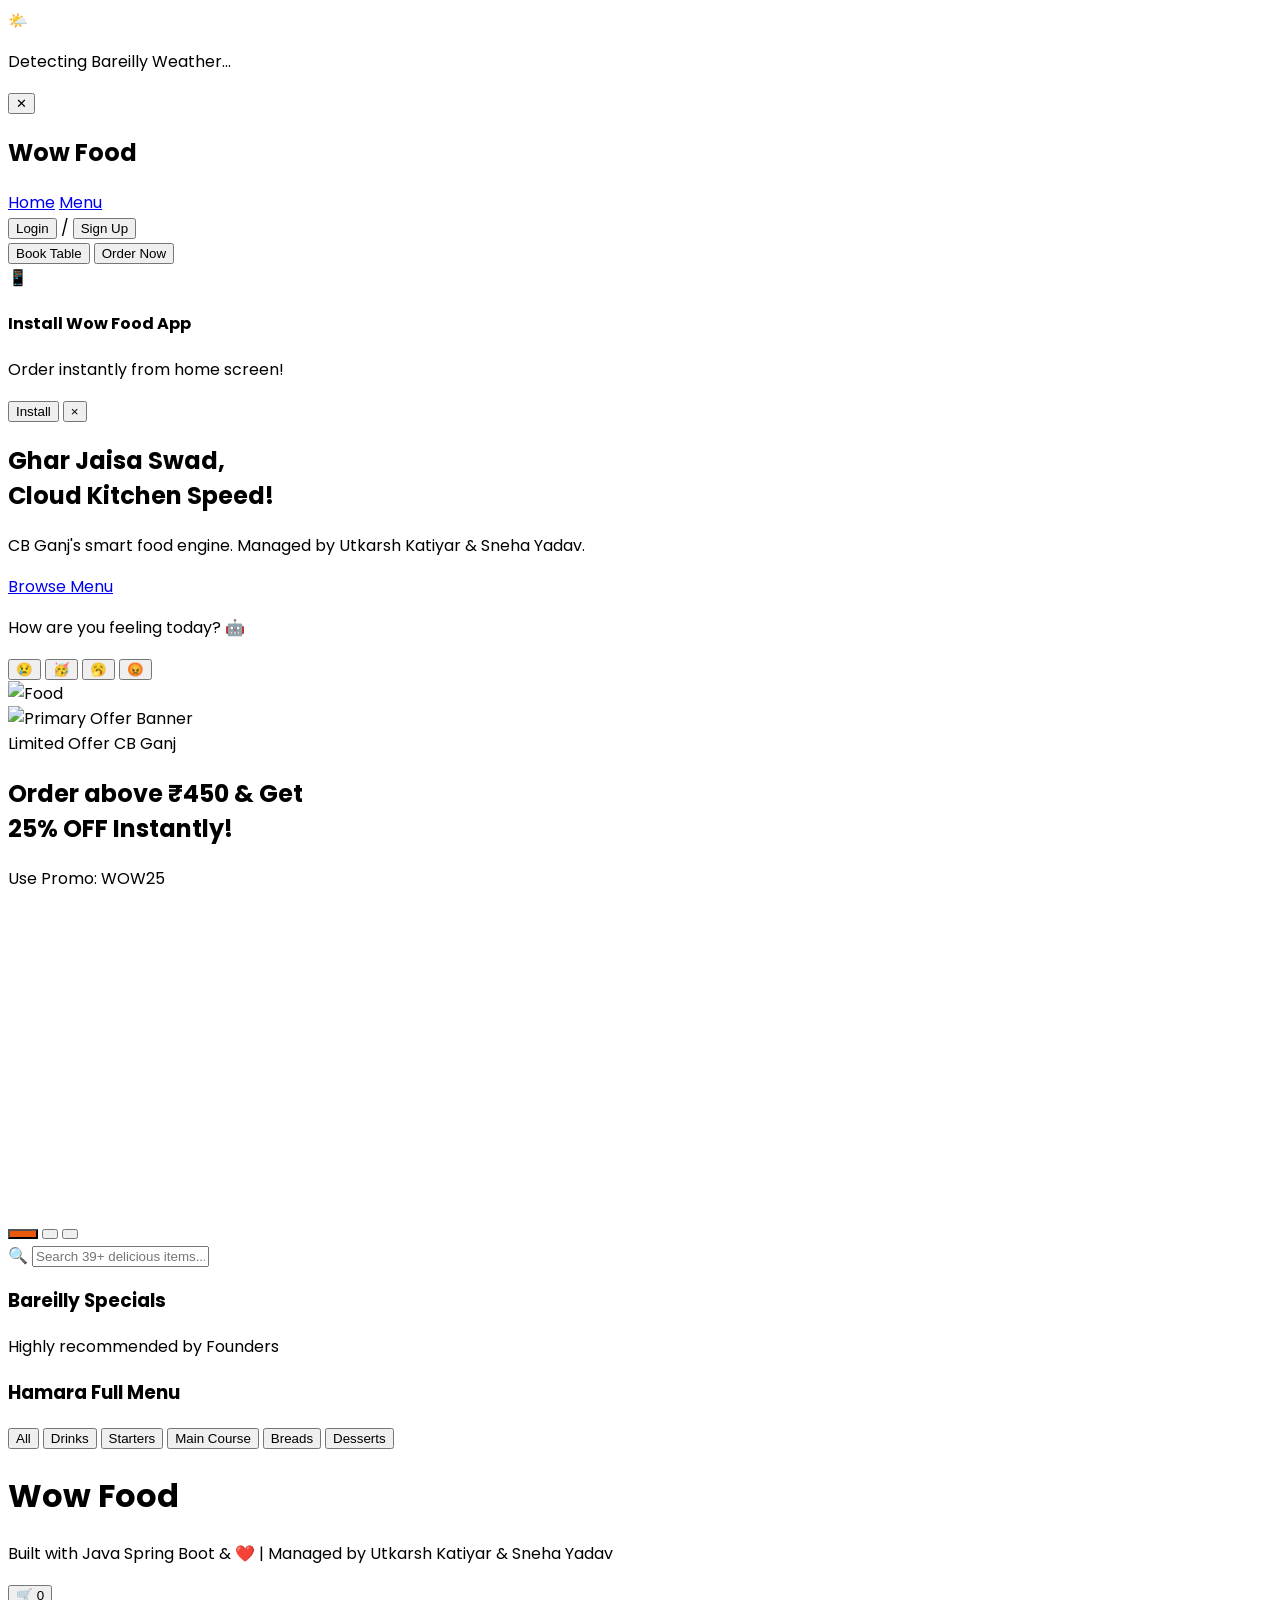
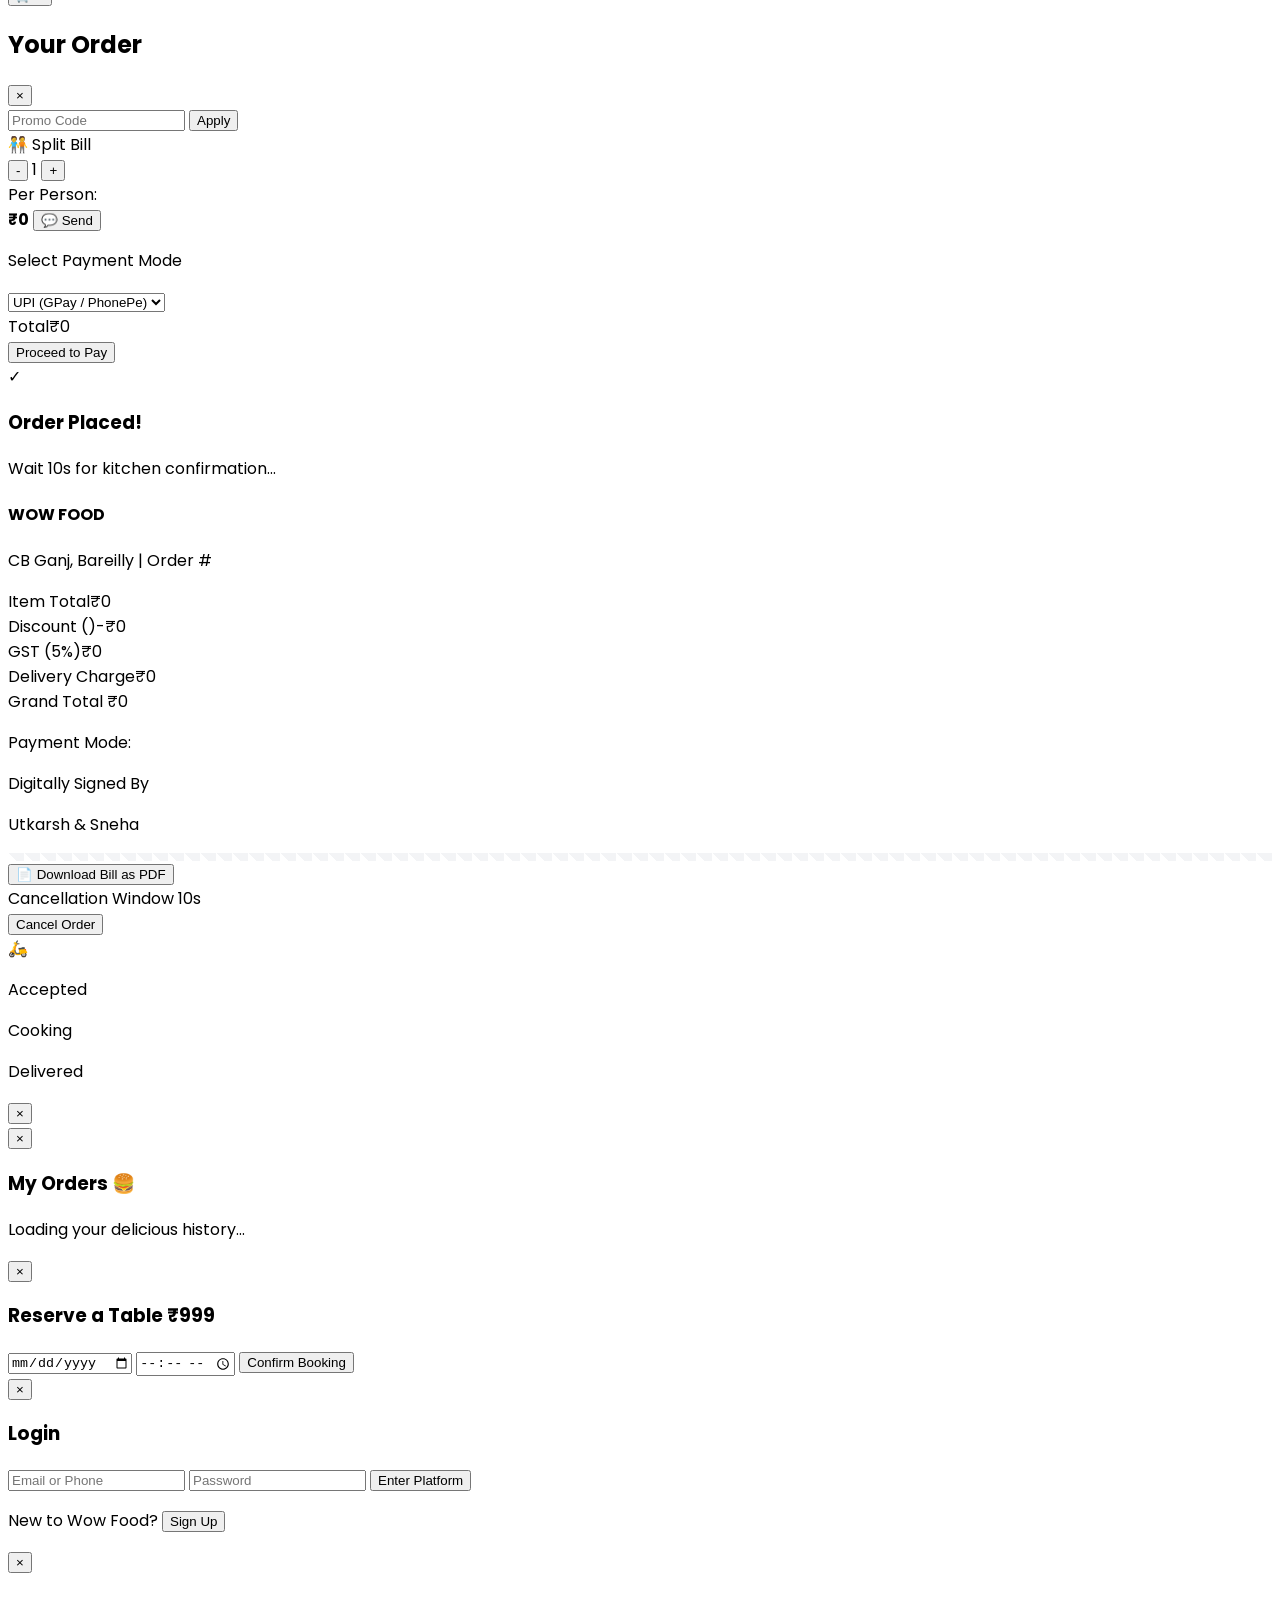
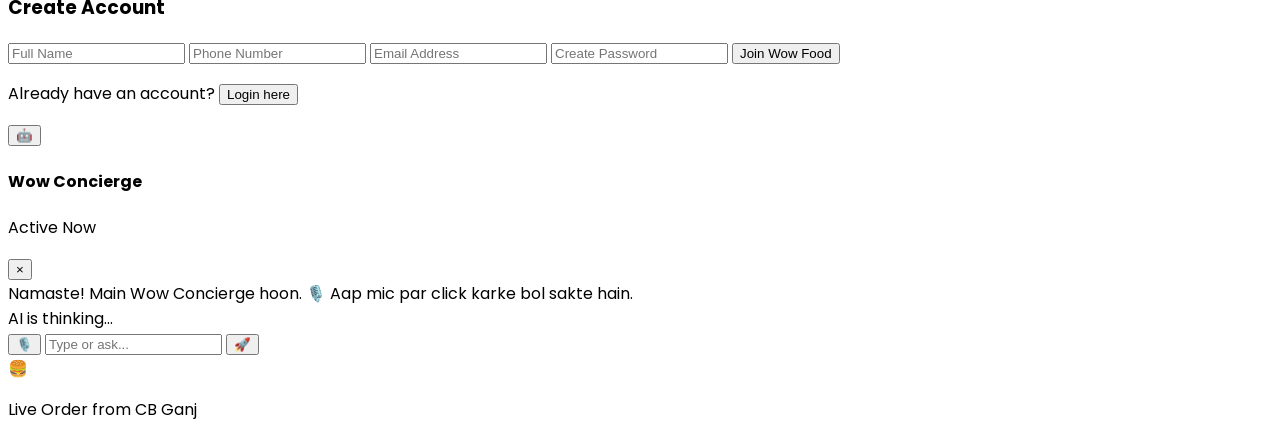
==== index.html @ 9e9e7aa4 "Add files via upload" ====
<!DOCTYPE html>
<html lang="en">
<head>
    <meta charset="UTF-8">
    <meta name="viewport" content="width=device-width, initial-scale=1.0">
    <title>Wow Food | Cloud Kitchen Bareilly</title>
    
    <script src="https://cdn.tailwindcss.com"></script>
    <script src="https://cdnjs.cloudflare.com/ajax/libs/gsap/3.12.2/gsap.min.js"></script>
    <script src="https://cdnjs.cloudflare.com/ajax/libs/gsap/3.12.2/ScrollTrigger.min.js"></script>
    <script src="https://checkout.razorpay.com/v1/checkout.js"></script>
    <script src="https://unpkg.com/@studio-freight/lenis@1.0.33/dist/lenis.min.js"></script>
    <script src="https://unpkg.com/@dotlottie/player-component@latest/dist/dotlottie-player.mjs" type="module"></script>
    <script src="https://cdnjs.cloudflare.com/ajax/libs/html2pdf.js/0.10.1/html2pdf.bundle.min.js"></script>
    
    <style>
        @import url('https://fonts.googleapis.com/css2?family=Poppins:wght@300;400;600;800&display=swap');
        
        body { 
            font-family: 'Poppins', sans-serif; 
            overflow-x: hidden; 
            transition: background-color 1s ease, color 1s ease;
            -webkit-font-smoothing: antialiased;
        }

        #banner-carousel .slide { opacity: 0; transition: opacity 0.8s ease-in-out; }
        #banner-carousel .slide.active { opacity: 1; z-index: 10; }
        #banner-carousel .dot { transition: all 0.3s ease; width: 10px; height: 10px; }
        #banner-carousel .dot.active { width: 30px; background-color: #ea580c; }

        .menu-card { transition: transform 0.4s cubic-bezier(0.175, 0.885, 0.32, 1.275), box-shadow 0.4s ease; opacity: 1; visibility: visible; will-change: transform; }
        .menu-card:hover { transform: translateY(-12px); box-shadow: 0 20px 25px -5px rgb(0 0 0 / 0.1); }

        .theme-morning { background-color: #fffbeb; color: #1f2937; }
        .theme-night { background-color: #030712; color: #f9fafb; }
        .theme-night #menu, .theme-night #location { background-color: #030712; }
        .theme-night .bg-white { background-color: #111827; color: white; border-color: #1f2937; }
        .theme-night .text-gray-900 { color: #f9fafb; }
        .theme-night .text-gray-800 { color: #f3f4f6; }
        .theme-night .text-gray-600 { color: #9ca3af; }
        
        .receipt-edge {
            background-image: linear-gradient(135deg, transparent 50%, #f3f4f6 50%), linear-gradient(45deg, transparent 50%, #f3f4f6 50%);
            background-position: top left, top left;
            background-size: 16px 16px;
            background-repeat: repeat-x;
            height: 8px;
            width: 100%;
            display: block;
        }
        
        .glass-nav { background: rgba(255, 255, 255, 0.85); backdrop-filter: blur(15px); }
        .theme-night .glass-nav { background: rgba(3, 7, 18, 0.85); border-bottom: 1px solid #1f2937; }
        .no-scrollbar::-webkit-scrollbar { display: none; }
        .no-scrollbar { -ms-overflow-style: none; scrollbar-width: none; }
    </style>
</head>
<body class="bg-gray-50">

    <div id="weather-banner" class="hidden bg-gradient-to-r from-orange-500 to-yellow-400 text-white px-6 py-2.5 flex justify-between items-center z-40 relative shadow-sm transition-all duration-500">
        <div class="flex items-center space-x-3 w-full justify-center md:justify-start">
            <span id="weather-icon" class="text-2xl drop-shadow-md">🌤️</span>
            <p id="weather-text" class="text-sm font-bold tracking-wide">Detecting Bareilly Weather...</p>
        </div>
        <button onclick="document.getElementById('weather-banner').classList.add('hidden')" class="text-white hover:text-gray-200 font-bold ml-4">✕</button>
    </div>

    <nav class="flex justify-between items-center px-6 md:px-12 py-5 sticky top-0 z-50 shadow-sm glass-nav">
        <h1 class="text-2xl font-bold text-orange-600 uppercase tracking-tight">Wow <span class="text-gray-800">Food</span></h1>
        <div class="hidden md:flex space-x-4 font-semibold items-center">
            <a href="#" class="hover:text-orange-500 transition px-2">Home</a>
            <a href="#menu" class="hover:text-orange-500 transition px-2">Menu</a>
            
            <div id="auth-section" class="flex items-center space-x-2">
                <div class="text-orange-600 border-2 border-orange-600 px-5 py-1.5 rounded-full hover:bg-orange-600 hover:text-white transition flex items-center space-x-1 group cursor-pointer">
                    <button onclick="toggleLogin()" class="font-bold hover:underline">Login</button>
                    <span class="font-light opacity-60">/</span>
                    <button onclick="toggleSignup()" class="font-bold hover:underline">Sign Up</button>
                </div>
            </div>
            
            <button onclick="toggleBooking()" class="bg-white text-orange-600 border-2 border-orange-600 px-5 py-1.5 rounded-full font-bold hover:bg-orange-50 transition">Book Table</button>
            <button class="bg-orange-600 text-white px-6 py-2 rounded-full hover:bg-orange-700 transition shadow-md shadow-orange-200">Order Now</button>
        </div>
    </nav>

    <div id="pwa-install" class="fixed top-24 left-1/2 -translate-x-1/2 bg-white p-4 rounded-3xl shadow-2xl z-[500] flex items-center space-x-4 border-2 border-orange-100 transform -translate-y-[200%] transition-transform duration-700 w-11/12 max-w-[400px]">
        <div class="w-12 h-12 bg-orange-600 rounded-2xl flex items-center justify-center text-2xl shadow-lg text-white">📱</div>
        <div class="flex-1">
            <h4 class="font-bold text-sm text-gray-900">Install Wow Food App</h4>
            <p class="text-[10px] text-gray-500 font-medium">Order instantly from home screen!</p>
        </div>
        <button onclick="installApp()" class="bg-gray-900 text-white px-5 py-2 rounded-xl text-xs font-bold hover:bg-orange-600 transition">Install</button>
        <button onclick="closePWA()" class="text-gray-400 hover:text-gray-900 text-xl font-bold px-2">×</button>
    </div>

    <div id="toast-container" class="fixed top-24 right-5 md:right-10 z-[600] flex flex-col gap-4 pointer-events-none"></div>

    <section class="relative min-h-[85vh] flex flex-col md:flex-row items-center px-6 md:px-12 pt-10 md:pt-16">
        <div class="md:w-1/2 space-y-6">
            <h2 id="hero-title" class="text-5xl md:text-7xl font-extrabold leading-tight opacity-0 text-gray-900">Ghar Jaisa Swad, <br> <span class="text-orange-600 underline underline-offset-8">Cloud Kitchen</span> Speed!</h2>
            <p id="hero-desc" class="text-lg opacity-0 max-w-md italic text-gray-600">CB Ganj's smart food engine. Managed by Utkarsh Katiyar & Sneha Yadav.</p>
            <div id="hero-btns" class="space-x-4 opacity-0 flex">
                <a href="#menu" class="bg-orange-600 text-white text-lg px-8 py-4 rounded-2xl shadow-lg hover:bg-orange-700 transition transform hover:scale-105">Browse Menu</a>
            </div>
            <div class="mt-8 bg-orange-50/50 backdrop-blur-md p-4 rounded-3xl inline-block shadow-sm border border-orange-100 reveal">
                <p class="text-xs font-bold text-gray-600 mb-3 uppercase tracking-widest">How are you feeling today? 🤖</p>
                <div class="flex space-x-4">
                    <button onclick="setMood('sad')" class="text-3xl hover:scale-125 transition transform" title="Feeling Sad">😢</button>
                    <button onclick="setMood('party')" class="text-3xl hover:scale-125 transition transform" title="Party Mood">🥳</button>
                    <button onclick="setMood('sleepy')" class="text-3xl hover:scale-125 transition transform" title="Feeling Sleepy">🥱</button>
                    <button onclick="setMood('angry')" class="text-3xl hover:scale-125 transition transform" title="Feeling Angry">😡</button>
                </div>
            </div>
        </div>
        <div class="md:w-1/2 flex justify-center mt-12 md:mt-0">
            <div id="food-img" class="w-64 h-64 md:w-[450px] md:h-[450px] bg-orange-200 rounded-full flex items-center justify-center shadow-2xl opacity-0 scale-50 overflow-hidden">
                <img src="https://images.unsplash.com/photo-1513104890138-7c749659a591?auto=format&fit=crop&w=800" class="w-full h-full object-cover" alt="Food">
            </div>
        </div>
    </section>

    <section id="banner-carousel" class="relative max-w-7xl mx-auto px-6 mt-10 h-[280px] md:h-[450px] overflow-hidden rounded-[50px] shadow-2xl reveal z-10">
        <div class="slides-container h-full relative">
            <div class="slide active absolute inset-0 rounded-[50px] overflow-hidden">
                <img src="https://images.unsplash.com/photo-1596797882943-191244ee9103?auto=format&fit=crop&w=1600&h=600" class="w-full h-full object-cover" alt="Primary Offer Banner">
                <div class="absolute inset-0 bg-gradient-to-r from-gray-950/90 via-gray-950/60 to-transparent p-12 flex flex-col justify-center text-white space-y-3">
                    <span class="bg-orange-600 text-xs font-bold px-4 py-1.5 rounded-full w-fit tracking-widest uppercase">Limited Offer CB Ganj</span>
                    <h2 class="text-3xl md:text-5xl font-black leading-tight">Order above ₹450 & Get <br><span class="text-orange-400">25% OFF Instantly!</span></h2>
                    <p class="font-bold text-lg">Use Promo: <span class="bg-white text-gray-900 px-3 py-1 rounded-lg">WOW25</span></p>
                </div>
            </div>
            <div class="slide absolute inset-0 rounded-[50px] overflow-hidden">
                <img src="https://images.unsplash.com/photo-1599487488170-d11ec9c172f0?auto=format&fit=crop&w=1600&h=600" class="w-full h-full object-cover" alt="Sizzling Tikka Banner">
                <div class="absolute inset-0 bg-gradient-to-r from-gray-950/80 to-transparent p-12 flex flex-col justify-end text-white space-y-2">
                    <h2 class="text-4xl md:text-6xl font-black">Founder's Choice: <br>Sizzling Tikkas!</h2>
                    <p class="font-medium text-lg italic">Managed by Sneha Yadav, Bareilly's Best Taste.</p>
                </div>
            </div>
            <div class="slide absolute inset-0 rounded-[50px] overflow-hidden bg-gray-950">
                <div class="w-full h-full flex flex-col md:flex-row items-center p-12 text-white">
                    <div class="md:w-3/5 space-y-3">
                        <span class="text-orange-500 font-bold uppercase tracking-widest text-sm">Tech-Powered by Utkarsh Katiyar</span>
                        <h2 class="text-4xl md:text-6xl font-black leading-none">Smartest Delivery Engine <br>In Bareilly.</h2>
                    </div>
                    <div class="md:w-2/5 flex justify-center mt-6 md:mt-0">
                         <dotlottie-player src="https://lottie.host/9f50085d-8f35-42e0-94e8-8b8719f96200/5Wv0YV9o7r.json" background="transparent" speed="1" style="width: 250px; height: 250px" loop autoplay></dotlottie-player>
                    </div>
                </div>
            </div>
        </div>
        <div class="pagination-dots absolute bottom-8 left-1/2 -translate-x-1/2 flex space-x-3 z-20">
            <button onclick="goToSlide(0)" class="dot active bg-white/40 rounded-full hover:bg-orange-500"></button>
            <button onclick="goToSlide(1)" class="dot bg-white/40 rounded-full hover:bg-orange-500"></button>
            <button onclick="goToSlide(2)" class="dot bg-white/40 rounded-full hover:bg-orange-500"></button>
        </div>
    </section>

    <div class="max-w-4xl mx-auto px-6 mt-10 relative z-20">
        <div class="bg-white p-5 rounded-3xl shadow-2xl flex items-center space-x-4 border-2 border-orange-100">
            <span class="text-3xl ml-2">🔍</span>
            <input type="text" id="menu-search" oninput="handleSearch()" placeholder="Search 39+ delicious items..." class="w-full py-2 outline-none text-xl text-gray-700 bg-transparent font-medium">
        </div>
    </div>

    <section class="py-16 px-6 md:px-12 mt-10 reveal">
        <div class="flex justify-between items-end mb-10">
            <div>
                <h3 class="text-4xl font-extrabold text-gray-900">Bareilly <span class="text-orange-600">Specials</span></h3>
                <p class="text-gray-500 font-medium mt-2 italic">Highly recommended by Founders</p>
            </div>
        </div>
        <div id="specials-container" class="flex overflow-x-auto space-x-8 pb-6 no-scrollbar"></div>
    </section>

    <section id="menu" class="py-24 px-6 md:px-12 rounded-[60px] shadow-inner transition-colors duration-1000 mt-10">
        <div class="text-center mb-16 reveal">
            <h3 class="text-5xl font-black mb-6 text-gray-900">Hamara <span class="text-orange-600">Full Menu</span></h3>
            <div id="category-filters" class="flex flex-wrap justify-center gap-3 mt-8">
                <button onclick="filterMenu('All')" class="cat-btn px-8 py-3 rounded-full border-2 border-orange-600 bg-orange-600 text-white font-bold transition shadow-md">All</button>
                <button onclick="filterMenu('Drinks')" class="cat-btn px-8 py-3 rounded-full border-2 border-orange-600 text-orange-600 font-bold transition hover:bg-orange-600 hover:text-white">Drinks</button>
                <button onclick="filterMenu('Starters')" class="cat-btn px-8 py-3 rounded-full border-2 border-orange-600 text-orange-600 font-bold transition hover:bg-orange-600 hover:text-white">Starters</button>
                <button onclick="filterMenu('Main Course')" class="cat-btn px-8 py-3 rounded-full border-2 border-orange-600 text-orange-600 font-bold transition hover:bg-orange-600 hover:text-white">Main Course</button>
                <button onclick="filterMenu('Bread')" class="cat-btn px-8 py-3 rounded-full border-2 border-orange-600 text-orange-600 font-bold transition hover:bg-orange-600 hover:text-white">Breads</button>
                <button onclick="filterMenu('Dessert')" class="cat-btn px-8 py-3 rounded-full border-2 border-orange-600 text-orange-600 font-bold transition hover:bg-orange-600 hover:text-white">Desserts</button>
            </div>
        </div>
        <div id="menu-container" class="grid grid-cols-1 sm:grid-cols-2 lg:grid-cols-4 gap-10 px-4 min-h-[400px]"></div>
    </section>

    <footer class="bg-gray-950 py-20 px-6 md:px-12 text-center text-white">
        <h1 class="text-4xl font-black text-orange-600 mb-4 tracking-tighter">Wow Food</h1>
        <p class="text-gray-400 font-medium italic">Built with Java Spring Boot & ❤️ | Managed by Utkarsh Katiyar & Sneha Yadav</p>
    </footer>

    <button onclick="toggleCart()" class="fixed bottom-10 right-10 bg-orange-600 text-white p-5 rounded-3xl shadow-2xl z-[110] hover:scale-110 transition active:scale-90 flex items-center shadow-orange-500/40">
        <span class="text-3xl mr-2">🛒</span>
        <span id="cart-count" class="bg-white text-orange-600 font-black px-3 py-1 rounded-xl text-sm">0</span>
    </button>

    <div id="cart-sidebar" class="fixed top-0 right-0 h-full w-full md:w-[450px] bg-white shadow-2xl z-[150] transform translate-x-full transition-transform duration-500 flex flex-col">
        <div class="p-8 border-b flex justify-between items-center bg-orange-600 text-white">
            <h2 class="text-3xl font-extrabold">Your Order</h2>
            <button onclick="toggleCart()" class="text-4xl hover:text-gray-200">×</button>
        </div>
        <div id="cart-items" class="flex-1 overflow-y-auto p-8 space-y-6 bg-gray-50"></div>
        
        <div class="p-8 border-t bg-white">
            <div id="promo-ui" class="bg-gray-50 p-4 rounded-2xl mb-4 border border-gray-200 flex space-x-2 hidden">
                <input type="text" id="promo-code" placeholder="Promo Code" class="flex-1 bg-white border border-gray-300 px-3 py-2 rounded-xl text-sm font-bold uppercase outline-none focus:border-orange-500 text-gray-900">
                <button onclick="applyPromo()" class="bg-gray-900 text-white px-4 py-2 rounded-xl text-sm font-bold hover:bg-orange-600 transition">Apply</button>
            </div>

            <div id="split-bill-ui" class="bg-gray-50 p-4 rounded-2xl mb-4 border border-gray-200 hidden">
                <div class="flex justify-between items-center mb-3">
                    <span class="text-sm font-bold text-gray-700">🧑‍🤝‍🧑 Split Bill</span>
                    <div class="flex items-center space-x-3 bg-white px-2 py-1 rounded-lg border">
                        <button onclick="changeSplit(-1)" class="text-orange-600 font-black px-2 hover:scale-125 transition">-</button>
                        <span id="split-count" class="font-black text-sm text-gray-900">1</span>
                        <button onclick="changeSplit(1)" class="text-orange-600 font-black px-2 hover:scale-125 transition">+</button>
                    </div>
                </div>
                <div class="flex justify-between items-center">
                    <span class="text-xs text-gray-500 font-bold uppercase">Per Person: <br><strong id="split-amount" class="text-orange-600 text-xl">₹0</strong></span>
                    <button onclick="shareWhatsApp()" class="bg-[#25D366] text-white px-4 py-2 rounded-xl text-xs font-bold hover:bg-green-600 flex items-center shadow-md transition transform hover:scale-105">
                        <span class="text-lg mr-1">💬</span> Send
                    </button>
                </div>
            </div>

            <div id="payment-ui" class="mb-6 hidden">
                <p class="text-xs font-bold text-gray-500 uppercase mb-2">Select Payment Mode</p>
                <select id="payment-mode" class="w-full p-3 rounded-xl bg-gray-50 border border-gray-200 font-bold text-gray-800 text-sm outline-none focus:border-orange-500">
                    <option value="UPI (GPay / PhonePe)">UPI (GPay / PhonePe)</option>
                    <option value="Cash on Delivery">Cash on Delivery</option>
                    <option value="Credit/Debit Card">Credit/Debit Card</option>
                </select>
            </div>

            <div class="flex justify-between text-2xl font-bold mb-6 text-gray-900"><span>Total</span><span id="cart-total" class="text-orange-600">₹0</span></div>
            <button onclick="checkout()" class="w-full bg-orange-600 text-white py-5 rounded-2xl font-black text-xl hover:bg-orange-700 transition transform hover:scale-[1.02] active:scale-95 shadow-lg shadow-orange-100">Proceed to Pay</button>
        </div>
    </div>
    <div id="cart-overlay" onclick="toggleCart()" class="fixed inset-0 bg-black/60 backdrop-blur-sm z-[140] hidden opacity-0 transition-opacity"></div>

    <div id="checkout-modal" class="fixed inset-0 z-[400] flex items-center justify-center hidden opacity-0 transition-opacity duration-500">
        <div class="fixed inset-0 bg-gray-950/90 backdrop-blur-xl" onclick="closeCheckoutModal()"></div>
        
        <div class="bg-gray-100 w-full max-w-md relative z-[401] mx-4 rounded-3xl overflow-hidden shadow-2xl flex flex-col max-h-[90vh]">
            
            <div class="bg-green-500 text-white p-6 text-center shrink-0">
                <div class="w-16 h-16 bg-white rounded-full flex items-center justify-center text-green-500 text-3xl mx-auto mb-3 shadow-lg font-black">✓</div>
                <h3 class="text-2xl font-black">Order Placed!</h3>
                <p class="text-green-100 text-sm font-medium mt-1">Wait 10s for kitchen confirmation...</p>
            </div>

            <div class="p-6 overflow-y-auto no-scrollbar bg-gray-100 flex-1">
                <div id="printable-receipt" class="p-6 bg-white mx-auto shadow-sm border border-gray-200 relative">
                    <h4 class="text-center font-black text-2xl text-orange-600 mb-1 tracking-tighter">WOW FOOD</h4>
                    <p class="text-center text-[10px] text-gray-500 font-bold border-b border-dashed border-gray-300 pb-3 mb-4 uppercase tracking-widest">CB Ganj, Bareilly | Order #<span id="order-id"></span></p>
                    
                    <div id="receipt-body" class="space-y-2 mb-4 text-sm text-gray-800 font-medium"></div>
                    
                    <div class="border-t border-dashed border-gray-300 pt-3 space-y-2 text-sm">
                        <div class="flex justify-between"><span class="text-gray-500">Item Total</span><span id="rcpt-subtotal" class="font-bold text-gray-900">₹0</span></div>
                        <div class="flex justify-between text-green-600 hidden" id="rcpt-discount-row"><span>Discount (<span id="rcpt-promo-name"></span>)</span><span id="rcpt-discount" class="font-bold">-₹0</span></div>
                        <div class="flex justify-between"><span class="text-gray-500">GST (5%)</span><span id="rcpt-gst" class="font-bold text-gray-900">₹0</span></div>
                        <div class="flex justify-between"><span class="text-gray-500">Delivery Charge</span><span id="rcpt-delivery" class="font-bold text-gray-900">₹0</span></div>
                    </div>

                    <div class="border-t border-gray-800 mt-4 pt-3 flex justify-between items-center">
                        <span class="font-black text-gray-900">Grand Total</span>
                        <span id="receipt-total" class="text-2xl font-black text-orange-600">₹0</span>
                    </div>
                    
                    <p class="text-xs text-center text-gray-500 mt-4 font-bold bg-gray-50 py-2 rounded-lg">Payment Mode: <span id="rcpt-payment-mode" class="text-gray-800 uppercase"></span></p>

                    <div class="mt-6 text-center pt-4">
                        <p class="text-[10px] text-gray-400 uppercase tracking-widest">Digitally Signed By</p>
                        <p class="font-black text-gray-800 italic mt-1 font-serif" id="rcpt-customer-name">Utkarsh & Sneha</p>
                    </div>
                    <span class="receipt-edge absolute bottom-0 left-0"></span>
                </div>
            </div>

            <div class="p-6 shrink-0 bg-white border-t border-gray-200">
                <button onclick="downloadPDF()" class="w-full mb-4 bg-gray-900 text-white font-bold py-3 rounded-xl hover:bg-orange-600 transition flex items-center justify-center gap-2 shadow-lg">
                    <span class="text-xl">📄</span> Download Bill as PDF
                </button>

                <div class="mb-4">
                    <div class="flex justify-between items-center mb-2">
                        <span class="text-xs font-bold text-gray-500 uppercase">Cancellation Window</span>
                        <span id="panic-timer" class="text-xs font-black text-red-500">10s</span>
                    </div>
                    <div class="w-full bg-gray-200 h-2 rounded-full overflow-hidden">
                        <div id="panic-progress" class="bg-red-500 h-full w-full transition-all duration-1000 ease-linear"></div>
                    </div>
                    <button id="cancel-order-btn" onclick="cancelOrder()" class="w-full mt-3 bg-red-50 font-bold text-red-600 py-2 rounded-xl text-sm border border-red-200 hover:bg-red-500 hover:text-white transition">Cancel Order</button>
                </div>

                <div class="relative pt-6 pb-2">
                    <div class="w-full bg-gray-200 h-1 absolute top-8 left-0 rounded-full"></div>
                    <div id="scooter-icon" class="absolute top-4 left-0 text-3xl transform -translate-x-1/2 z-10 filter drop-shadow-md">🛵</div>
                    
                    <div class="flex justify-between relative z-0 mt-6">
                        <div class="text-center w-1/3">
                            <div class="w-3 h-3 bg-green-500 rounded-full mx-auto mb-1 relative z-10 ring-4 ring-white"></div>
                            <p class="text-[10px] font-bold text-gray-600">Accepted</p>
                        </div>
                        <div class="text-center w-1/3">
                            <div id="tl-step-2" class="w-3 h-3 bg-gray-200 rounded-full mx-auto mb-1 relative z-10 ring-4 ring-white transition-colors duration-300"></div>
                            <p class="text-[10px] font-bold text-gray-600">Cooking</p>
                        </div>
                        <div class="text-center w-1/3">
                            <div id="tl-step-3" class="w-3 h-3 bg-gray-200 rounded-full mx-auto mb-1 relative z-10 ring-4 ring-white transition-colors duration-300"></div>
                            <p class="text-[10px] font-bold text-gray-600">Delivered</p>
                        </div>
                    </div>
                </div>
            </div>
            
            <button onclick="closeCheckoutModal()" class="absolute top-4 right-4 text-white hover:text-gray-200 text-3xl font-light">×</button>
        </div>
    </div>

    <div id="orders-modal" class="fixed inset-0 z-[500] flex items-center justify-center hidden opacity-0 transition-opacity duration-300">
        <div class="fixed inset-0 bg-black/70 backdrop-blur-md" onclick="toggleMyOrders()"></div>
        <div class="bg-white w-full max-w-2xl p-8 rounded-[40px] relative z-[501] shadow-2xl mx-4 max-h-[80vh] flex flex-col border-t-8 border-orange-600">
            <button onclick="toggleMyOrders()" class="absolute top-6 right-6 text-gray-400 text-3xl hover:text-gray-800">×</button>
            <h3 class="text-3xl font-black text-gray-900 mb-6">My <span class="text-orange-600">Orders</span> 🍔</h3>
            <div id="my-orders-list" class="overflow-y-auto pr-2 space-y-4 flex-1 no-scrollbar">
                <p class="text-center text-gray-400 font-bold italic mt-10">Loading your delicious history...</p>
            </div>
        </div>
    </div>

    <div id="booking-modal" class="fixed inset-0 z-[210] flex items-center justify-center hidden opacity-0 transition-opacity duration-300">
        <div class="fixed inset-0 bg-black/70 backdrop-blur-md" onclick="toggleBooking()"></div>
        <div class="bg-white w-full max-w-lg p-10 rounded-[40px] relative z-[211] shadow-2xl border-t-8 border-orange-600 mx-4">
            <button onclick="toggleBooking()" class="absolute top-6 right-6 text-gray-400 text-3xl">×</button>
            <h3 class="text-3xl font-black text-center mb-8 text-gray-900">Reserve a Table <span class="text-orange-600">₹999</span></h3>
            <form class="space-y-4">
                <input type="date" class="w-full p-4 rounded-2xl bg-gray-100 outline-none text-gray-800 font-bold">
                <input type="time" class="w-full p-4 rounded-2xl bg-gray-100 outline-none text-gray-800 font-bold">
                <button type="button" onclick="confirmBooking()" class="w-full bg-orange-600 text-white py-4 rounded-2xl font-bold hover:bg-orange-700 transition">Confirm Booking</button>
            </form>
        </div>
    </div>

    <div id="login-modal" class="fixed inset-0 z-[200] flex items-center justify-center hidden opacity-0 transition-opacity duration-300">
        <div class="fixed inset-0 bg-black/70 backdrop-blur-md" onclick="toggleLogin()"></div>
        <div class="bg-white w-full max-w-md p-10 rounded-[40px] relative z-[201] shadow-2xl mx-4">
            <button onclick="toggleLogin()" class="absolute top-6 right-6 text-gray-400 text-3xl">×</button>
            <h3 class="text-3xl font-extrabold text-center mb-8 text-orange-600 font-black uppercase">Login</h3>
            <form class="space-y-6">
                <input type="text" id="login-id" placeholder="Email or Phone" class="w-full px-6 py-4 rounded-2xl bg-gray-100 outline-none focus:ring-2 focus:ring-orange-500 text-gray-800">
                <input type="password" id="login-pass" placeholder="Password" class="w-full px-6 py-4 rounded-2xl bg-gray-100 outline-none focus:ring-2 focus:ring-orange-500 text-gray-800">
                <button type="button" onclick="handleLogin()" class="w-full bg-orange-600 text-white py-4 rounded-2xl font-bold text-lg hover:bg-gray-900 transition">Enter Platform</button>
            </form>
            <p class="text-center mt-6 text-sm text-gray-500 font-medium">New to Wow Food? <button type="button" onclick="toggleLogin(); setTimeout(toggleSignup, 300)" class="text-orange-600 font-bold hover:underline">Sign Up</button></p>
        </div>
    </div>

    <div id="signup-modal" class="fixed inset-0 z-[200] flex items-center justify-center hidden opacity-0 transition-opacity duration-300">
        <div class="fixed inset-0 bg-black/70 backdrop-blur-md" onclick="toggleSignup()"></div>
        <div class="bg-white w-full max-w-md p-10 rounded-[40px] relative z-[201] shadow-2xl mx-4">
            <button onclick="toggleSignup()" class="absolute top-6 right-6 text-gray-400 text-3xl">×</button>
            <h3 class="text-3xl font-extrabold text-center mb-8 text-orange-600 font-black uppercase">Create Account</h3>
            <form class="space-y-4">
                <input type="text" id="signup-name" placeholder="Full Name" class="w-full px-6 py-4 rounded-2xl bg-gray-100 outline-none focus:ring-2 focus:ring-orange-500 text-gray-800">
                <input type="tel" id="signup-phone" placeholder="Phone Number" class="w-full px-6 py-4 rounded-2xl bg-gray-100 outline-none focus:ring-2 focus:ring-orange-500 text-gray-800">
                <input type="email" id="signup-email" placeholder="Email Address" class="w-full px-6 py-4 rounded-2xl bg-gray-100 outline-none focus:ring-2 focus:ring-orange-500 text-gray-800">
                <input type="password" id="signup-pass" placeholder="Create Password" class="w-full px-6 py-4 rounded-2xl bg-gray-100 outline-none focus:ring-2 focus:ring-orange-500 text-gray-800">
                <button type="button" onclick="handleSignup()" class="w-full bg-gray-900 text-white py-4 rounded-2xl font-bold text-lg hover:bg-orange-600 transition mt-2">Join Wow Food</button>
            </form>
            <p class="text-center mt-6 text-sm text-gray-500 font-medium">Already have an account? <button type="button" onclick="toggleSignup(); setTimeout(toggleLogin, 300)" class="text-orange-600 font-bold hover:underline">Login here</button></p>
        </div>
    </div>

    <button onclick="toggleChat()" class="fixed bottom-32 right-10 bg-gray-900 text-white p-5 rounded-3xl shadow-2xl z-[110] hover:scale-110 transition flex items-center border-b-4 border-orange-600"><span class="text-3xl">🤖</span></button>
    <div id="ai-chat" class="fixed bottom-10 right-10 w-[350px] md:w-[420px] h-[550px] bg-white shadow-2xl z-[200] rounded-[40px] flex flex-col overflow-hidden transform translate-y-[120%] transition-transform duration-500 border border-orange-50">
        <div class="p-6 bg-gray-900 text-white flex justify-between items-center"><div><h4 class="font-bold">Wow Concierge</h4><p class="text-[10px] text-green-400 font-bold uppercase">Active Now</p></div><button onclick="toggleChat()" class="text-2xl hover:text-orange-500">×</button></div>
        <div id="chat-messages" class="flex-1 overflow-y-auto p-6 space-y-4 bg-gray-50 no-scrollbar">
            <div class="bg-orange-100 text-gray-800 p-4 rounded-3xl mb-2 text-sm max-w-[85%] shadow-sm font-medium">Namaste! Main Wow Concierge hoon. 🎙️ Aap mic par click karke bol sakte hain.</div>
        </div>
        <div id="typing" class="px-6 py-2 text-[10px] text-gray-400 font-bold italic hidden uppercase">AI is thinking...</div>
        <div class="p-4 bg-white border-t flex items-center space-x-2">
            <button onclick="startVoice()" class="p-3 text-gray-400 hover:text-orange-600 transition" title="Use Voice">🎙️</button>
            <input type="text" id="chat-input" placeholder="Type or ask..." class="flex-1 bg-gray-100 border-none outline-none px-4 py-3 rounded-2xl text-sm font-medium text-gray-800">
            <button onclick="handleChat()" class="bg-orange-600 text-white p-3 rounded-2xl hover:bg-gray-900 transition">🚀</button>
        </div>
    </div>

    <div id="social-proof" class="fixed bottom-8 left-8 bg-white shadow-2xl rounded-3xl p-5 flex items-center space-x-5 border border-orange-50 transform translate-y-48 transition-all duration-1000 z-[100] max-w-sm">
        <div id="sp-icon" class="text-4xl bg-orange-100 p-3 rounded-2xl shadow-inner">🍔</div>
        <div><p class="text-[11px] text-orange-600 font-black uppercase">Live Order from CB Ganj</p><p id="sp-message" class="text-sm text-gray-800 font-semibold"></p></div>
    </div>

    <script>
      // --- 1. LIVE BACKEND DATA CONNECTION ---
        let menuItems = [];

        async function fetchMenuFromDatabase() {
            try {
                const response = await fetch('http://localhost:8080/api/menu');
                const backendData = await response.json(); 
                
                menuItems = backendData.map(item => ({
                    ...item,
                    img: item.imageUrl 
                }));
                
                applyGoldenHourUI(); 
                displaySpecials(); 
                updateCartUI();
                
                showToast("Live Server!", "Menu fetched from Wow Food Database 🚀", "🟢");
            } catch (error) {
                console.error("Backend Connect Nahi Hua:", error);
                showToast("Server Error", "Please start IntelliJ Backend Server!", "🔴");
            }
        }
        
        // --- 2. GLOBAL STATE ---
        let cart = JSON.parse(localStorage.getItem('wowCart')) || [];
        function saveCart() { localStorage.setItem('wowCart', JSON.stringify(cart)); }
        
        let currentTotal = 0;
        let splitCount = 1;
        let discountMultiplier = 1;
        let appliedPromo = "";
        let panicTimer;

        const lenis = new Lenis({ lerp: 0.1, duration: 1.2, smoothWheel: true });
        function raf(t) { lenis.raf(t); requestAnimationFrame(raf); }
        requestAnimationFrame(raf);
        gsap.registerPlugin(ScrollTrigger);

        // --- 3. TOAST NOTIFICATIONS ---
        window.showToast = function(title, message, icon) {
            const container = document.getElementById('toast-container');
            const toast = document.createElement('div');
            toast.className = 'bg-white p-4 rounded-2xl shadow-2xl border-l-4 border-orange-500 flex items-center space-x-4 transform translate-x-[150%] transition-all duration-500 w-80 pointer-events-auto mt-2';
            toast.innerHTML = `<div class="text-3xl">${icon}</div><div><h4 class="font-bold text-gray-900 text-sm">${title}</h4><p class="text-xs text-gray-500 font-medium">${message}</p></div>`;
            container.appendChild(toast);
            setTimeout(() => toast.classList.remove('translate-x-[150%]'), 10);
            setTimeout(() => { toast.classList.add('translate-x-[150%]', 'opacity-0'); setTimeout(() => toast.remove(), 500); }, 4000);
        }

        // --- 4. MOOD AI ---
        window.setMood = function(mood) {
            let recommended = [];
            let msg = "";
            if(mood === 'sad') { recommended = menuItems.filter(i => i.cat === 'Dessert' || i.name.includes('Chai')); msg = "Don't be sad! Kuch meetha ho jaye? 🍨"; } 
            else if(mood === 'party') { recommended = menuItems.filter(i => i.cat === 'Starters' || i.name.includes('Biryani')); msg = "Party Time! Tikkas aur Biryani try karein. 🎉"; } 
            else if(mood === 'sleepy') { recommended = menuItems.filter(i => i.cat === 'Drinks' && (i.name.includes('Coffee') || i.name.includes('Chai'))); msg = "Wake up! Ek kadak Chai ya Coffee zaroori hai. ☕"; } 
            else if(mood === 'angry') { recommended = menuItems.filter(i => i.name.includes('Tikka') || i.name.includes('Masala') || i.name.includes('Rogan')); msg = "Cool down! Kuch spicy khake gussa shant karein. 🔥"; }
            showToast("Mood Detected!", msg, "🤖");
            displayMenu(recommended);
            document.getElementById('menu').scrollIntoView({behavior: 'smooth'});
        };

        // --- 5. RENDER MENU ---
        function displayMenu(items) {
            const container = document.getElementById('menu-container');
            if(!container) return;
            container.innerHTML = items.map(item => `
                <div class="menu-card bg-white p-4 rounded-[40px] shadow-sm hover:shadow-2xl flex flex-col group border-2 border-transparent hover:border-orange-50">
                    <div class="w-full h-44 mb-6 overflow-hidden rounded-[30px] bg-gray-100 shadow-inner">
                        <img src="${item.img}" class="w-full h-full object-cover transform group-hover:scale-110 transition duration-700" loading="lazy" alt="${item.name}">
                    </div>
                    <h4 class="text-xl font-black text-gray-800 mb-1 px-2">${item.name}</h4>
                    <p class="text-[10px] text-gray-400 font-bold mb-6 uppercase tracking-widest px-2">${item.cat}</p>
                    <div class="flex justify-between items-center mt-auto px-2 pb-2">
                        <span class="text-orange-600 font-extrabold text-2xl">₹${item.price}</span>
                        <button onclick="addToCart(${item.id})" class="bg-gray-900 text-white px-6 py-2 rounded-2xl hover:bg-orange-600 transition active:scale-95 shadow-lg font-bold text-sm">Add +</button>
                    </div>
                </div>`).join('');
            gsap.from(".menu-card", { opacity: 0, y: 30, stagger: 0.04, duration: 0.5 });
        }

        function displaySpecials() {
            document.getElementById('specials-container').innerHTML = menuItems.filter(i => i.special).map(item => `
                <div class="min-w-[320px] bg-white p-4 rounded-[40px] shadow-xl border-b-8 border-orange-500 flex items-center space-x-6 transform hover:scale-105 transition duration-500 group">
                    <div class="w-20 h-20 overflow-hidden rounded-2xl flex-shrink-0 shadow-lg">
                        <img src="${item.img}" class="w-full h-full object-cover" alt="${item.name}">
                    </div>
                    <div><h4 class="font-black text-xl text-gray-900">${item.name}</h4><p class="text-orange-600 font-extrabold text-lg mt-1">₹${item.price}</p></div>
                </div>`).join('');
        }

        window.handleSearch = function() {
            const q = document.getElementById('menu-search').value.toLowerCase();
            displayMenu(menuItems.filter(i => i.name.toLowerCase().includes(q) || i.cat.toLowerCase().includes(q)));
        };

        window.filterMenu = function(category) {
            document.querySelectorAll('.cat-btn').forEach(btn => {
                const active = btn.innerText === category || (category === 'Bread' && btn.innerText === 'Breads');
                btn.className = `cat-btn px-8 py-3 rounded-full border-2 border-orange-600 font-bold transition ${active ? 'bg-orange-600 text-white' : 'text-orange-600 bg-transparent'}`;
            });
            displayMenu(category === 'All' ? menuItems : menuItems.filter(i => i.cat === category));
        };

        // --- 6. CART SYSTEM ---
        window.toggleCart = function() {
            document.getElementById('cart-sidebar').classList.toggle('translate-x-full');
            const overlay = document.getElementById('cart-overlay');
            overlay.classList.toggle('hidden');
            setTimeout(() => overlay.classList.toggle('opacity-100'), 10);
        };

        window.addToCart = function(id) {
            const item = menuItems.find(i => i.id === id);
            const exists = cart.find(i => i.id === id);
            if(exists) { exists.qty++; } else { cart.push({...item, qty: 1}); }
            updateCartUI();
            showToast("Added to Cart!", `${item.name} added successfully.`, "😋");
            gsap.fromTo("#cart-count", {scale: 2}, {scale: 1, duration: 0.5});
        };

        function updateCartUI() {
            const container = document.getElementById('cart-items');
            document.getElementById('cart-count').innerText = cart.reduce((acc, i) => acc + i.qty, 0);
            
            const splitUI = document.getElementById('split-bill-ui');
            const promoUI = document.getElementById('promo-ui');
            const paymentUI = document.getElementById('payment-ui');
            
            if (cart.length === 0) { 
                container.innerHTML = `<div class="text-center mt-32 italic text-gray-300 font-bold">Cart is Empty 🍽️</div>`; 
                document.getElementById('cart-total').innerText = `₹0`; 
                splitUI.classList.add('hidden'); promoUI.classList.add('hidden'); paymentUI.classList.add('hidden');
                currentTotal = 0; saveCart(); return; 
            }
            
            currentTotal = 0;
            container.innerHTML = cart.map(item => { 
                currentTotal += item.price * item.qty; 
                return `
                <div class="flex items-center justify-between bg-white p-4 rounded-3xl border shadow-sm">
                    <div class="flex items-center space-x-4">
                        <img src="${item.img}" class="w-12 h-12 rounded-xl object-cover">
                        <div><h4 class="font-black text-gray-900 text-sm">${item.name}</h4><p class="text-orange-600 font-bold text-xs">₹${item.price}</p></div>
                    </div>
                    <div class="flex items-center space-x-3 bg-orange-50 px-3 py-1 rounded-xl">
                        <button onclick="changeQty(${item.id}, -1)" class="text-orange-600 font-black">-</button>
                        <span class="font-black">${item.qty}</span>
                        <button onclick="changeQty(${item.id}, 1)" class="text-orange-600 font-black">+</button>
                    </div>
                </div>`; 
            }).join('');
            
            splitUI.classList.remove('hidden'); promoUI.classList.remove('hidden'); paymentUI.classList.remove('hidden');
            let finalTotal = currentTotal * discountMultiplier;
            
            if(appliedPromo) {
                document.getElementById('cart-total').innerHTML = `<span class="line-through text-gray-400 text-sm mr-2">₹${currentTotal}</span>₹${finalTotal.toFixed(2)}`;
            } else {
                document.getElementById('cart-total').innerText = `₹${currentTotal}`;
            }
            
            calculateSplit(finalTotal);
            saveCart();
        }

        window.changeQty = function(id, delta) {
            const item = cart.find(x => x.id === id);
            if(item) { item.qty += delta; if(item.qty < 1) cart = cart.filter(x => x.id !== id); }
            updateCartUI();
        };

        window.applyPromo = function() {
            const code = document.getElementById('promo-code').value.toUpperCase().trim();
            if(code === 'DOSTI10') { discountMultiplier = 0.9; appliedPromo = "DOSTI10"; showToast("Code Applied!", "10% Founder's Discount activated!", "🤝"); } 
            else if(code === 'WOW25' && currentTotal >= 450) { discountMultiplier = 0.75; appliedPromo = "WOW25"; showToast("Awesome!", "25% OFF applied successfully!", "🎉"); } 
            else if(code === 'WOW25') { showToast("Order More!", "Order must be above ₹450 to use WOW25.", "⚠️"); } 
            else { showToast("Invalid Code", "Ask the Chatbot for a secret code!", "❌"); }
            updateCartUI();
        };

        window.changeSplit = function(delta) { if(splitCount + delta >= 1 && splitCount + delta <= 10) { splitCount += delta; document.getElementById('split-count').innerText = splitCount; updateCartUI(); } };
        function calculateSplit(total) { if(splitCount > 0) { document.getElementById('split-amount').innerText = `₹${(total / splitCount).toFixed(2)}`; } }
        window.shareWhatsApp = function() {
            let finalTotal = currentTotal * discountMultiplier;
            if(finalTotal > 0 && splitCount > 1) {
                const perPerson = (finalTotal / splitCount).toFixed(2);
                const msg = encodeURIComponent(`Hey! 🍔 I ordered from Wow Food (CB Ganj). Your share of the bill is ₹${perPerson}. Please UPI me soon!`);
                window.open(`https://wa.me/?text=${msg}`, '_blank');
            } else { showToast("Oops!", "Add more than 1 person to split.", "💬"); }
        };

        // --- 7. PREMIUM CHECKOUT (API CONNECTED + DYNAMIC USER + RAZORPAY) ---
        window.checkout = async function() { 
            if(cart.length === 0) return; 

            // 1. Bill Calculate karo
            let subtotal = currentTotal;
            let discountAmt = subtotal * (1 - discountMultiplier);
            let afterDiscount = subtotal - discountAmt;
            let gst = afterDiscount * 0.05;
            let delivery = afterDiscount > 400 ? 0 : 40; 
            let finalGrandTotal = afterDiscount + gst + delivery;
            let paymentMode = document.getElementById('payment-mode').value;

            // DYNAMIC USER NAME LOGIC
            const loggedInUser = JSON.parse(localStorage.getItem('wowUser'));
            const customerName = loggedInUser ? loggedInUser.fullName : "Guest User";
            const customerEmail = loggedInUser ? loggedInUser.email : "guest@wowfood.com";
            const customerPhone = loggedInUser ? loggedInUser.phone : "9999999999";

            if (paymentMode === "Cash on Delivery") {
                // Agar COD hai toh seedha save karo
                saveFinalOrderToDB(customerName, finalGrandTotal, paymentMode, subtotal, discountAmt, gst, delivery);
            } else {
                // Agar Online payment hai toh pehle Razorpay kholo
                try {
                    showToast("Connecting Bank...", "Opening secure payment gateway.", "🏦");
                    
                    // Step 1: Backend se Razorpay Order ID mangwao
                    const response = await fetch('http://localhost:8080/api/payment/createOrder', {
                        method: 'POST',
                        headers: { 'Content-Type': 'application/json' },
                        body: JSON.stringify({ amount: Math.round(finalGrandTotal) }) // Amount in Rupees sent to Java
                    });
                    
                    if (!response.ok) throw new Error("Payment API Failed");
                    const orderData = await response.json();

                    // Step 2: Razorpay Popup kholne ki settings
                    const options = {
                        "key": "rzp_test_STtZsNYQJIvgGG", // AAPKI PUBLIC TEST KEY YAHAN HAI
                        "amount": orderData.amount, // Amount in paise
                        "currency": "INR",
                        "name": "Wow Food",
                        "description": "CB Ganj Cloud Kitchen",
                        "image": "https://images.unsplash.com/photo-1513104890138-7c749659a591?auto=format&fit=crop&w=100", // Logo
                        "order_id": orderData.id, // Order ID generated by your Backend
                        "handler": function (response) {
                            showToast("Payment Successful!", "Payment received via Razorpay. 🎉", "💸");
                            saveFinalOrderToDB(customerName, finalGrandTotal, "Razorpay (Paid Online)", subtotal, discountAmt, gst, delivery);
                        },
                        "prefill": {
                            "name": customerName,
                            "email": customerEmail,
                            "contact": customerPhone
                        },
                        "theme": { "color": "#ea580c" }
                    };

                    const rzp = new Razorpay(options);
                    rzp.on('payment.failed', function (response){
                        showToast("Payment Failed", response.error.description, "❌");
                    });
                    rzp.open();

                } catch (error) {
                    console.error("Razorpay Error:", error);
                    showToast("Error", "Backend Payment API error. Check IntelliJ.", "🔴");
                }
            }
        };

        async function saveFinalOrderToDB(customerName, finalGrandTotal, paymentMode, subtotal, discountAmt, gst, delivery) {
            const orderDetails = { userName: customerName, totalAmount: finalGrandTotal, paymentMode: paymentMode };

            try {
                showToast("Processing", "Sending order to Wow Food Kitchen...", "⏳");
                
                const response = await fetch('http://localhost:8080/api/orders', {
                    method: 'POST', headers: { 'Content-Type': 'application/json' }, body: JSON.stringify(orderDetails)
                });
                
                const savedOrder = await response.json();
                
                document.getElementById('order-id').innerText = savedOrder.id; 
                document.getElementById('rcpt-payment-mode').innerText = savedOrder.paymentMode;
                document.getElementById('rcpt-customer-name').innerText = customerName; 
                
                const receiptItemsHtml = cart.map(i => `<div class="flex justify-between py-1"><span class="text-gray-600">${i.qty}x ${i.name}</span><span class="font-bold text-gray-900">₹${i.price * i.qty}</span></div>`).join('');
                document.getElementById('receipt-body').innerHTML = receiptItemsHtml;
                
                document.getElementById('rcpt-subtotal').innerText = `₹${subtotal.toFixed(2)}`;
                if(appliedPromo) {
                    document.getElementById('rcpt-discount-row').classList.remove('hidden');
                    document.getElementById('rcpt-promo-name').innerText = appliedPromo;
                    document.getElementById('rcpt-discount').innerText = `-₹${discountAmt.toFixed(2)}`;
                } else {
                    document.getElementById('rcpt-discount-row').classList.add('hidden');
                }
                document.getElementById('rcpt-gst').innerText = `₹${gst.toFixed(2)}`;
                document.getElementById('rcpt-delivery').innerText = delivery === 0 ? "FREE" : `₹${delivery.toFixed(2)}`;
                document.getElementById('receipt-total').innerText = `₹${finalGrandTotal.toFixed(2)}`;

                cart = []; appliedPromo = ""; discountMultiplier = 1; document.getElementById('promo-code').value = '';
                updateCartUI(); 
                toggleCart(); 
                
                const modal = document.getElementById('checkout-modal'); 
                modal.classList.remove('hidden'); 
                setTimeout(() => modal.classList.add('opacity-100'), 10); 
                
                startPanicBar(); 

            } catch (error) {
                console.error("Order Fail:", error);
                showToast("Error", "Server se connect nahi hua.", "❌");
            }
        }

        function startPanicBar() {
            let time = 10;
            const progress = document.getElementById('panic-progress');
            const timerTxt = document.getElementById('panic-timer');
            const btn = document.getElementById('cancel-order-btn');
            
            progress.style.width = '100%'; progress.style.transition = 'none';
            btn.disabled = false; btn.innerText = "Cancel Order"; btn.className = "w-full mt-3 bg-red-50 font-bold text-red-600 py-2 rounded-xl text-sm border border-red-200 hover:bg-red-500 hover:text-white transition";
            clearInterval(panicTimer);
            
            setTimeout(() => { progress.style.transition = 'width 1s linear'; }, 50);
            
            panicTimer = setInterval(() => {
                time--; 
                timerTxt.innerText = `${time}s`; 
                progress.style.width = `${(time/10)*100}%`;
                
                if(time <= 0) {
                    clearInterval(panicTimer); 
                    btn.disabled = true; 
                    btn.innerText = "Order Locked. Preparing now!";
                    btn.className = "w-full mt-3 bg-gray-200 font-bold text-gray-500 py-2 rounded-xl text-sm border border-gray-300 cursor-not-allowed transition";
                    timerTxt.innerText = "0s";
                    startScooterAnimation();
                }
            }, 1000);
        }

        function startScooterAnimation() {
            gsap.set("#scooter-icon", { left: "0%" });
            document.getElementById('tl-step-2').className = "w-3 h-3 bg-gray-200 rounded-full mx-auto mb-1 relative z-10 ring-4 ring-white transition-colors duration-300";
            document.getElementById('tl-step-3').className = "w-3 h-3 bg-gray-200 rounded-full mx-auto mb-1 relative z-10 ring-4 ring-white transition-colors duration-300";
            
            gsap.to("#scooter-icon", { left: "100%", duration: 8, ease: "power1.inOut" });

            showToast("Order Confirmed", "Kitchen has started preparing your food.", "📝");
            setTimeout(() => { document.getElementById('tl-step-2').classList.replace('bg-gray-200', 'bg-green-500'); showToast("Cooking Started", "Chef Sneha is on it.", "👨‍🍳"); }, 3000);
            setTimeout(() => { document.getElementById('tl-step-3').classList.replace('bg-gray-200', 'bg-green-500'); showToast("Out for Delivery", "Rider is heading to your location in CB Ganj!", "🛵"); }, 7000);
        }

        window.cancelOrder = function() {
            clearInterval(panicTimer);
            document.getElementById('cancel-order-btn').innerText = "Order Cancelled successfully!";
            document.getElementById('cancel-order-btn').className = "w-full mt-3 bg-gray-900 font-bold text-white py-2 rounded-xl text-sm transition";
            gsap.killTweensOf("#scooter-icon");
            showToast("Cancelled", "Your order has been cancelled.", "🚫");
            setTimeout(closeCheckoutModal, 2000);
        };

        window.closeCheckoutModal = function() { 
            const m = document.getElementById('checkout-modal');
            m.classList.remove('opacity-100'); setTimeout(() => m.classList.add('hidden'), 500); 
            clearInterval(panicTimer);
        };

        window.downloadPDF = function() {
            showToast("Preparing PDF", "Generating your digital bill...", "⏳");
            
            const originalReceipt = document.getElementById('printable-receipt');
            
            const tempDiv = document.createElement('div');
            tempDiv.style.position = 'absolute';
            tempDiv.style.top = '0';
            tempDiv.style.left = '0';
            tempDiv.style.width = '400px'; 
            tempDiv.style.backgroundColor = '#ffffff'; 
            tempDiv.style.padding = '20px';
            tempDiv.style.zIndex = '-1'; 
            
            const clone = originalReceipt.cloneNode(true);
            tempDiv.appendChild(clone);
            document.body.appendChild(tempDiv);

            const opt = {
                margin:       0.2, 
                filename:     `WowFood_Bill_${document.getElementById('order-id').innerText}.pdf`,
                image:        { type: 'jpeg', quality: 1 },
                html2canvas:  { 
                    scale: 2, 
                    useCORS: true, 
                    scrollY: 0, 
                    scrollX: 0
                },
                jsPDF:        { unit: 'in', format: 'a5', orientation: 'portrait' }
            };

            html2pdf().set(opt).from(tempDiv).save().then(() => {
                document.body.removeChild(tempDiv);
                showToast("Downloaded!", "Your bill is saved successfully.", "📄");
            }).catch(err => {
                console.error("PDF Error: ", err);
                document.body.removeChild(tempDiv);
                showToast("Error", "Could not download PDF.", "❌");
            });
        };
        
        // --- 8. AUTHENTICATION & MY ORDERS ---
        window.toggleLogin = function() { const m = document.getElementById('login-modal'); m.classList.toggle('hidden'); setTimeout(() => m.classList.toggle('opacity-100'), 10); };
        window.toggleSignup = function() { const m = document.getElementById('signup-modal'); m.classList.toggle('hidden'); setTimeout(() => m.classList.toggle('opacity-100'), 10); };
        
        window.handleSignup = async function() { 
            const name = document.getElementById('signup-name').value;
            const phone = document.getElementById('signup-phone').value;
            const email = document.getElementById('signup-email').value;
            const pass = document.getElementById('signup-pass').value;

            if(!name || !phone || !pass) return showToast("Required", "Please fill name, phone and password.", "⚠️");

            const userData = { fullName: name, phone: phone, email: email, password: pass };

            try {
                const res = await fetch('http://localhost:8080/api/users/signup', {
                    method: 'POST', headers: { 'Content-Type': 'application/json' }, body: JSON.stringify(userData)
                });
                
                if(res.ok) {
                    showToast("Welcome!", "Account created. Please login.", "🎉");
                    toggleSignup(); setTimeout(toggleLogin, 500);
                } else {
                    showToast("Failed", "Phone number already exists!", "❌");
                }
            } catch(e) { showToast("Error", "Server disconnected.", "🔴"); }
        };

        window.handleLogin = async function() { 
            const id = document.getElementById('login-id').value; 
            const pass = document.getElementById('login-pass').value;

            if(!id || !pass) return showToast("Required", "Enter ID and Password.", "⚠️");

            const loginData = { email: id, phone: id, password: pass };

            try {
                const res = await fetch('http://localhost:8080/api/users/login', {
                    method: 'POST', headers: { 'Content-Type': 'application/json' }, body: JSON.stringify(loginData)
                });
                
                if(res.ok) {
                    const user = await res.json();
                    localStorage.setItem('wowUser', JSON.stringify(user)); 
                    showToast("Welcome Back!", `Hi, ${user.fullName} 👋`, "🔑");
                    toggleLogin();
                    checkAuthStatus(); 
                } else {
                    showToast("Failed", "Wrong ID or Password!", "❌");
                }
            } catch(e) { showToast("Error", "Server disconnected.", "🔴"); }
        };

        function checkAuthStatus() {
            const user = JSON.parse(localStorage.getItem('wowUser'));
            const authSection = document.getElementById('auth-section');
            if(user && authSection) {
                authSection.innerHTML = `
                    <div class="bg-orange-50 px-4 py-2 rounded-full border border-orange-200 flex items-center space-x-3 shadow-sm">
                        <span class="font-black text-gray-800 text-sm">Hi, ${user.fullName.split(' ')[0]}</span>
                        <button onclick="toggleMyOrders()" class="text-xs text-orange-600 font-bold hover:underline border-l border-orange-200 pl-3">My Orders</button>
                        <button onclick="logoutUser()" class="text-xs text-red-500 font-bold hover:underline ml-2">Logout</button>
                    </div>`;
            }
        }

        window.logoutUser = function() {
            localStorage.removeItem('wowUser');
            location.reload(); 
        };

        // NEW: MY ORDERS LOGIC
        window.toggleMyOrders = function() {
            const m = document.getElementById('orders-modal');
            m.classList.toggle('hidden');
            setTimeout(() => m.classList.toggle('opacity-100'), 10);
            if (!m.classList.contains('hidden')) {
                fetchMyOrders();
            }
        };

        async function fetchMyOrders() {
            const user = JSON.parse(localStorage.getItem('wowUser'));
            if (!user) return;
            
            try {
                const res = await fetch(`http://localhost:8080/api/orders/user/${user.fullName}`);
                const orders = await res.json();
                
                const container = document.getElementById('my-orders-list');
                
                if (orders.length === 0) {
                    container.innerHTML = `<p class="text-center text-gray-400 font-bold mt-10">No orders yet. Time to order some Biryani! 😋</p>`;
                    return;
                }
                
                container.innerHTML = orders.map(o => {
                    let statusColor = o.status === 'DELIVERED' ? 'text-green-500 bg-green-50' : (o.status === 'COOKING' ? 'text-yellow-600 bg-yellow-50' : 'text-orange-500 bg-orange-50');
                    return `
                    <div class="border-2 border-gray-100 rounded-3xl p-5 hover:border-orange-200 transition shadow-sm mb-4">
                        <div class="flex justify-between items-center">
                            <div>
                                <span class="font-black text-gray-900 text-lg">Order #${o.id}</span>
                                <p class="text-[10px] text-gray-400 font-bold uppercase tracking-widest mt-1">${o.paymentMode}</p>
                            </div>
                            <div class="text-right">
                                <span class="font-black text-orange-600 text-xl">₹${o.totalAmount.toFixed(2)}</span>
                                <p class="text-xs font-bold ${statusColor} px-3 py-1 rounded-full mt-1 uppercase inline-block border ${statusColor.replace('bg-', 'border-').replace('50', '200')}">${o.status}</p>
                            </div>
                        </div>
                    </div>`;
                }).join('');
                
            } catch(e) {
                console.error(e);
                document.getElementById('my-orders-list').innerHTML = `<p class="text-center text-red-500 font-bold mt-10">Server disconnected! 🔴</p>`;
            }
        }

        window.toggleBooking = function() { const m = document.getElementById('booking-modal'); m.classList.toggle('hidden'); setTimeout(() => m.classList.toggle('opacity-100'), 10); };
        window.confirmBooking = function() { showToast("Booking Confirmed!", "Your table is reserved. ₹999 paid.", "✨"); toggleBooking(); };

        // --- 9. SMART AI CHATBOT ---
        const Recognition = window.SpeechRecognition || window.webkitSpeechRecognition;
        let mic;
        if(Recognition) { mic = new Recognition(); mic.lang = 'hi-IN'; mic.onresult = (e) => { document.getElementById('chat-input').value = e.results[0][0].transcript; handleChat(); }; }
        window.startVoice = function() { if(mic) { mic.start(); appendMsg("Listening...", 'ai'); } else { showToast("Error", "Mic not supported in this browser.", "⚠️"); } };
        window.toggleChat = function() { document.getElementById('ai-chat').classList.toggle('translate-y-[120%]'); };
        
        window.handleChat = function() { 
            const i = document.getElementById('chat-input'); const msg = i.value.trim(); if(!msg) return; 
            appendMsg(msg, 'user'); i.value=''; document.getElementById('typing').classList.remove('hidden'); 
            setTimeout(() => { document.getElementById('typing').classList.add('hidden'); appendMsg(generateAIResponse(msg), 'ai'); }, 800); 
        };
        
        function generateAIResponse(input) {
            const lowerInput = input.toLowerCase();
            if(lowerInput.match(/(discount|kam|sasta|mehenga|bargain|bhav|offer)/)) return "Arre bhai! Chalo theek hai, Utkarsh bhai se baat karke ek secret code laya hoon: **DOSTI10**. Cart mein apply karo aur 10% chhoot pao! 🤫";
            if (lowerInput.includes("paneer")) return "🥘 **Paneer Butter Masala (₹260)** hamari best dish hai. Menu check karein!";
            if (lowerInput.includes("biryani")) return "🍚 **Chicken Biryani** sirf **₹300** mein! Order karein?";
            
            let cleanInput = lowerInput.replace(/(price|ka|kitne|hai|mujhe|chahiye|dikhao|batao)/g, '').trim();
            let matchedItem = menuItems.find(i => lowerInput.includes(i.name.toLowerCase()) || (cleanInput.length > 3 && i.name.toLowerCase().includes(cleanInput)));
            if (matchedItem) return `✅ Haan bilkul! **${matchedItem.name}** aapko **₹${matchedItem.price}** mein mil jayegi.`;
            
            if(lowerInput.includes("status")) return "📦 Aapka order kitchen mein prepare ho raha hai!";
            if(lowerInput.includes("founder") || lowerInput.includes("utkarsh") || lowerInput.includes("sneha")) return "Wow Food ko **Utkarsh Katiyar** aur **Sneha Yadav** ne banaya hai. 🚀";
            return "Maaf kijiye, main abhi seekh raha hoon. Par aap mujhse **'discount do'** pooch sakte hain!";
        }
        
        function appendMsg(t, s) { 
            const c = document.getElementById('chat-messages'); const d = document.createElement('div'); 
            d.className = s==='user' ? "bg-gray-900 text-white p-4 rounded-3xl ml-auto mb-2 text-sm max-w-[85%] shadow-md" : "bg-orange-100 text-gray-800 p-4 rounded-3xl mb-2 text-sm max-w-[85%] shadow-sm font-medium"; 
            d.innerHTML = t.replace(/\*\*(.*?)\*\*/g, '<b>$1</b>'); c.appendChild(d); c.scrollTop = c.scrollHeight; 
        }
        document.getElementById('chat-input')?.addEventListener('keypress', (e) => { if(e.key === 'Enter') handleChat(); });

        // --- 10. CAROUSEL ENGINE ---
        let currentSlideIndex = 0; const slides = document.querySelectorAll('#banner-carousel .slide'); const dots = document.querySelectorAll('#banner-carousel .dot'); let carouselInterval;
        function showSlide(index) { slides.forEach(s => s.classList.remove('active')); dots.forEach(d => d.classList.remove('active')); slides[index].classList.add('active'); dots[index].classList.add('active'); currentSlideIndex = index; }
        function nextSlide() { showSlide((currentSlideIndex + 1) % slides.length); }
        function startCarousel() { carouselInterval = setInterval(nextSlide, 4000); }
        function stopCarousel() { clearInterval(carouselInterval); }
        window.goToSlide = function(index) { stopCarousel(); showSlide(index); startCarousel(); }
        document.getElementById('banner-carousel').addEventListener('mouseenter', stopCarousel); document.getElementById('banner-carousel').addEventListener('mouseleave', startCarousel);

        // --- 11. WEATHER AI BANNER ---
        function checkWeatherAI() {
            const banner = document.getElementById('weather-banner');
            const icon = document.getElementById('weather-icon');
            const text = document.getElementById('weather-text');
            const hour = new Date().getHours();
            setTimeout(() => {
                banner.classList.remove('hidden');
                if (hour >= 11 && hour <= 16) {
                    icon.innerText = '☀️'; text.innerText = "It's hot in Bareilly! Beat the heat with our Sweet Lassi.";
                    banner.className = "bg-gradient-to-r from-yellow-400 to-orange-500 text-white px-6 py-2.5 flex justify-between items-center z-40 relative shadow-sm transition-all duration-500";
                } else if (hour >= 17 && hour <= 20) {
                    icon.innerText = '☕'; text.innerText = "Perfect evening in CB Ganj for Masala Chai!";
                    banner.className = "bg-gradient-to-r from-orange-600 to-red-500 text-white px-6 py-2.5 flex justify-between items-center z-40 relative shadow-sm transition-all duration-500";
                } else {
                    icon.innerText = '🌙'; text.innerText = "Midnight cravings? Try our Butter Chicken.";
                    banner.className = "bg-gradient-to-r from-indigo-600 to-purple-800 text-white px-6 py-2.5 flex justify-between items-center z-40 relative shadow-sm transition-all duration-500";
                }
            }, 3000);
        }

        // --- 12. THEME & SOCIAL PROOF ---
        function applyGoldenHourUI() { const h = new Date().getHours(); const b = document.body; h >= 6 && h < 18 ? (b.classList.add('theme-morning'), b.classList.remove('theme-night')) : (b.classList.add('theme-night'), b.classList.remove('theme-morning')); menuItems.sort((a, b) => h >= 6 && h < 12 ? (a.cat === 'Drinks' ? -1 : 1) : (h >= 18 ? (a.cat === 'Main Course' ? -1 : 1) : 0)); displayMenu(menuItems); }
        function showSocial() { const names = ["Utkarsh", "Sneha", "Aman", "Riya", "Harshit"]; const dishes = ["Paneer Tikka", "Biryani", "Dal Makhani", "Chai"]; const sp = document.getElementById('social-proof'); if(sp) { document.getElementById('sp-message').innerHTML = `<b>${names[Math.floor(Math.random()*names.length)]}</b> in <b>CB Ganj</b> ordered <b>${dishes[Math.floor(Math.random()*dishes.length)]}</b>!`; sp.classList.remove('translate-y-48'); setTimeout(() => sp.classList.add('translate-y-48'), 6000); } }

        // --- 13. INITIALIZATION ---
        window.onload = () => {
            gsap.to("#hero-title", { opacity: 1, y: 0, duration: 1 }); 
            gsap.to("#hero-desc", { opacity: 1, duration: 0.8, delay: 0.3 }); 
            gsap.to("#hero-btns", { opacity: 1, duration: 0.6, delay: 0.5 }); 
            gsap.to("#food-img", { opacity: 1, scale: 1, duration: 1, ease: "back.out" });
            gsap.utils.toArray('.reveal').forEach(el => gsap.from(el, { opacity: 0, y: 30, duration: 1, scrollTrigger: { trigger: el, start: "top 95%" }}));
            
            startCarousel(); 
            checkWeatherAI(); 
            setTimeout(() => {setInterval(showSocial, 15000);}, 5000);

            fetchMenuFromDatabase(); 
            checkAuthStatus(); 
        };
    </script>
</body>
</html>
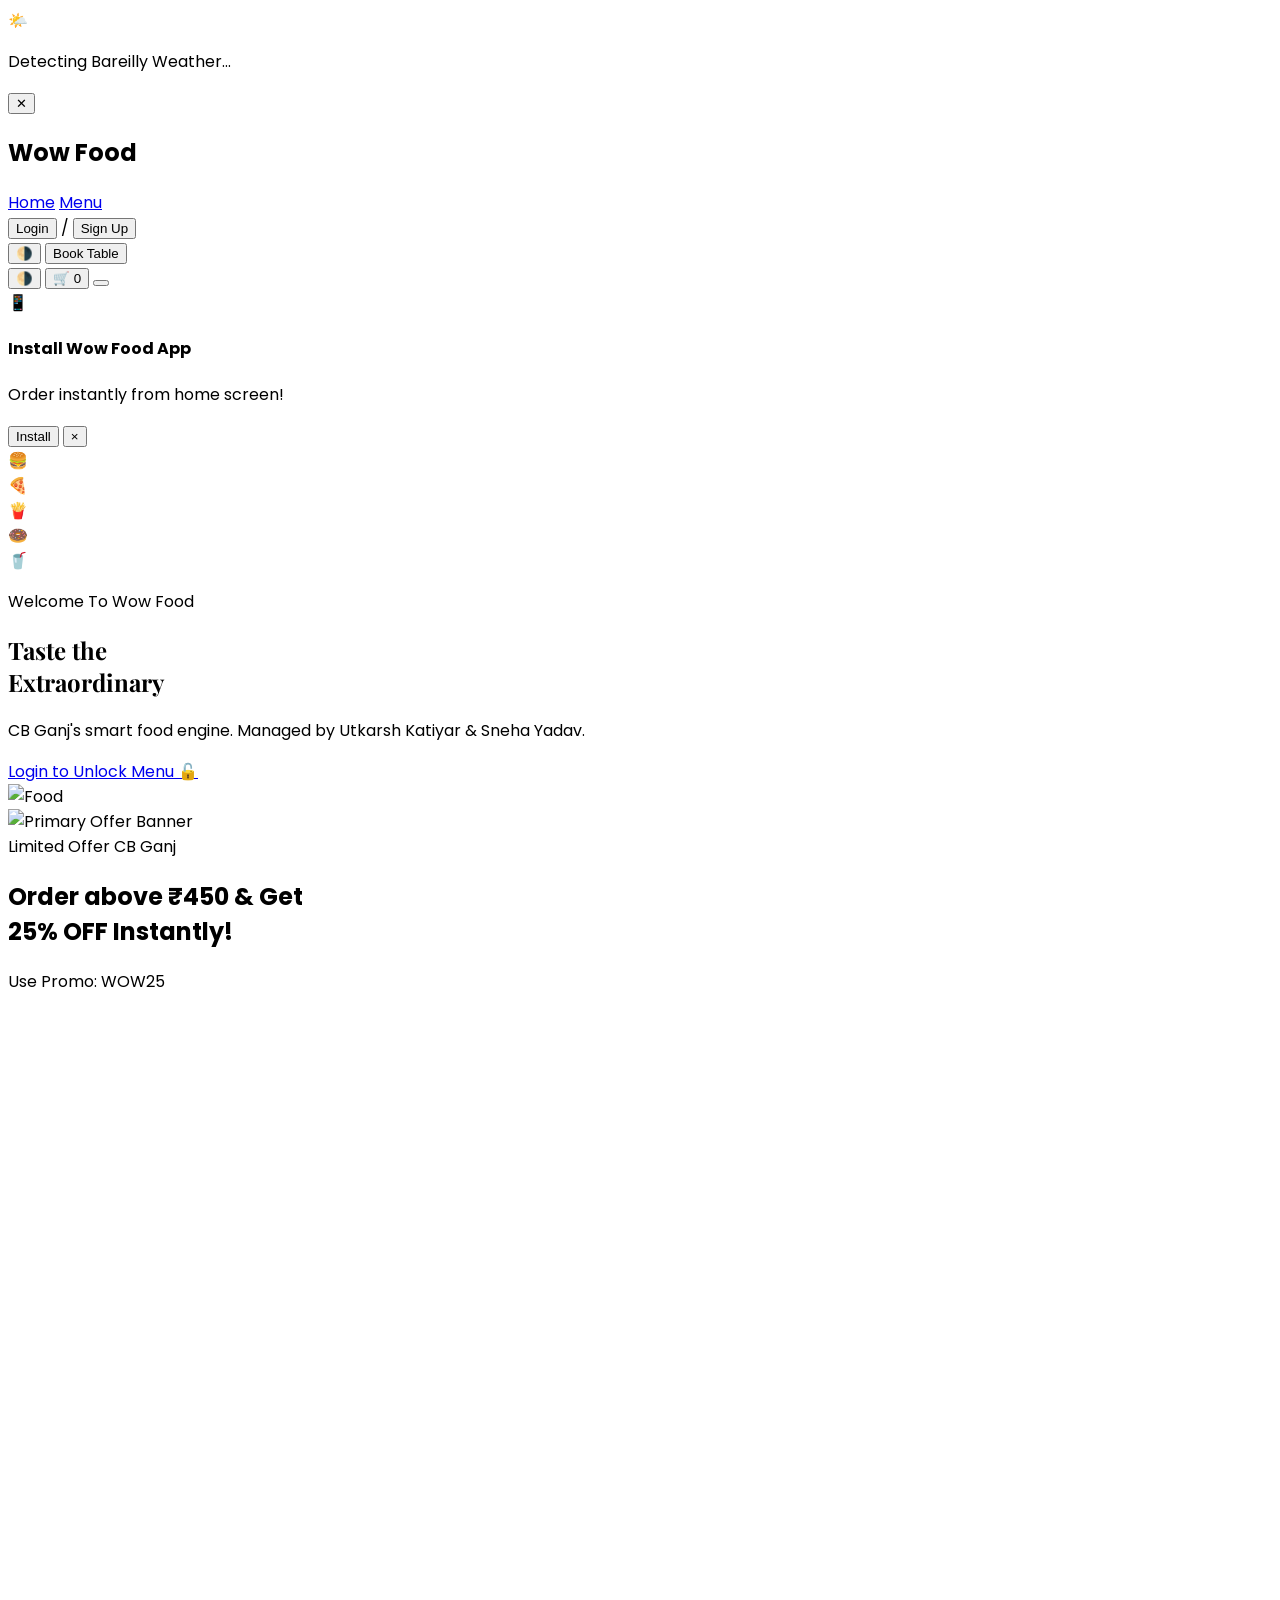
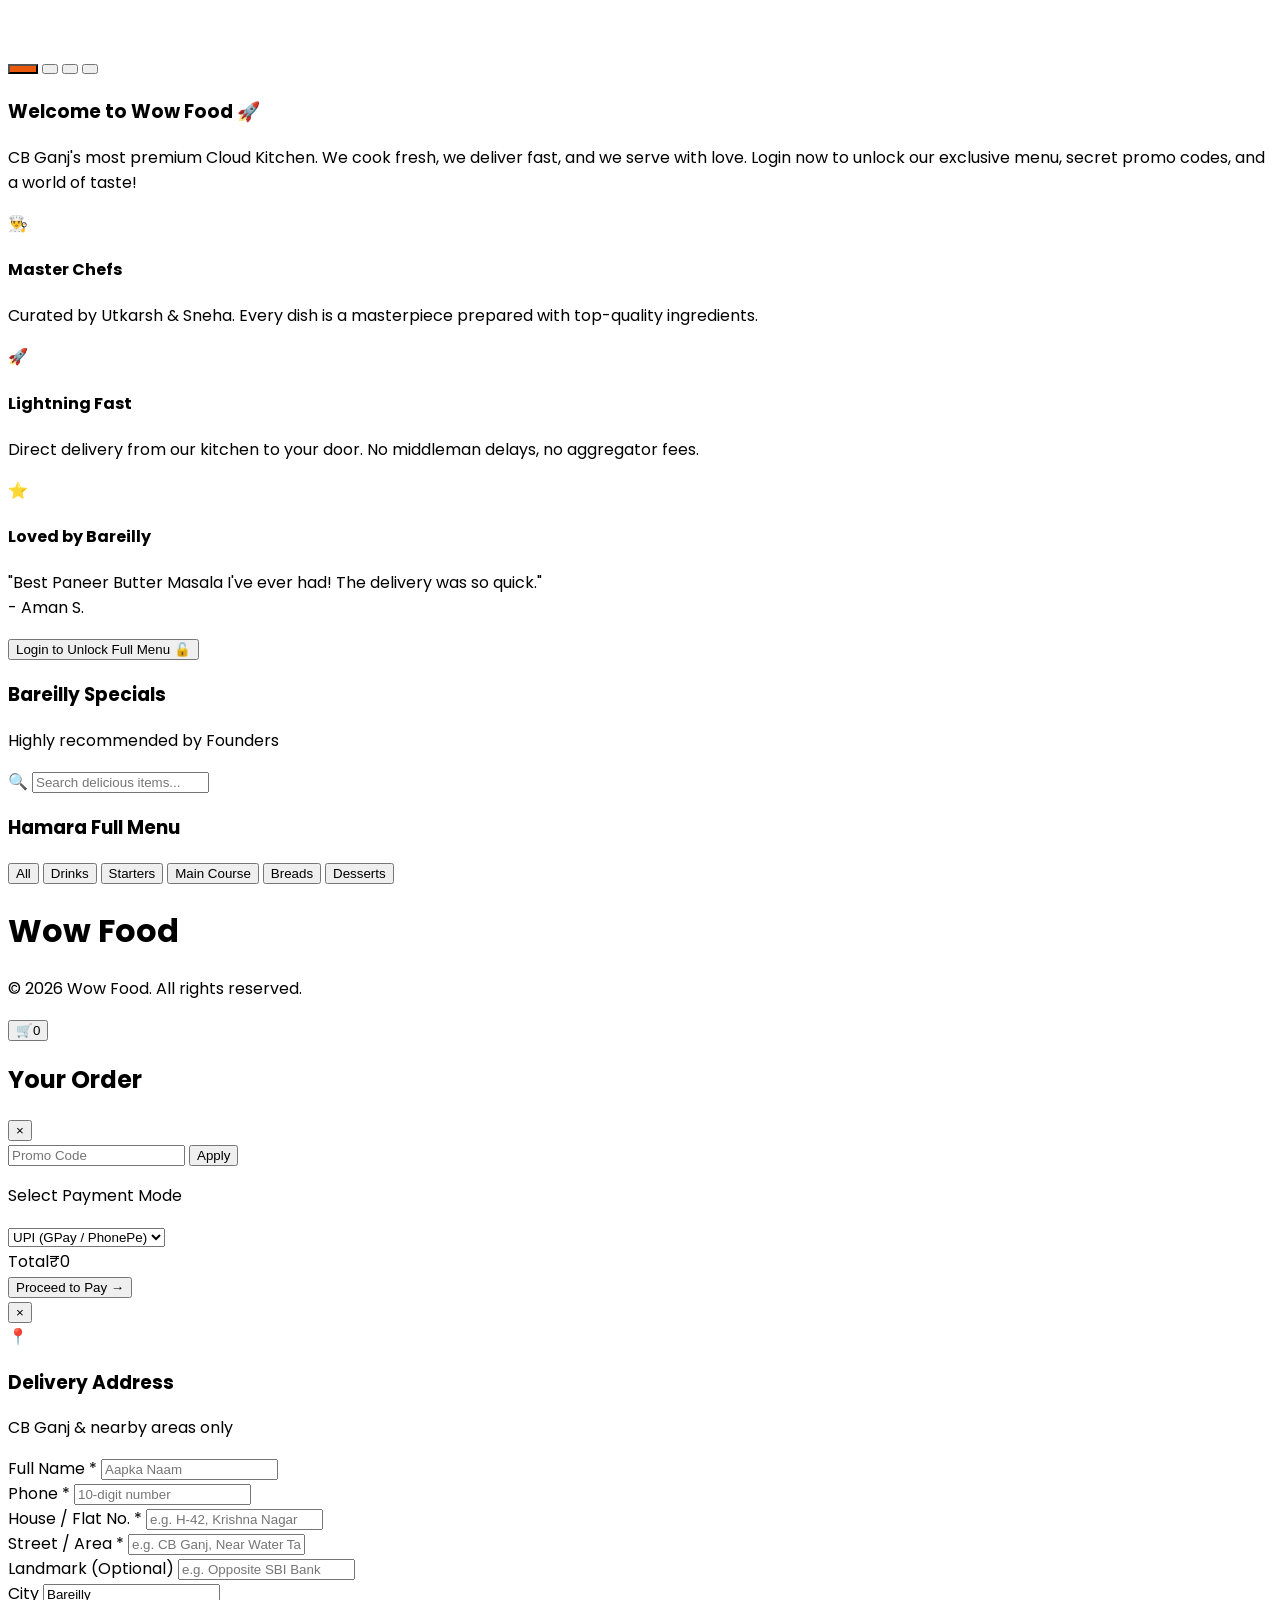
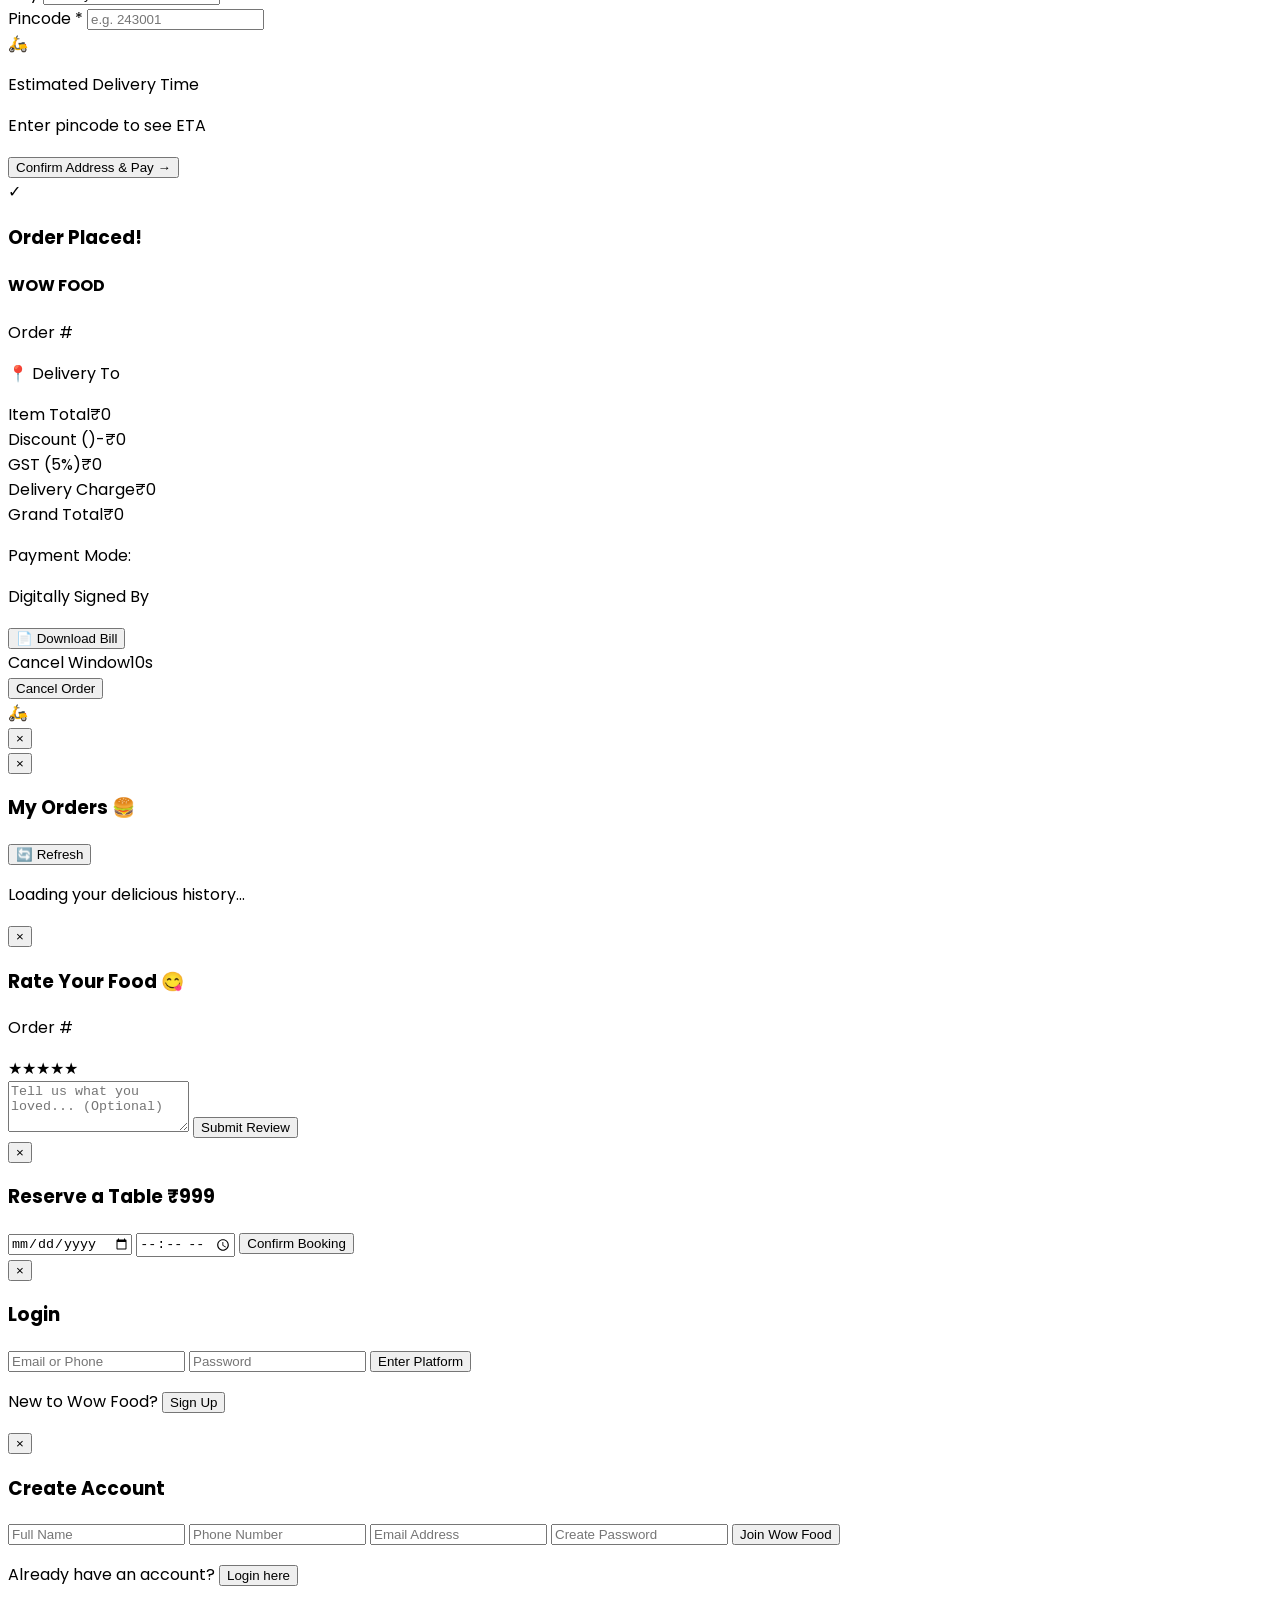
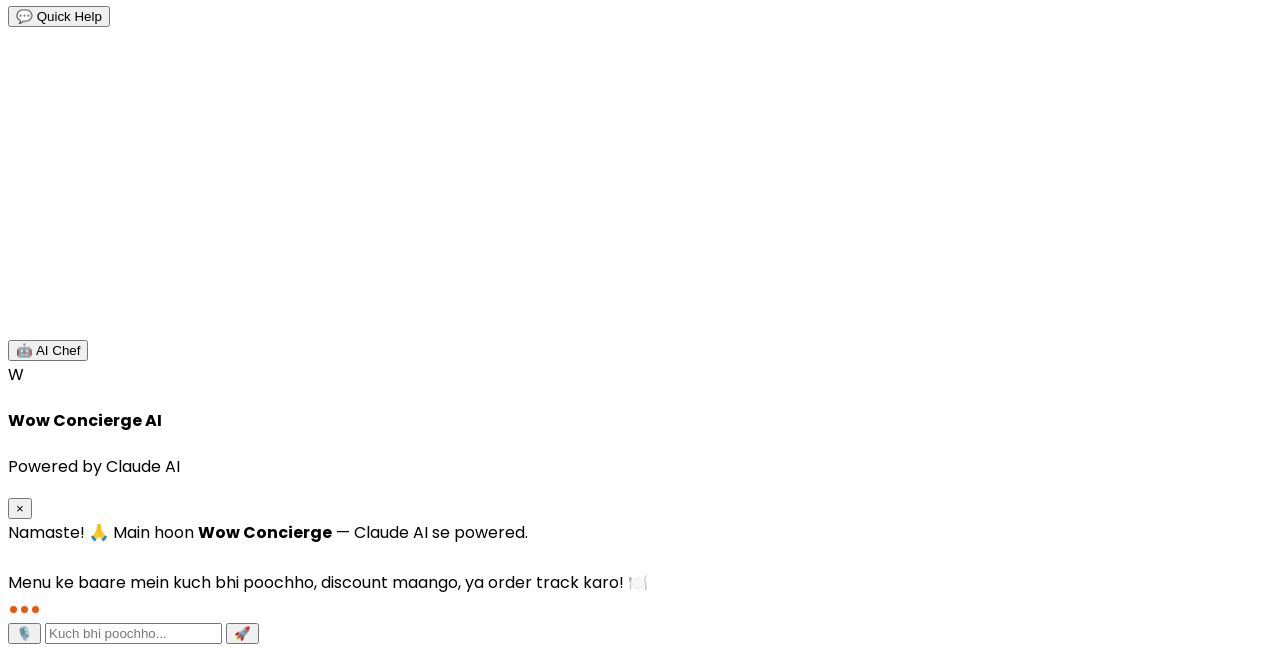
==== commit 7b91e3aa: "Add files via upload" ====
--- a/index.html
+++ b/index.html
@@ -14,14 +14,16 @@
     <script src="https://cdnjs.cloudflare.com/ajax/libs/html2pdf.js/0.10.1/html2pdf.bundle.min.js"></script>
     
     <style>
-        @import url('https://fonts.googleapis.com/css2?family=Poppins:wght@300;400;600;800&display=swap');
+        @import url('https://fonts.googleapis.com/css2?family=Playfair+Display:ital,wght@0,600;0,800;1,600;1,800&family=Poppins:wght@300;400;600;800&display=swap');
         
         body { 
             font-family: 'Poppins', sans-serif; 
             overflow-x: hidden; 
-            transition: background-color 1s ease, color 1s ease;
+            transition: background-color 0.5s ease, color 0.5s ease;
             -webkit-font-smoothing: antialiased;
         }
+
+        .font-playfair { font-family: 'Playfair Display', serif; }
 
         #banner-carousel .slide { opacity: 0; transition: opacity 0.8s ease-in-out; }
         #banner-carousel .slide.active { opacity: 1; z-index: 10; }
@@ -33,26 +35,130 @@
 
         .theme-morning { background-color: #fffbeb; color: #1f2937; }
         .theme-night { background-color: #030712; color: #f9fafb; }
-        .theme-night #menu, .theme-night #location { background-color: #030712; }
+        .theme-night #menu, .theme-night #promo-landing, .theme-night #specials-section { background-color: #030712; }
         .theme-night .bg-white { background-color: #111827; color: white; border-color: #1f2937; }
         .theme-night .text-gray-900 { color: #f9fafb; }
         .theme-night .text-gray-800 { color: #f3f4f6; }
         .theme-night .text-gray-600 { color: #9ca3af; }
         
-        .receipt-edge {
-            background-image: linear-gradient(135deg, transparent 50%, #f3f4f6 50%), linear-gradient(45deg, transparent 50%, #f3f4f6 50%);
-            background-position: top left, top left;
-            background-size: 16px 16px;
-            background-repeat: repeat-x;
-            height: 8px;
-            width: 100%;
-            display: block;
-        }
-        
         .glass-nav { background: rgba(255, 255, 255, 0.85); backdrop-filter: blur(15px); }
         .theme-night .glass-nav { background: rgba(3, 7, 18, 0.85); border-bottom: 1px solid #1f2937; }
         .no-scrollbar::-webkit-scrollbar { display: none; }
         .no-scrollbar { -ms-overflow-style: none; scrollbar-width: none; }
+        .star-btn { transition: transform 0.2s, color 0.2s; cursor: pointer; }
+        .star-btn:hover { transform: scale(1.2); }
+
+        /* ========== MOBILE NAV ========== */
+        #mobile-menu {
+            transition: all 0.4s cubic-bezier(0.175, 0.885, 0.32, 1.275);
+            transform-origin: top right;
+        }
+        #mobile-menu.hidden { display: none; }
+
+        /* ========== AI CHAT TYPING DOTS ========== */
+        .typing-dots span {
+            display: inline-block;
+            width: 7px; height: 7px;
+            background: #ea580c;
+            border-radius: 50%;
+            margin: 0 2px;
+            animation: bounce 1.2s infinite ease-in-out;
+        }
+        .typing-dots span:nth-child(2) { animation-delay: 0.2s; }
+        .typing-dots span:nth-child(3) { animation-delay: 0.4s; }
+        @keyframes bounce { 0%, 80%, 100% { transform: translateY(0); } 40% { transform: translateY(-8px); } }
+
+        /* ========== ORDER STATUS TIMELINE ========== */
+        .status-step { position: relative; }
+        .status-step::before {
+            content: '';
+            position: absolute;
+            left: 15px; top: 30px;
+            width: 2px; height: calc(100% + 8px);
+            background: #e5e7eb;
+        }
+        .status-step.done::before { background: #ea580c; }
+        .status-step:last-child::before { display: none; }
+
+        /* ========== ADDRESS FORM ========== */
+        .address-step { display: none; }
+        .address-step.active { display: flex; }
+
+        /* Chat message animation */
+        .chat-msg-enter {
+            animation: slideInMsg 0.3s ease forwards;
+        }
+        @keyframes slideInMsg {
+            from { opacity: 0; transform: translateY(10px); }
+            to { opacity: 1; transform: translateY(0); }
+        }
+
+        /* ========== FAQ BOT STYLES ========== */
+        #faq-panel {
+            transition: transform 0.45s cubic-bezier(0.175, 0.885, 0.32, 1.275), opacity 0.3s ease;
+        }
+        #faq-panel.faq-hidden {
+            transform: translateY(20px) scale(0.95);
+            opacity: 0;
+            pointer-events: none;
+        }
+        .faq-chip {
+            cursor: pointer;
+            transition: all 0.2s ease;
+            border: 1.5px solid #fed7aa;
+            background: #fff7ed;
+            color: #ea580c;
+            font-size: 12px;
+            font-weight: 700;
+            padding: 6px 12px;
+            border-radius: 20px;
+            white-space: nowrap;
+            display: inline-block;
+        }
+        .faq-chip:hover {
+            background: #ea580c;
+            color: white;
+            border-color: #ea580c;
+            transform: translateY(-2px);
+            box-shadow: 0 4px 12px rgba(234,88,12,0.3);
+        }
+        .faq-answer-bubble {
+            animation: faqPop 0.3s cubic-bezier(0.175, 0.885, 0.32, 1.275) forwards;
+        }
+        @keyframes faqPop {
+            from { opacity: 0; transform: scale(0.9) translateY(8px); }
+            to { opacity: 1; transform: scale(1) translateY(0); }
+        }
+        #faq-btn-main {
+            transition: all 0.3s ease;
+        }
+        #faq-btn-main:hover {
+            transform: scale(1.08);
+            box-shadow: 0 8px 25px rgba(234,88,12,0.4);
+        }
+        .faq-category-tab {
+            cursor: pointer;
+            padding: 5px 12px;
+            border-radius: 20px;
+            font-size: 11px;
+            font-weight: 700;
+            transition: all 0.2s;
+            border: 1.5px solid transparent;
+        }
+        .faq-category-tab.active {
+            background: #ea580c;
+            color: white;
+        }
+        .faq-category-tab:not(.active) {
+            background: #f3f4f6;
+            color: #6b7280;
+            border-color: #e5e7eb;
+        }
+        .faq-category-tab:not(.active):hover {
+            border-color: #ea580c;
+            color: #ea580c;
+            background: #fff7ed;
+        }
     </style>
 </head>
 <body class="bg-gray-50">
@@ -67,22 +173,48 @@
 
     <nav class="flex justify-between items-center px-6 md:px-12 py-5 sticky top-0 z-50 shadow-sm glass-nav">
         <h1 class="text-2xl font-bold text-orange-600 uppercase tracking-tight">Wow <span class="text-gray-800">Food</span></h1>
+        
         <div class="hidden md:flex space-x-4 font-semibold items-center">
             <a href="#" class="hover:text-orange-500 transition px-2">Home</a>
             <a href="#menu" class="hover:text-orange-500 transition px-2">Menu</a>
             
             <div id="auth-section" class="flex items-center space-x-2">
-                <div class="text-orange-600 border-2 border-orange-600 px-5 py-1.5 rounded-full hover:bg-orange-600 hover:text-white transition flex items-center space-x-1 group cursor-pointer">
+                <div class="text-orange-600 border-2 border-orange-600 px-5 py-1.5 rounded-full hover:bg-orange-600 hover:text-white transition flex items-center space-x-1 cursor-pointer">
                     <button onclick="toggleLogin()" class="font-bold hover:underline">Login</button>
                     <span class="font-light opacity-60">/</span>
                     <button onclick="toggleSignup()" class="font-bold hover:underline">Sign Up</button>
                 </div>
             </div>
             
+            <button onclick="toggleTheme()" id="theme-toggle-btn" class="text-2xl hover:scale-110 transition transform px-2" title="Toggle Theme">🌗</button>
             <button onclick="toggleBooking()" class="bg-white text-orange-600 border-2 border-orange-600 px-5 py-1.5 rounded-full font-bold hover:bg-orange-50 transition">Book Table</button>
-            <button class="bg-orange-600 text-white px-6 py-2 rounded-full hover:bg-orange-700 transition shadow-md shadow-orange-200">Order Now</button>
+        </div>
+
+        <div class="flex md:hidden items-center space-x-3">
+            <button onclick="toggleTheme()" id="theme-toggle-btn-mobile" class="text-xl">🌗</button>
+            <button onclick="toggleCart()" class="relative bg-orange-600 text-white p-2 rounded-2xl">
+                <span class="text-xl">🛒</span>
+                <span id="cart-count-mobile" class="absolute -top-1 -right-1 bg-white text-orange-600 font-black text-[10px] px-1.5 py-0.5 rounded-full">0</span>
+            </button>
+            <button onclick="toggleMobileMenu()" id="hamburger-btn" class="text-gray-800 focus:outline-none p-2">
+                <div class="w-6 h-0.5 bg-current mb-1.5 transition-all" id="ham-line1"></div>
+                <div class="w-6 h-0.5 bg-current mb-1.5 transition-all" id="ham-line2"></div>
+                <div class="w-4 h-0.5 bg-current transition-all" id="ham-line3"></div>
+            </button>
         </div>
     </nav>
+
+    <div id="mobile-menu" class="hidden md:hidden glass-nav border-t border-gray-100 px-6 py-6 z-40 shadow-lg">
+        <div class="flex flex-col space-y-4">
+            <a href="#" class="font-bold text-gray-800 hover:text-orange-600 transition text-lg">🏠 Home</a>
+            <a href="#menu" onclick="toggleMobileMenu()" class="font-bold text-gray-800 hover:text-orange-600 transition text-lg">🍽️ Menu</a>
+            <button onclick="toggleBooking(); toggleMobileMenu();" class="text-left font-bold text-gray-800 hover:text-orange-600 transition text-lg">📅 Book Table</button>
+            <div id="mobile-auth-section" class="pt-4 border-t border-gray-100">
+                <button onclick="toggleLogin(); toggleMobileMenu();" class="w-full bg-orange-600 text-white py-3 rounded-2xl font-bold text-lg mb-2">Login</button>
+                <button onclick="toggleSignup(); toggleMobileMenu();" class="w-full border-2 border-orange-600 text-orange-600 py-3 rounded-2xl font-bold text-lg">Sign Up</button>
+            </div>
+        </div>
+    </div>
 
     <div id="pwa-install" class="fixed top-24 left-1/2 -translate-x-1/2 bg-white p-4 rounded-3xl shadow-2xl z-[500] flex items-center space-x-4 border-2 border-orange-100 transform -translate-y-[200%] transition-transform duration-700 w-11/12 max-w-[400px]">
         <div class="w-12 h-12 bg-orange-600 rounded-2xl flex items-center justify-center text-2xl shadow-lg text-white">📱</div>
@@ -96,24 +228,30 @@
 
     <div id="toast-container" class="fixed top-24 right-5 md:right-10 z-[600] flex flex-col gap-4 pointer-events-none"></div>
 
-    <section class="relative min-h-[85vh] flex flex-col md:flex-row items-center px-6 md:px-12 pt-10 md:pt-16">
-        <div class="md:w-1/2 space-y-6">
-            <h2 id="hero-title" class="text-5xl md:text-7xl font-extrabold leading-tight opacity-0 text-gray-900">Ghar Jaisa Swad, <br> <span class="text-orange-600 underline underline-offset-8">Cloud Kitchen</span> Speed!</h2>
-            <p id="hero-desc" class="text-lg opacity-0 max-w-md italic text-gray-600">CB Ganj's smart food engine. Managed by Utkarsh Katiyar & Sneha Yadav.</p>
-            <div id="hero-btns" class="space-x-4 opacity-0 flex">
-                <a href="#menu" class="bg-orange-600 text-white text-lg px-8 py-4 rounded-2xl shadow-lg hover:bg-orange-700 transition transform hover:scale-105">Browse Menu</a>
-            </div>
-            <div class="mt-8 bg-orange-50/50 backdrop-blur-md p-4 rounded-3xl inline-block shadow-sm border border-orange-100 reveal">
-                <p class="text-xs font-bold text-gray-600 mb-3 uppercase tracking-widest">How are you feeling today? 🤖</p>
-                <div class="flex space-x-4">
-                    <button onclick="setMood('sad')" class="text-3xl hover:scale-125 transition transform" title="Feeling Sad">😢</button>
-                    <button onclick="setMood('party')" class="text-3xl hover:scale-125 transition transform" title="Party Mood">🥳</button>
-                    <button onclick="setMood('sleepy')" class="text-3xl hover:scale-125 transition transform" title="Feeling Sleepy">🥱</button>
-                    <button onclick="setMood('angry')" class="text-3xl hover:scale-125 transition transform" title="Feeling Angry">😡</button>
-                </div>
-            </div>
-        </div>
-        <div class="md:w-1/2 flex justify-center mt-12 md:mt-0">
+    <section class="relative min-h-[85vh] flex flex-col md:flex-row items-center px-6 md:px-12 pt-10 md:pt-16 overflow-hidden">
+        
+        <div class="absolute inset-0 overflow-hidden pointer-events-none z-0">
+            <div class="antigravity-el absolute top-[20%] left-[10%] text-5xl md:text-7xl opacity-40 blur-[1px]">🍔</div>
+            <div class="antigravity-el absolute top-[60%] left-[5%] text-4xl md:text-6xl opacity-30 blur-[2px]">🍕</div>
+            <div class="antigravity-el absolute top-[30%] right-[10%] text-5xl md:text-7xl opacity-50">🍟</div>
+            <div class="antigravity-el absolute top-[70%] right-[20%] text-4xl md:text-6xl opacity-30 blur-[1px]">🍩</div>
+            <div class="antigravity-el absolute top-[10%] right-[40%] text-3xl md:text-5xl opacity-40">🥤</div>
+        </div>
+
+        <div class="md:w-1/2 space-y-6 relative z-10">
+            <div id="hero-title" class="opacity-0">
+                <p class="text-xs md:text-sm font-semibold uppercase tracking-[0.4em] text-[#dca520] mb-4 font-sans">Welcome To Wow Food</p>
+                <h2 class="text-6xl md:text-[5.5rem] font-playfair font-extrabold text-gray-900 leading-[1.05] tracking-tight">
+                    Taste the <br> 
+                    <span class="italic text-[#dca520] font-semibold">Extraordinary</span>
+                </h2>
+            </div>
+            <p id="hero-desc" class="text-lg opacity-0 max-w-md italic text-gray-600 mt-6">CB Ganj's smart food engine. Managed by Utkarsh Katiyar & Sneha Yadav.</p>
+            <div id="hero-btns" class="space-x-4 opacity-0 flex mt-4">
+                <a id="hero-main-btn" href="javascript:void(0)" onclick="toggleLogin()" class="bg-orange-600 text-white text-lg px-8 py-4 rounded-2xl shadow-lg hover:bg-orange-700 transition transform hover:scale-105">Login to Unlock Menu 🔓</a>
+            </div>
+        </div>
+        <div class="md:w-1/2 flex justify-center mt-12 md:mt-0 relative z-10">
             <div id="food-img" class="w-64 h-64 md:w-[450px] md:h-[450px] bg-orange-200 rounded-full flex items-center justify-center shadow-2xl opacity-0 scale-50 overflow-hidden">
                 <img src="https://images.unsplash.com/photo-1513104890138-7c749659a591?auto=format&fit=crop&w=800" class="w-full h-full object-cover" alt="Food">
             </div>
@@ -138,13 +276,25 @@
                 </div>
             </div>
             <div class="slide absolute inset-0 rounded-[50px] overflow-hidden bg-gray-950">
+                <video autoplay loop muted playsinline preload="auto" class="w-full h-full object-cover opacity-70">
+                    <source src="https://pixabay.com/videos/download/x-149678_medium.mp4" type="video/mp4">
+                </video>
+                <div class="absolute inset-0 bg-gradient-to-t from-gray-950/90 via-gray-950/30 to-transparent p-12 flex flex-col justify-end text-white space-y-3">
+                    <span class="bg-red-600 text-xs font-bold px-4 py-1.5 rounded-full w-fit tracking-widest uppercase flex items-center shadow-lg">
+                        <span class="w-2 h-2 bg-white rounded-full animate-pulse mr-2"></span>Live Kitchen
+                    </span>
+                    <h2 class="text-4xl md:text-6xl font-black leading-none drop-shadow-2xl">Freshly Prepared. <br><span class="text-orange-400">Hygiene First!</span></h2>
+                    <p class="font-medium text-lg italic drop-shadow-md">Watch our master chefs in action, right here in Bareilly.</p>
+                </div>
+            </div>
+            <div class="slide absolute inset-0 rounded-[50px] overflow-hidden bg-gray-950">
                 <div class="w-full h-full flex flex-col md:flex-row items-center p-12 text-white">
                     <div class="md:w-3/5 space-y-3">
                         <span class="text-orange-500 font-bold uppercase tracking-widest text-sm">Tech-Powered by Utkarsh Katiyar</span>
                         <h2 class="text-4xl md:text-6xl font-black leading-none">Smartest Delivery Engine <br>In Bareilly.</h2>
                     </div>
                     <div class="md:w-2/5 flex justify-center mt-6 md:mt-0">
-                         <dotlottie-player src="https://lottie.host/9f50085d-8f35-42e0-94e8-8b8719f96200/5Wv0YV9o7r.json" background="transparent" speed="1" style="width: 250px; height: 250px" loop autoplay></dotlottie-player>
+                        <dotlottie-player src="https://lottie.host/9f50085d-8f35-42e0-94e8-8b8719f96200/5Wv0YV9o7r.json" background="transparent" speed="1" style="width: 250px; height: 250px" loop autoplay></dotlottie-player>
                     </div>
                 </div>
             </div>
@@ -153,17 +303,34 @@
             <button onclick="goToSlide(0)" class="dot active bg-white/40 rounded-full hover:bg-orange-500"></button>
             <button onclick="goToSlide(1)" class="dot bg-white/40 rounded-full hover:bg-orange-500"></button>
             <button onclick="goToSlide(2)" class="dot bg-white/40 rounded-full hover:bg-orange-500"></button>
+            <button onclick="goToSlide(3)" class="dot bg-white/40 rounded-full hover:bg-orange-500"></button>
         </div>
     </section>
 
-    <div class="max-w-4xl mx-auto px-6 mt-10 relative z-20">
-        <div class="bg-white p-5 rounded-3xl shadow-2xl flex items-center space-x-4 border-2 border-orange-100">
-            <span class="text-3xl ml-2">🔍</span>
-            <input type="text" id="menu-search" oninput="handleSearch()" placeholder="Search 39+ delicious items..." class="w-full py-2 outline-none text-xl text-gray-700 bg-transparent font-medium">
-        </div>
-    </div>
-
-    <section class="py-16 px-6 md:px-12 mt-10 reveal">
+    <section id="promo-landing" class="py-20 px-6 md:px-12 bg-white mt-10 rounded-[60px] shadow-inner text-center reveal">
+        <h3 class="text-4xl font-black text-gray-900 mb-6">Welcome to <span class="text-orange-600">Wow Food</span> 🚀</h3>
+        <p class="text-gray-600 max-w-2xl mx-auto text-lg mb-12">CB Ganj's most premium Cloud Kitchen. We cook fresh, we deliver fast, and we serve with love. Login now to unlock our exclusive menu, secret promo codes, and a world of taste!</p>
+        <div class="grid grid-cols-1 md:grid-cols-3 gap-8 max-w-5xl mx-auto">
+            <div class="p-6 bg-orange-50 rounded-3xl border border-orange-100 hover:shadow-lg transition">
+                <div class="text-4xl mb-4">👨‍🍳</div>
+                <h4 class="font-bold text-gray-900 text-xl mb-2">Master Chefs</h4>
+                <p class="text-sm text-gray-600">Curated by Utkarsh & Sneha. Every dish is a masterpiece prepared with top-quality ingredients.</p>
+            </div>
+            <div class="p-6 bg-orange-50 rounded-3xl border border-orange-100 hover:shadow-lg transition">
+                <div class="text-4xl mb-4">🚀</div>
+                <h4 class="font-bold text-gray-900 text-xl mb-2">Lightning Fast</h4>
+                <p class="text-sm text-gray-600">Direct delivery from our kitchen to your door. No middleman delays, no aggregator fees.</p>
+            </div>
+            <div class="p-6 bg-orange-50 rounded-3xl border border-orange-100 hover:shadow-lg transition">
+                <div class="text-4xl mb-4">⭐</div>
+                <h4 class="font-bold text-gray-900 text-xl mb-2">Loved by Bareilly</h4>
+                <p class="text-sm text-gray-600">"Best Paneer Butter Masala I've ever had! The delivery was so quick." <br> <span class="font-bold">- Aman S.</span></p>
+            </div>
+        </div>
+        <button onclick="toggleLogin()" class="mt-12 bg-gray-900 text-white px-10 py-4 rounded-full text-xl font-black hover:bg-orange-600 transition shadow-2xl hover:scale-105">Login to Unlock Full Menu 🔓</button>
+    </section>
+
+    <section id="specials-section" class="py-16 px-6 md:px-12 mt-10 reveal hidden">
         <div class="flex justify-between items-end mb-10">
             <div>
                 <h3 class="text-4xl font-extrabold text-gray-900">Bareilly <span class="text-orange-600">Specials</span></h3>
@@ -173,7 +340,13 @@
         <div id="specials-container" class="flex overflow-x-auto space-x-8 pb-6 no-scrollbar"></div>
     </section>
 
-    <section id="menu" class="py-24 px-6 md:px-12 rounded-[60px] shadow-inner transition-colors duration-1000 mt-10">
+    <section id="menu" class="py-24 px-6 md:px-12 rounded-[60px] shadow-inner transition-colors duration-1000 mt-10 hidden">
+        <div class="max-w-4xl mx-auto px-6 relative z-20 mb-10">
+            <div class="bg-white p-5 rounded-3xl shadow-lg flex items-center space-x-4 border-2 border-orange-100">
+                <span class="text-3xl ml-2">🔍</span>
+                <input type="text" id="menu-search" oninput="handleSearch()" placeholder="Search delicious items..." class="w-full py-2 outline-none text-xl text-gray-700 bg-transparent font-medium">
+            </div>
+        </div>
         <div class="text-center mb-16 reveal">
             <h3 class="text-5xl font-black mb-6 text-gray-900">Hamara <span class="text-orange-600">Full Menu</span></h3>
             <div id="category-filters" class="flex flex-wrap justify-center gap-3 mt-8">
@@ -190,44 +363,26 @@
 
     <footer class="bg-gray-950 py-20 px-6 md:px-12 text-center text-white">
         <h1 class="text-4xl font-black text-orange-600 mb-4 tracking-tighter">Wow Food</h1>
-        <p class="text-gray-400 font-medium italic">Built with Java Spring Boot & ❤️ | Managed by Utkarsh Katiyar & Sneha Yadav</p>
+        <p class="text-gray-400 font-medium italic">© 2026 Wow Food. All rights reserved.</p>
     </footer>
 
-    <button onclick="toggleCart()" class="fixed bottom-10 right-10 bg-orange-600 text-white p-5 rounded-3xl shadow-2xl z-[110] hover:scale-110 transition active:scale-90 flex items-center shadow-orange-500/40">
-        <span class="text-3xl mr-2">🛒</span>
-        <span id="cart-count" class="bg-white text-orange-600 font-black px-3 py-1 rounded-xl text-sm">0</span>
+    <button onclick="toggleCart()" class="hidden md:flex fixed bottom-10 right-10 bg-orange-600 text-white p-5 rounded-3xl shadow-2xl z-[110] hover:scale-110 transition active:scale-90 items-center shadow-orange-500/40">
+        <span class="text-3xl mr-2">🛒</span><span id="cart-count" class="bg-white text-orange-600 font-black px-3 py-1 rounded-xl text-sm">0</span>
     </button>
 
-    <div id="cart-sidebar" class="fixed top-0 right-0 h-full w-full md:w-[450px] bg-white shadow-2xl z-[150] transform translate-x-full transition-transform duration-500 flex flex-col">
+    <div id="cart-sidebar" class="fixed top-0 right-0 h-full w-full md:w-[550px] bg-white shadow-2xl z-[150] transform translate-x-full transition-transform duration-500 flex flex-col">
         <div class="p-8 border-b flex justify-between items-center bg-orange-600 text-white">
             <h2 class="text-3xl font-extrabold">Your Order</h2>
             <button onclick="toggleCart()" class="text-4xl hover:text-gray-200">×</button>
         </div>
-        <div id="cart-items" class="flex-1 overflow-y-auto p-8 space-y-6 bg-gray-50"></div>
+        
+        <div id="cart-items" class="flex-1 overflow-y-auto p-8 space-y-4 bg-gray-50"></div>
         
         <div class="p-8 border-t bg-white">
             <div id="promo-ui" class="bg-gray-50 p-4 rounded-2xl mb-4 border border-gray-200 flex space-x-2 hidden">
                 <input type="text" id="promo-code" placeholder="Promo Code" class="flex-1 bg-white border border-gray-300 px-3 py-2 rounded-xl text-sm font-bold uppercase outline-none focus:border-orange-500 text-gray-900">
                 <button onclick="applyPromo()" class="bg-gray-900 text-white px-4 py-2 rounded-xl text-sm font-bold hover:bg-orange-600 transition">Apply</button>
             </div>
-
-            <div id="split-bill-ui" class="bg-gray-50 p-4 rounded-2xl mb-4 border border-gray-200 hidden">
-                <div class="flex justify-between items-center mb-3">
-                    <span class="text-sm font-bold text-gray-700">🧑‍🤝‍🧑 Split Bill</span>
-                    <div class="flex items-center space-x-3 bg-white px-2 py-1 rounded-lg border">
-                        <button onclick="changeSplit(-1)" class="text-orange-600 font-black px-2 hover:scale-125 transition">-</button>
-                        <span id="split-count" class="font-black text-sm text-gray-900">1</span>
-                        <button onclick="changeSplit(1)" class="text-orange-600 font-black px-2 hover:scale-125 transition">+</button>
-                    </div>
-                </div>
-                <div class="flex justify-between items-center">
-                    <span class="text-xs text-gray-500 font-bold uppercase">Per Person: <br><strong id="split-amount" class="text-orange-600 text-xl">₹0</strong></span>
-                    <button onclick="shareWhatsApp()" class="bg-[#25D366] text-white px-4 py-2 rounded-xl text-xs font-bold hover:bg-green-600 flex items-center shadow-md transition transform hover:scale-105">
-                        <span class="text-lg mr-1">💬</span> Send
-                    </button>
-                </div>
-            </div>
-
             <div id="payment-ui" class="mb-6 hidden">
                 <p class="text-xs font-bold text-gray-500 uppercase mb-2">Select Payment Mode</p>
                 <select id="payment-mode" class="w-full p-3 rounded-xl bg-gray-50 border border-gray-200 font-bold text-gray-800 text-sm outline-none focus:border-orange-500">
@@ -236,102 +391,140 @@
                     <option value="Credit/Debit Card">Credit/Debit Card</option>
                 </select>
             </div>
-
             <div class="flex justify-between text-2xl font-bold mb-6 text-gray-900"><span>Total</span><span id="cart-total" class="text-orange-600">₹0</span></div>
-            <button onclick="checkout()" class="w-full bg-orange-600 text-white py-5 rounded-2xl font-black text-xl hover:bg-orange-700 transition transform hover:scale-[1.02] active:scale-95 shadow-lg shadow-orange-100">Proceed to Pay</button>
+            <button onclick="goToAddressStep()" class="w-full bg-orange-600 text-white py-5 rounded-2xl font-black text-xl hover:bg-orange-700 transition shadow-lg">Proceed to Pay →</button>
         </div>
     </div>
+    
     <div id="cart-overlay" onclick="toggleCart()" class="fixed inset-0 bg-black/60 backdrop-blur-sm z-[140] hidden opacity-0 transition-opacity"></div>
+
+    <div id="address-modal" class="fixed inset-0 z-[300] flex items-center justify-center hidden opacity-0 transition-opacity duration-300">
+        <div class="fixed inset-0 bg-black/70 backdrop-blur-md" onclick="closeAddressModal()"></div>
+        <div class="bg-white w-full max-w-lg mx-4 rounded-[40px] relative z-[301] shadow-2xl overflow-hidden">
+            <div class="bg-orange-600 p-6 text-white">
+                <button onclick="closeAddressModal()" class="absolute top-5 right-6 text-white text-3xl font-light">×</button>
+                <div class="flex items-center space-x-3">
+                    <span class="text-3xl">📍</span>
+                    <div>
+                        <h3 class="text-2xl font-black">Delivery Address</h3>
+                        <p class="text-orange-100 text-sm font-medium">CB Ganj & nearby areas only</p>
+                    </div>
+                </div>
+            </div>
+            <div class="p-8 space-y-4">
+                <div class="grid grid-cols-2 gap-4">
+                    <div>
+                        <label class="text-xs font-bold text-gray-500 uppercase mb-1 block">Full Name *</label>
+                        <input type="text" id="addr-name" placeholder="Aapka Naam" class="w-full px-4 py-3 rounded-2xl bg-gray-100 outline-none focus:ring-2 focus:ring-orange-500 text-gray-800 font-medium text-sm">
+                    </div>
+                    <div>
+                        <label class="text-xs font-bold text-gray-500 uppercase mb-1 block">Phone *</label>
+                        <input type="tel" id="addr-phone" placeholder="10-digit number" class="w-full px-4 py-3 rounded-2xl bg-gray-100 outline-none focus:ring-2 focus:ring-orange-500 text-gray-800 font-medium text-sm">
+                    </div>
+                </div>
+                <div>
+                    <label class="text-xs font-bold text-gray-500 uppercase mb-1 block">House / Flat No. *</label>
+                    <input type="text" id="addr-house" placeholder="e.g. H-42, Krishna Nagar" class="w-full px-4 py-3 rounded-2xl bg-gray-100 outline-none focus:ring-2 focus:ring-orange-500 text-gray-800 font-medium text-sm">
+                </div>
+                <div>
+                    <label class="text-xs font-bold text-gray-500 uppercase mb-1 block">Street / Area *</label>
+                    <input type="text" id="addr-street" placeholder="e.g. CB Ganj, Near Water Tank" class="w-full px-4 py-3 rounded-2xl bg-gray-100 outline-none focus:ring-2 focus:ring-orange-500 text-gray-800 font-medium text-sm">
+                </div>
+                <div>
+                    <label class="text-xs font-bold text-gray-500 uppercase mb-1 block">Landmark (Optional)</label>
+                    <input type="text" id="addr-landmark" placeholder="e.g. Opposite SBI Bank" class="w-full px-4 py-3 rounded-2xl bg-gray-100 outline-none focus:ring-2 focus:ring-orange-500 text-gray-800 font-medium text-sm">
+                </div>
+                <div class="grid grid-cols-2 gap-4">
+                    <div>
+                        <label class="text-xs font-bold text-gray-500 uppercase mb-1 block">City</label>
+                        <input type="text" id="addr-city" value="Bareilly" class="w-full px-4 py-3 rounded-2xl bg-gray-100 outline-none text-gray-600 font-medium text-sm" readonly>
+                    </div>
+                    <div>
+                        <label class="text-xs font-bold text-gray-500 uppercase mb-1 block">Pincode *</label>
+                        <input type="text" id="addr-pin" placeholder="e.g. 243001" maxlength="6" class="w-full px-4 py-3 rounded-2xl bg-gray-100 outline-none focus:ring-2 focus:ring-orange-500 text-gray-800 font-medium text-sm">
+                    </div>
+                </div>
+                <div class="bg-orange-50 border border-orange-200 rounded-2xl p-4 flex items-center space-x-3">
+                    <span class="text-2xl">🛵</span>
+                    <div>
+                        <p class="font-black text-gray-900 text-sm">Estimated Delivery Time</p>
+                        <p id="eta-text" class="text-orange-600 font-bold text-sm">Enter pincode to see ETA</p>
+                    </div>
+                </div>
+                <button onclick="confirmAddress()" class="w-full bg-gray-900 text-white py-4 rounded-2xl font-black text-lg hover:bg-orange-600 transition shadow-lg mt-2">Confirm Address & Pay →</button>
+            </div>
+        </div>
+    </div>
 
     <div id="checkout-modal" class="fixed inset-0 z-[400] flex items-center justify-center hidden opacity-0 transition-opacity duration-500">
         <div class="fixed inset-0 bg-gray-950/90 backdrop-blur-xl" onclick="closeCheckoutModal()"></div>
-        
         <div class="bg-gray-100 w-full max-w-md relative z-[401] mx-4 rounded-3xl overflow-hidden shadow-2xl flex flex-col max-h-[90vh]">
-            
             <div class="bg-green-500 text-white p-6 text-center shrink-0">
                 <div class="w-16 h-16 bg-white rounded-full flex items-center justify-center text-green-500 text-3xl mx-auto mb-3 shadow-lg font-black">✓</div>
                 <h3 class="text-2xl font-black">Order Placed!</h3>
-                <p class="text-green-100 text-sm font-medium mt-1">Wait 10s for kitchen confirmation...</p>
-            </div>
-
+                <p class="text-green-100 text-sm mt-1" id="receipt-address-display"></p>
+            </div>
             <div class="p-6 overflow-y-auto no-scrollbar bg-gray-100 flex-1">
                 <div id="printable-receipt" class="p-6 bg-white mx-auto shadow-sm border border-gray-200 relative">
                     <h4 class="text-center font-black text-2xl text-orange-600 mb-1 tracking-tighter">WOW FOOD</h4>
-                    <p class="text-center text-[10px] text-gray-500 font-bold border-b border-dashed border-gray-300 pb-3 mb-4 uppercase tracking-widest">CB Ganj, Bareilly | Order #<span id="order-id"></span></p>
-                    
+                    <p class="text-center text-[10px] text-gray-500 font-bold border-b border-dashed border-gray-300 pb-3 mb-4 uppercase tracking-widest">Order #<span id="order-id"></span></p>
                     <div id="receipt-body" class="space-y-2 mb-4 text-sm text-gray-800 font-medium"></div>
-                    
+                    <div id="receipt-address-block" class="bg-gray-50 rounded-xl p-3 mb-4 text-xs text-gray-600 font-medium border border-gray-100">
+                        <p class="font-bold text-gray-800 text-xs uppercase tracking-wider mb-1">📍 Delivery To</p>
+                        <p id="rcpt-address"></p>
+                    </div>
                     <div class="border-t border-dashed border-gray-300 pt-3 space-y-2 text-sm">
                         <div class="flex justify-between"><span class="text-gray-500">Item Total</span><span id="rcpt-subtotal" class="font-bold text-gray-900">₹0</span></div>
                         <div class="flex justify-between text-green-600 hidden" id="rcpt-discount-row"><span>Discount (<span id="rcpt-promo-name"></span>)</span><span id="rcpt-discount" class="font-bold">-₹0</span></div>
                         <div class="flex justify-between"><span class="text-gray-500">GST (5%)</span><span id="rcpt-gst" class="font-bold text-gray-900">₹0</span></div>
                         <div class="flex justify-between"><span class="text-gray-500">Delivery Charge</span><span id="rcpt-delivery" class="font-bold text-gray-900">₹0</span></div>
                     </div>
-
-                    <div class="border-t border-gray-800 mt-4 pt-3 flex justify-between items-center">
-                        <span class="font-black text-gray-900">Grand Total</span>
-                        <span id="receipt-total" class="text-2xl font-black text-orange-600">₹0</span>
-                    </div>
-                    
+                    <div class="border-t border-gray-800 mt-4 pt-3 flex justify-between items-center"><span class="font-black text-gray-900">Grand Total</span><span id="receipt-total" class="text-2xl font-black text-orange-600">₹0</span></div>
                     <p class="text-xs text-center text-gray-500 mt-4 font-bold bg-gray-50 py-2 rounded-lg">Payment Mode: <span id="rcpt-payment-mode" class="text-gray-800 uppercase"></span></p>
-
                     <div class="mt-6 text-center pt-4">
                         <p class="text-[10px] text-gray-400 uppercase tracking-widest">Digitally Signed By</p>
-                        <p class="font-black text-gray-800 italic mt-1 font-serif" id="rcpt-customer-name">Utkarsh & Sneha</p>
+                        <p class="font-black text-gray-800 italic mt-1 font-serif" id="rcpt-customer-name"></p>
                     </div>
-                    <span class="receipt-edge absolute bottom-0 left-0"></span>
-                </div>
-            </div>
-
+                </div>
+            </div>
             <div class="p-6 shrink-0 bg-white border-t border-gray-200">
-                <button onclick="downloadPDF()" class="w-full mb-4 bg-gray-900 text-white font-bold py-3 rounded-xl hover:bg-orange-600 transition flex items-center justify-center gap-2 shadow-lg">
-                    <span class="text-xl">📄</span> Download Bill as PDF
-                </button>
-
+                <button onclick="downloadPDF()" class="w-full mb-4 bg-gray-900 text-white font-bold py-3 rounded-xl hover:bg-orange-600 transition flex items-center justify-center gap-2">📄 Download Bill</button>
                 <div class="mb-4">
-                    <div class="flex justify-between items-center mb-2">
-                        <span class="text-xs font-bold text-gray-500 uppercase">Cancellation Window</span>
-                        <span id="panic-timer" class="text-xs font-black text-red-500">10s</span>
-                    </div>
-                    <div class="w-full bg-gray-200 h-2 rounded-full overflow-hidden">
-                        <div id="panic-progress" class="bg-red-500 h-full w-full transition-all duration-1000 ease-linear"></div>
-                    </div>
+                    <div class="flex justify-between items-center mb-2"><span class="text-xs font-bold text-gray-500 uppercase">Cancel Window</span><span id="panic-timer" class="text-xs font-black text-red-500">10s</span></div>
+                    <div class="w-full bg-gray-200 h-2 rounded-full overflow-hidden"><div id="panic-progress" class="bg-red-500 h-full w-full transition-all duration-1000 ease-linear"></div></div>
                     <button id="cancel-order-btn" onclick="cancelOrder()" class="w-full mt-3 bg-red-50 font-bold text-red-600 py-2 rounded-xl text-sm border border-red-200 hover:bg-red-500 hover:text-white transition">Cancel Order</button>
                 </div>
-
-                <div class="relative pt-6 pb-2">
-                    <div class="w-full bg-gray-200 h-1 absolute top-8 left-0 rounded-full"></div>
-                    <div id="scooter-icon" class="absolute top-4 left-0 text-3xl transform -translate-x-1/2 z-10 filter drop-shadow-md">🛵</div>
-                    
-                    <div class="flex justify-between relative z-0 mt-6">
-                        <div class="text-center w-1/3">
-                            <div class="w-3 h-3 bg-green-500 rounded-full mx-auto mb-1 relative z-10 ring-4 ring-white"></div>
-                            <p class="text-[10px] font-bold text-gray-600">Accepted</p>
-                        </div>
-                        <div class="text-center w-1/3">
-                            <div id="tl-step-2" class="w-3 h-3 bg-gray-200 rounded-full mx-auto mb-1 relative z-10 ring-4 ring-white transition-colors duration-300"></div>
-                            <p class="text-[10px] font-bold text-gray-600">Cooking</p>
-                        </div>
-                        <div class="text-center w-1/3">
-                            <div id="tl-step-3" class="w-3 h-3 bg-gray-200 rounded-full mx-auto mb-1 relative z-10 ring-4 ring-white transition-colors duration-300"></div>
-                            <p class="text-[10px] font-bold text-gray-600">Delivered</p>
-                        </div>
-                    </div>
-                </div>
-            </div>
-            
-            <button onclick="closeCheckoutModal()" class="absolute top-4 right-4 text-white hover:text-gray-200 text-3xl font-light">×</button>
+                <div class="relative pt-6 pb-2"><div class="w-full bg-gray-200 h-1 absolute top-8 left-0 rounded-full"></div><div id="scooter-icon" class="absolute top-4 left-0 text-3xl transform -translate-x-1/2 z-10 filter drop-shadow-md">🛵</div></div>
+            </div>
+            <button onclick="closeCheckoutModal()" class="absolute top-4 right-4 text-white text-3xl font-light">×</button>
         </div>
     </div>
 
     <div id="orders-modal" class="fixed inset-0 z-[500] flex items-center justify-center hidden opacity-0 transition-opacity duration-300">
         <div class="fixed inset-0 bg-black/70 backdrop-blur-md" onclick="toggleMyOrders()"></div>
-        <div class="bg-white w-full max-w-2xl p-8 rounded-[40px] relative z-[501] shadow-2xl mx-4 max-h-[80vh] flex flex-col border-t-8 border-orange-600">
+        <div class="bg-white w-full max-w-2xl p-8 rounded-[40px] relative z-[501] shadow-2xl mx-4 max-h-[85vh] flex flex-col border-t-8 border-orange-600">
             <button onclick="toggleMyOrders()" class="absolute top-6 right-6 text-gray-400 text-3xl hover:text-gray-800">×</button>
-            <h3 class="text-3xl font-black text-gray-900 mb-6">My <span class="text-orange-600">Orders</span> 🍔</h3>
+            <div class="flex items-center justify-between mb-6">
+                <h3 class="text-3xl font-black text-gray-900">My <span class="text-orange-600">Orders</span> 🍔</h3>
+                <button onclick="fetchMyOrders()" class="text-xs font-bold text-orange-600 bg-orange-50 px-3 py-1.5 rounded-xl border border-orange-200 hover:bg-orange-100 transition">🔄 Refresh</button>
+            </div>
             <div id="my-orders-list" class="overflow-y-auto pr-2 space-y-4 flex-1 no-scrollbar">
                 <p class="text-center text-gray-400 font-bold italic mt-10">Loading your delicious history...</p>
             </div>
+        </div>
+    </div>
+
+    <div id="review-modal" class="fixed inset-0 z-[600] flex items-center justify-center hidden opacity-0 transition-opacity duration-300">
+        <div class="fixed inset-0 bg-black/80 backdrop-blur-sm" onclick="closeReviewModal()"></div>
+        <div class="bg-white w-full max-w-md p-8 rounded-[40px] relative z-[601] shadow-2xl mx-4 text-center">
+            <button onclick="closeReviewModal()" class="absolute top-6 right-6 text-gray-400 text-2xl hover:text-gray-800">×</button>
+            <h3 class="text-2xl font-black text-gray-900 mb-2">Rate Your Food 😋</h3>
+            <p class="text-sm text-gray-500 font-medium mb-6">Order #<span id="review-order-id-display"></span></p>
+            <div class="flex justify-center space-x-2 text-4xl text-gray-300 mb-6" id="star-container">
+                <span class="star-btn" onclick="setRating(1)">★</span><span class="star-btn" onclick="setRating(2)">★</span><span class="star-btn" onclick="setRating(3)">★</span><span class="star-btn" onclick="setRating(4)">★</span><span class="star-btn" onclick="setRating(5)">★</span>
+            </div>
+            <textarea id="review-text" rows="3" placeholder="Tell us what you loved... (Optional)" class="w-full px-4 py-3 rounded-2xl bg-gray-100 outline-none focus:ring-2 focus:ring-orange-500 text-gray-800 mb-4 resize-none"></textarea>
+            <button onclick="submitReview()" class="w-full bg-orange-600 text-white py-3 rounded-2xl font-bold text-lg hover:bg-gray-900 transition">Submit Review</button>
         </div>
     </div>
 
@@ -378,639 +571,1085 @@
         </div>
     </div>
 
-    <button onclick="toggleChat()" class="fixed bottom-32 right-10 bg-gray-900 text-white p-5 rounded-3xl shadow-2xl z-[110] hover:scale-110 transition flex items-center border-b-4 border-orange-600"><span class="text-3xl">🤖</span></button>
-    <div id="ai-chat" class="fixed bottom-10 right-10 w-[350px] md:w-[420px] h-[550px] bg-white shadow-2xl z-[200] rounded-[40px] flex flex-col overflow-hidden transform translate-y-[120%] transition-transform duration-500 border border-orange-50">
-        <div class="p-6 bg-gray-900 text-white flex justify-between items-center"><div><h4 class="font-bold">Wow Concierge</h4><p class="text-[10px] text-green-400 font-bold uppercase">Active Now</p></div><button onclick="toggleChat()" class="text-2xl hover:text-orange-500">×</button></div>
-        <div id="chat-messages" class="flex-1 overflow-y-auto p-6 space-y-4 bg-gray-50 no-scrollbar">
-            <div class="bg-orange-100 text-gray-800 p-4 rounded-3xl mb-2 text-sm max-w-[85%] shadow-sm font-medium">Namaste! Main Wow Concierge hoon. 🎙️ Aap mic par click karke bol sakte hain.</div>
-        </div>
-        <div id="typing" class="px-6 py-2 text-[10px] text-gray-400 font-bold italic hidden uppercase">AI is thinking...</div>
-        <div class="p-4 bg-white border-t flex items-center space-x-2">
-            <button onclick="startVoice()" class="p-3 text-gray-400 hover:text-orange-600 transition" title="Use Voice">🎙️</button>
-            <input type="text" id="chat-input" placeholder="Type or ask..." class="flex-1 bg-gray-100 border-none outline-none px-4 py-3 rounded-2xl text-sm font-medium text-gray-800">
+    <button id="faq-btn-main" onclick="toggleFAQ()" 
+        class="fixed bottom-10 left-6 md:left-10 bg-white border-2 border-orange-500 text-orange-600 p-4 rounded-3xl shadow-2xl z-[110] flex items-center space-x-2 group"
+        title="Quick FAQ">
+        <span class="text-2xl">💬</span>
+        <span class="text-xs font-black hidden group-hover:inline transition-all">Quick Help</span>
+        <span id="faq-notif-dot" class="absolute -top-1 -right-1 w-3 h-3 bg-orange-500 rounded-full animate-ping"></span>
+    </button>
+
+    <div id="faq-panel" class="faq-hidden fixed bottom-28 left-6 md:left-10 w-[320px] md:w-[380px] bg-white rounded-[28px] shadow-2xl z-[120] border border-orange-100 overflow-hidden"
+        style="max-height: 520px;">
+        
+        <div class="bg-gradient-to-r from-orange-600 to-orange-500 p-4 flex items-center justify-between">
+            <div class="flex items-center space-x-2">
+                <div class="w-8 h-8 bg-white/20 rounded-xl flex items-center justify-center text-lg">❓</div>
+                <div>
+                    <h4 class="font-black text-white text-sm">Quick FAQ</h4>
+                    <p class="text-orange-100 text-[10px] font-bold">Instant answers — no typing!</p>
+                </div>
+            </div>
+            <button onclick="toggleFAQ()" class="text-white/80 hover:text-white text-xl font-light">×</button>
+        </div>
+
+        <div class="flex gap-2 px-4 pt-3 pb-1 overflow-x-auto no-scrollbar">
+            <button onclick="setFaqCategory('popular')" class="faq-category-tab active" id="tab-popular">⭐ Popular</button>
+            <button onclick="setFaqCategory('menu')" class="faq-category-tab" id="tab-menu">🍽️ Menu</button>
+            <button onclick="setFaqCategory('delivery')" class="faq-category-tab" id="tab-delivery">🛵 Delivery</button>
+            <button onclick="setFaqCategory('payment')" class="faq-category-tab" id="tab-payment">💰 Payment</button>
+            <button onclick="setFaqCategory('other')" class="faq-category-tab" id="tab-other">ℹ️ Other</button>
+        </div>
+
+        <div id="faq-questions-area" class="px-4 pt-2 pb-3 flex flex-wrap gap-2 overflow-y-auto" style="max-height: 170px;">
+        </div>
+
+        <div id="faq-answer-area" class="mx-4 mb-4 hidden">
+            <div id="faq-answer-bubble" class="faq-answer-bubble bg-orange-50 border border-orange-100 rounded-2xl p-4">
+                <p id="faq-answer-text" class="text-sm text-gray-800 font-medium leading-relaxed"></p>
+                <div id="faq-answer-action" class="mt-3 hidden">
+                    <button id="faq-action-btn" class="text-xs bg-orange-600 text-white px-4 py-2 rounded-xl font-bold hover:bg-gray-900 transition"></button>
+                </div>
+            </div>
+        </div>
+
+        <div class="border-t border-gray-100 px-4 py-3 flex items-center justify-between bg-gray-50">
+            <p class="text-[10px] text-gray-400 font-medium">Zyada sawaal? AI se poochho 👉</p>
+            <button onclick="toggleFAQ(); setTimeout(toggleChat, 200);" class="text-[10px] font-black text-orange-600 bg-orange-50 px-3 py-1.5 rounded-xl border border-orange-200 hover:bg-orange-500 hover:text-white transition">Open AI Chat 🤖</button>
+        </div>
+    </div>
+
+    <button onclick="toggleChat()" class="fixed bottom-32 right-10 bg-gray-900 text-white p-5 rounded-3xl shadow-2xl z-[110] hover:scale-110 transition flex items-center border-b-4 border-orange-600 group">
+        <span class="text-3xl">🤖</span>
+        <span class="ml-2 text-xs font-bold text-orange-400 hidden group-hover:inline">AI Chef</span>
+    </button>
+    <div id="ai-chat" class="fixed bottom-10 right-10 w-[350px] md:w-[420px] h-[580px] bg-white shadow-2xl z-[200] rounded-[40px] flex flex-col overflow-hidden transform translate-y-[120%] transition-transform duration-500 border border-orange-50">
+        <div class="p-5 bg-gray-900 text-white flex justify-between items-center shrink-0">
+            <div class="flex items-center space-x-3">
+                <div class="w-10 h-10 bg-orange-600 rounded-2xl flex items-center justify-center text-xl font-black">W</div>
+                <div>
+                    <h4 class="font-black text-sm">Wow Concierge AI</h4>
+                    <p class="text-[10px] text-green-400 font-bold uppercase flex items-center"><span class="w-1.5 h-1.5 bg-green-400 rounded-full mr-1 animate-pulse"></span>Powered by Claude AI</p>
+                </div>
+            </div>
+            <button onclick="toggleChat()" class="text-2xl hover:text-orange-500 transition">×</button>
+        </div>
+        <div id="chat-messages" class="flex-1 overflow-y-auto p-5 space-y-3 bg-gray-50 no-scrollbar">
+            <div class="bg-orange-100 text-gray-800 p-4 rounded-3xl rounded-tl-lg mb-2 text-sm max-w-[88%] shadow-sm font-medium chat-msg-enter">
+                Namaste! 🙏 Main hoon <b>Wow Concierge</b> — Claude AI se powered.<br><br>Menu ke baare mein kuch bhi poochho, discount maango, ya order track karo! 🍽️
+            </div>
+        </div>
+        <div id="typing-indicator" class="px-5 py-2 hidden">
+            <div class="bg-orange-50 rounded-2xl p-3 inline-block">
+                <div class="typing-dots flex items-center space-x-1">
+                    <span></span><span></span><span></span>
+                </div>
+            </div>
+        </div>
+        <div class="p-4 bg-white border-t border-gray-100 flex items-center space-x-2 shrink-0">
+            <button onclick="startVoice()" class="p-3 text-gray-400 hover:text-orange-600 transition" title="Voice Input">🎙️</button>
+            <input type="text" id="chat-input" placeholder="Kuch bhi poochho..." class="flex-1 bg-gray-100 border-none outline-none px-4 py-3 rounded-2xl text-sm font-medium text-gray-800 focus:ring-2 focus:ring-orange-300">
             <button onclick="handleChat()" class="bg-orange-600 text-white p-3 rounded-2xl hover:bg-gray-900 transition">🚀</button>
         </div>
     </div>
 
-    <div id="social-proof" class="fixed bottom-8 left-8 bg-white shadow-2xl rounded-3xl p-5 flex items-center space-x-5 border border-orange-50 transform translate-y-48 transition-all duration-1000 z-[100] max-w-sm">
-        <div id="sp-icon" class="text-4xl bg-orange-100 p-3 rounded-2xl shadow-inner">🍔</div>
-        <div><p class="text-[11px] text-orange-600 font-black uppercase">Live Order from CB Ganj</p><p id="sp-message" class="text-sm text-gray-800 font-semibold"></p></div>
-    </div>
-
     <script>
-      // --- 1. LIVE BACKEND DATA CONNECTION ---
-        let menuItems = [];
-
-        async function fetchMenuFromDatabase() {
-            try {
-                const response = await fetch('http://localhost:8080/api/menu');
-                const backendData = await response.json(); 
-                
-                menuItems = backendData.map(item => ({
-                    ...item,
-                    img: item.imageUrl 
-                }));
-                
-                applyGoldenHourUI(); 
-                displaySpecials(); 
-                updateCartUI();
-                
-                showToast("Live Server!", "Menu fetched from Wow Food Database 🚀", "🟢");
-            } catch (error) {
-                console.error("Backend Connect Nahi Hua:", error);
-                showToast("Server Error", "Please start IntelliJ Backend Server!", "🔴");
+    // =============================================
+    // CORE STATE
+    // =============================================
+    let menuItems = [];
+    let cart = JSON.parse(localStorage.getItem('wowCart')) || [];
+    let currentTotal = 0, discountMultiplier = 1, appliedPromo = "";
+    let panicTimer;
+    let deliveryAddress = {};
+    let chatHistory = [];
+
+    const lenis = new Lenis({ lerp: 0.1, duration: 1.2, smoothWheel: true });
+    function raf(t) { lenis.raf(t); requestAnimationFrame(raf); } requestAnimationFrame(raf);
+    gsap.registerPlugin(ScrollTrigger);
+
+    // =============================================
+    // TOAST
+    // =============================================
+    window.showToast = function(title, message, icon) {
+        const container = document.getElementById('toast-container');
+        const toast = document.createElement('div');
+        toast.className = 'bg-white p-4 rounded-2xl shadow-2xl border-l-4 border-orange-500 flex items-center space-x-4 transform translate-x-[150%] transition-all duration-500 w-80 pointer-events-auto mt-2';
+        toast.innerHTML = `<div class="text-3xl">${icon}</div><div><h4 class="font-bold text-gray-900 text-sm">${title}</h4><p class="text-xs text-gray-500 font-medium">${message}</p></div>`;
+        container.appendChild(toast);
+        setTimeout(() => toast.classList.remove('translate-x-[150%]'), 10);
+        setTimeout(() => { toast.classList.add('translate-x-[150%]', 'opacity-0'); setTimeout(() => toast.remove(), 500); }, 4000);
+    }
+
+    // =============================================
+    // MOBILE NAVIGATION
+    // =============================================
+    let mobileMenuOpen = false;
+    window.toggleMobileMenu = function() {
+        mobileMenuOpen = !mobileMenuOpen;
+        const menu = document.getElementById('mobile-menu');
+        const l1 = document.getElementById('ham-line1');
+        const l2 = document.getElementById('ham-line2');
+        const l3 = document.getElementById('ham-line3');
+        
+        if (mobileMenuOpen) {
+            menu.classList.remove('hidden');
+            gsap.from(menu, { opacity: 0, y: -20, duration: 0.3 });
+            l1.style.transform = 'rotate(45deg) translate(5px, 6px)';
+            l2.style.opacity = '0';
+            l3.style.transform = 'rotate(-45deg) translate(5px, -6px)';
+            l3.style.width = '24px';
+        } else {
+            gsap.to(menu, { opacity: 0, y: -10, duration: 0.2, onComplete: () => menu.classList.add('hidden') });
+            l1.style.transform = ''; l2.style.opacity = '1'; l3.style.transform = ''; l3.style.width = '16px';
+        }
+    }
+
+    function updateMobileAuthSection() {
+        const user = JSON.parse(localStorage.getItem('wowUser'));
+        const mobileAuth = document.getElementById('mobile-auth-section');
+        if (!mobileAuth) return;
+        if (user) {
+            mobileAuth.innerHTML = `
+                <div class="bg-orange-50 p-3 rounded-2xl border border-orange-100 text-center">
+                    <p class="font-black text-gray-900">Hi, ${user.fullName.split(' ')[0]}! 👋</p>
+                    <div class="flex space-x-2 mt-2">
+                        <button onclick="toggleMyOrders(); toggleMobileMenu();" class="flex-1 bg-orange-600 text-white py-2 rounded-xl text-sm font-bold">My Orders</button>
+                        <button onclick="logoutUser()" class="flex-1 border border-red-300 text-red-500 py-2 rounded-xl text-sm font-bold">Logout</button>
+                    </div>
+                </div>`;
+        } else {
+            mobileAuth.innerHTML = `
+                <button onclick="toggleLogin(); toggleMobileMenu();" class="w-full bg-orange-600 text-white py-3 rounded-2xl font-bold text-lg mb-2">Login</button>
+                <button onclick="toggleSignup(); toggleMobileMenu();" class="w-full border-2 border-orange-600 text-orange-600 py-3 rounded-2xl font-bold text-lg">Sign Up</button>`;
+        }
+    }
+
+    // =============================================
+    // AUTH & MENU DISPLAY
+    // =============================================
+    function checkAuthStatus() { 
+        const user = JSON.parse(localStorage.getItem('wowUser')); 
+        const authSection = document.getElementById('auth-section'); 
+        const menuSection = document.getElementById('menu');
+        const specialsSection = document.getElementById('specials-section');
+        const promoLanding = document.getElementById('promo-landing');
+        const heroBtn = document.getElementById('hero-main-btn');
+
+        if(user) { 
+            if(authSection) authSection.innerHTML = `
+                <div class="bg-orange-50 px-4 py-2 rounded-full border border-orange-200 flex items-center space-x-3 shadow-sm">
+                    <span class="font-black text-gray-800 text-sm">Hi, ${user.fullName.split(' ')[0]}</span>
+                    <button onclick="toggleMyOrders()" class="text-xs text-orange-600 font-bold hover:underline border-l border-orange-200 pl-3">My Orders</button>
+                    <button onclick="logoutUser()" class="text-xs text-red-500 font-bold hover:underline ml-2">Logout</button>
+                </div>`; 
+            if(menuSection) menuSection.classList.remove('hidden');
+            if(specialsSection) specialsSection.classList.remove('hidden');
+            if(promoLanding) promoLanding.classList.add('hidden');
+            if(heroBtn) { heroBtn.innerText = "Browse Full Menu 🍔"; heroBtn.href = "#menu"; heroBtn.onclick = null; }
+            if(menuItems.length === 0) fetchMenuFromDatabase();
+        } else {
+            if(authSection) authSection.innerHTML = `
+                <div class="text-orange-600 border-2 border-orange-600 px-5 py-1.5 rounded-full hover:bg-orange-600 hover:text-white transition flex items-center space-x-1 cursor-pointer">
+                    <button onclick="toggleLogin()" class="font-bold hover:underline">Login</button>
+                    <span class="font-light opacity-60">/</span>
+                    <button onclick="toggleSignup()" class="font-bold hover:underline">Sign Up</button>
+                </div>`;
+            if(menuSection) menuSection.classList.add('hidden');
+            if(specialsSection) specialsSection.classList.add('hidden');
+            if(promoLanding) promoLanding.classList.remove('hidden');
+            if(heroBtn) { heroBtn.innerText = "Login to Unlock Menu 🔓"; heroBtn.href = "javascript:void(0)"; heroBtn.onclick = toggleLogin; }
+        }
+        updateMobileAuthSection();
+    }
+
+    async function fetchMenuFromDatabase() {
+        try {
+            const response = await fetch('https://wow-food-backend.onrender.com/');
+            const backendData = await response.json(); 
+            const uniqueMenu = [];
+            const seenNames = new Set();
+            backendData.forEach(item => {
+                const itemName = item.name ? item.name.toLowerCase().trim() : "";
+                if (itemName && !seenNames.has(itemName)) {
+                    seenNames.add(itemName);
+                    uniqueMenu.push({ ...item, cat: item.cat || item.category || "Main Course", img: item.imageUrl || "https://images.unsplash.com/photo-1546069901-ba9599a7e63c" });
+                }
+            });
+            menuItems = uniqueMenu;
+            applyGoldenHourUI(); 
+            displaySpecials();
+            updateCartUI();
+        } catch (error) {
+            console.error(error);
+            showToast("Server Error", "Please start IntelliJ Backend Server!", "🔴");
+        }
+    }
+
+    function displayMenu(items) {
+        const container = document.getElementById('menu-container');
+        if(!container) return;
+        if(items.length === 0) {
+            container.innerHTML = `<div class="col-span-full text-center text-gray-400 font-bold text-xl py-10">No items found 🍳</div>`;
+            return;
+        }
+        container.innerHTML = items.map(item => `
+            <div class="menu-card bg-white p-4 rounded-[40px] shadow-sm hover:shadow-2xl flex flex-col group border-2 border-transparent hover:border-orange-50">
+                <div class="w-full h-44 mb-6 overflow-hidden rounded-[30px] bg-gray-100 shadow-inner">
+                    <img src="${item.img}" class="w-full h-full object-cover transform group-hover:scale-110 transition duration-700" loading="lazy" alt="${item.name}">
+                </div>
+                <h4 class="text-xl font-black text-gray-800 mb-1 px-2">${item.name}</h4>
+                <p class="text-[10px] text-gray-400 font-bold mb-6 uppercase tracking-widest px-2">${item.cat}</p>
+                <div class="flex justify-between items-center mt-auto px-2 pb-2">
+                    <span class="text-orange-600 font-extrabold text-2xl">₹${item.price}</span>
+                    <button onclick="addToCart(${item.id})" class="bg-gray-900 text-white px-6 py-2 rounded-2xl hover:bg-orange-600 transition active:scale-95 shadow-lg font-bold text-sm">Add +</button>
+                </div>
+            </div>`).join('');
+        gsap.from(".menu-card", { opacity: 0, y: 30, stagger: 0.04, duration: 0.5 });
+    }
+
+    function displaySpecials() {
+        const sp = document.getElementById('specials-container');
+        if(sp) sp.innerHTML = menuItems.filter(i => i.special).map(item => `
+            <div class="min-w-[320px] bg-white p-4 rounded-[40px] shadow-xl border-b-8 border-orange-500 flex items-center space-x-6 transform hover:scale-105 transition duration-500">
+                <div class="w-20 h-20 overflow-hidden rounded-2xl flex-shrink-0 shadow-lg"><img src="${item.img}" class="w-full h-full object-cover"></div>
+                <div><h4 class="font-black text-xl text-gray-900">${item.name}</h4><p class="text-orange-600 font-extrabold text-lg mt-1">₹${item.price}</p></div>
+            </div>`).join('');
+    }
+
+    window.filterMenu = function(category) {
+        document.querySelectorAll('.cat-btn').forEach(btn => {
+            const btnText = btn.innerText.trim();
+            const active = btnText.toLowerCase() === category.toLowerCase() || (category === 'Bread' && btnText === 'Breads');
+            btn.className = `cat-btn px-8 py-3 rounded-full border-2 border-orange-600 font-bold transition ${active ? 'bg-orange-600 text-white shadow-md' : 'text-orange-600 bg-transparent hover:bg-orange-600 hover:text-white'}`;
+        });
+        if(category === 'All') { displayMenu(menuItems); }
+        else { displayMenu(menuItems.filter(i => { const itemCat = (i.cat||"").toLowerCase(); const t = category.toLowerCase(); return itemCat === t || (t==='bread'&&itemCat==='breads'); })); }
+    };
+
+    window.handleSearch = function() {
+        const q = document.getElementById('menu-search').value.toLowerCase();
+        displayMenu(menuItems.filter(i => (i.name||"").toLowerCase().includes(q) || (i.cat||"").toLowerCase().includes(q)));
+    };
+
+    // =============================================
+    // CART
+    // =============================================
+    window.toggleCart = function() { 
+        document.getElementById('cart-sidebar').classList.toggle('translate-x-full'); 
+        document.getElementById('cart-overlay').classList.toggle('hidden'); 
+        setTimeout(() => document.getElementById('cart-overlay').classList.toggle('opacity-100'), 10); 
+    };
+    
+    window.addToCart = function(id) { 
+        const item = menuItems.find(i => i.id === id); 
+        const exists = cart.find(i => i.id === id); 
+        if(exists) { exists.qty++; } else { cart.push({...item, qty: 1}); } 
+        updateCartUI(); 
+        showToast("Added!", `${item.name} cart mein add ho gaya.`, "😋"); 
+        gsap.fromTo("#cart-count", {scale: 2}, {scale: 1, duration: 0.5}); 
+        gsap.fromTo("#cart-count-mobile", {scale: 2}, {scale: 1, duration: 0.5}); 
+    };
+    
+    function updateCartUI() { 
+        const container = document.getElementById('cart-items'); 
+        const totalCount = cart.reduce((acc, i) => acc + i.qty, 0);
+        document.getElementById('cart-count').innerText = totalCount; 
+        document.getElementById('cart-count-mobile').innerText = totalCount;
+        const promoUI = document.getElementById('promo-ui'); 
+        const paymentUI = document.getElementById('payment-ui'); 
+        
+        if (cart.length === 0) { 
+            container.innerHTML = `<div class="text-center mt-32 italic text-gray-300 font-bold text-xl">Cart is Empty 🍽️<br><span class="text-sm font-medium mt-2 block">Kuch mazedar order karein!</span></div>`; 
+            document.getElementById('cart-total').innerText = `₹0`; 
+            promoUI.classList.add('hidden'); paymentUI.classList.add('hidden'); 
+            currentTotal = 0; localStorage.setItem('wowCart', JSON.stringify(cart)); 
+            return; 
+        } 
+        
+        currentTotal = 0; 
+        container.innerHTML = cart.map(item => { 
+            currentTotal += item.price * item.qty; 
+            return `
+            <div class="flex items-center justify-between bg-white p-5 rounded-[2rem] border border-gray-100 shadow-md hover:shadow-xl transition-shadow duration-300 mb-2">
+                <div class="flex items-center space-x-4">
+                    <div class="w-16 h-16 rounded-2xl overflow-hidden shadow-sm shrink-0">
+                        <img src="${item.img}" class="w-full h-full object-cover">
+                    </div>
+                    <div>
+                        <h4 class="font-black text-gray-900 text-sm leading-tight mb-1">${item.name}</h4>
+                        <p class="text-orange-600 font-extrabold text-sm">₹${item.price}</p>
+                    </div>
+                </div>
+                <div class="flex items-center space-x-3 bg-gray-50 px-3 py-2 rounded-2xl border border-gray-200">
+                    <button onclick="changeQty(${item.id}, -1)" class="text-orange-600 font-black text-xl hover:scale-125 transition">-</button>
+                    <span class="font-black text-gray-900">${item.qty}</span>
+                    <button onclick="changeQty(${item.id}, 1)" class="text-orange-600 font-black text-xl hover:scale-125 transition">+</button>
+                </div>
+            </div>`; 
+        }).join(''); 
+        
+        promoUI.classList.remove('hidden'); paymentUI.classList.remove('hidden'); 
+        let finalTotal = currentTotal * discountMultiplier; 
+        if(appliedPromo) { 
+            document.getElementById('cart-total').innerHTML = `<span class="line-through text-gray-400 text-sm mr-2">₹${currentTotal}</span>₹${finalTotal.toFixed(2)}`; 
+        } else { 
+            document.getElementById('cart-total').innerText = `₹${currentTotal}`; 
+        } 
+        localStorage.setItem('wowCart', JSON.stringify(cart)); 
+    }
+
+    window.changeQty = function(id, delta) { 
+        const item = cart.find(x => x.id === id); 
+        if(item) { item.qty += delta; if(item.qty < 1) cart = cart.filter(x => x.id !== id); } 
+        updateCartUI(); 
+    };
+
+    window.applyPromo = function() { 
+        const code = document.getElementById('promo-code').value.toUpperCase().trim(); 
+        if(code === 'DOSTI10') { discountMultiplier = 0.9; appliedPromo = "DOSTI10"; showToast("Code Applied!", "10% Founder's Discount activated!", "🤝"); } 
+        else if(code === 'WOW25' && currentTotal >= 450) { discountMultiplier = 0.75; appliedPromo = "WOW25"; showToast("Awesome!", "25% OFF applied!", "🎉"); } 
+        else if(code === 'WOW25') { showToast("Order More!", "₹450 se upar order karo WOW25 ke liye.", "⚠️"); } 
+        else { showToast("Invalid Code", "Chatbot se secret code maango!", "❌"); } 
+        updateCartUI(); 
+    };
+
+    // =============================================
+    // ADDRESS FLOW
+    // =============================================
+    window.goToAddressStep = function() {
+        if(cart.length === 0) return;
+        const user = JSON.parse(localStorage.getItem('wowUser'));
+        if(user) {
+            const nameEl = document.getElementById('addr-name');
+            const phoneEl = document.getElementById('addr-phone');
+            if(nameEl && !nameEl.value) nameEl.value = user.fullName || '';
+            if(phoneEl && !phoneEl.value) phoneEl.value = user.phone || '';
+        }
+        toggleCart();
+        const m = document.getElementById('address-modal');
+        m.classList.remove('hidden');
+        setTimeout(() => m.classList.add('opacity-100'), 10);
+        gsap.from('.address-modal-content', { y: 30, opacity: 0, duration: 0.4 });
+    };
+
+    window.closeAddressModal = function() {
+        const m = document.getElementById('address-modal');
+        m.classList.remove('opacity-100');
+        setTimeout(() => m.classList.add('hidden'), 300);
+    };
+
+    document.getElementById('addr-pin')?.addEventListener('input', function() {
+        const pin = this.value.trim();
+        const etaEl = document.getElementById('eta-text');
+        if (pin.length === 6) {
+            const nearbyPins = ['243001', '243002', '243003', '243005', '243006'];
+            if (nearbyPins.some(p => pin.startsWith(p.slice(0,3)))) {
+                etaEl.innerText = '⚡ 20-30 minutes';
+                etaEl.className = 'text-green-600 font-bold text-sm';
+            } else if (pin.startsWith('243')) {
+                etaEl.innerText = '🕐 35-50 minutes';
+                etaEl.className = 'text-orange-600 font-bold text-sm';
+            } else {
+                etaEl.innerText = '⚠️ We may not deliver here';
+                etaEl.className = 'text-red-500 font-bold text-sm';
             }
-        }
-        
-        // --- 2. GLOBAL STATE ---
-        let cart = JSON.parse(localStorage.getItem('wowCart')) || [];
-        function saveCart() { localStorage.setItem('wowCart', JSON.stringify(cart)); }
-        
-        let currentTotal = 0;
-        let splitCount = 1;
-        let discountMultiplier = 1;
-        let appliedPromo = "";
-        let panicTimer;
-
-        const lenis = new Lenis({ lerp: 0.1, duration: 1.2, smoothWheel: true });
-        function raf(t) { lenis.raf(t); requestAnimationFrame(raf); }
-        requestAnimationFrame(raf);
-        gsap.registerPlugin(ScrollTrigger);
-
-        // --- 3. TOAST NOTIFICATIONS ---
-        window.showToast = function(title, message, icon) {
-            const container = document.getElementById('toast-container');
-            const toast = document.createElement('div');
-            toast.className = 'bg-white p-4 rounded-2xl shadow-2xl border-l-4 border-orange-500 flex items-center space-x-4 transform translate-x-[150%] transition-all duration-500 w-80 pointer-events-auto mt-2';
-            toast.innerHTML = `<div class="text-3xl">${icon}</div><div><h4 class="font-bold text-gray-900 text-sm">${title}</h4><p class="text-xs text-gray-500 font-medium">${message}</p></div>`;
-            container.appendChild(toast);
-            setTimeout(() => toast.classList.remove('translate-x-[150%]'), 10);
-            setTimeout(() => { toast.classList.add('translate-x-[150%]', 'opacity-0'); setTimeout(() => toast.remove(), 500); }, 4000);
-        }
-
-        // --- 4. MOOD AI ---
-        window.setMood = function(mood) {
-            let recommended = [];
-            let msg = "";
-            if(mood === 'sad') { recommended = menuItems.filter(i => i.cat === 'Dessert' || i.name.includes('Chai')); msg = "Don't be sad! Kuch meetha ho jaye? 🍨"; } 
-            else if(mood === 'party') { recommended = menuItems.filter(i => i.cat === 'Starters' || i.name.includes('Biryani')); msg = "Party Time! Tikkas aur Biryani try karein. 🎉"; } 
-            else if(mood === 'sleepy') { recommended = menuItems.filter(i => i.cat === 'Drinks' && (i.name.includes('Coffee') || i.name.includes('Chai'))); msg = "Wake up! Ek kadak Chai ya Coffee zaroori hai. ☕"; } 
-            else if(mood === 'angry') { recommended = menuItems.filter(i => i.name.includes('Tikka') || i.name.includes('Masala') || i.name.includes('Rogan')); msg = "Cool down! Kuch spicy khake gussa shant karein. 🔥"; }
-            showToast("Mood Detected!", msg, "🤖");
-            displayMenu(recommended);
-            document.getElementById('menu').scrollIntoView({behavior: 'smooth'});
+        } else {
+            etaEl.innerText = 'Enter pincode to see ETA';
+            etaEl.className = 'text-orange-600 font-bold text-sm';
+        }
+    });
+
+    window.confirmAddress = function() {
+        const name = document.getElementById('addr-name').value.trim();
+        const phone = document.getElementById('addr-phone').value.trim();
+        const house = document.getElementById('addr-house').value.trim();
+        const street = document.getElementById('addr-street').value.trim();
+        const pin = document.getElementById('addr-pin').value.trim();
+        if(!name || !phone || !house || !street || !pin) { showToast("Required Fields", "Saare zaroori fields fill karo.", "⚠️"); return; }
+        if(phone.length !== 10) { showToast("Invalid Phone", "10 digit ka phone number daalo.", "⚠️"); return; }
+        deliveryAddress = {
+            name, phone, house, street,
+            landmark: document.getElementById('addr-landmark').value.trim(),
+            city: 'Bareilly', pin,
+            full: `${house}, ${street}${document.getElementById('addr-landmark').value ? ', ' + document.getElementById('addr-landmark').value : ''}, Bareilly - ${pin}`
         };
-
-        // --- 5. RENDER MENU ---
-        function displayMenu(items) {
-            const container = document.getElementById('menu-container');
-            if(!container) return;
-            container.innerHTML = items.map(item => `
-                <div class="menu-card bg-white p-4 rounded-[40px] shadow-sm hover:shadow-2xl flex flex-col group border-2 border-transparent hover:border-orange-50">
-                    <div class="w-full h-44 mb-6 overflow-hidden rounded-[30px] bg-gray-100 shadow-inner">
-                        <img src="${item.img}" class="w-full h-full object-cover transform group-hover:scale-110 transition duration-700" loading="lazy" alt="${item.name}">
-                    </div>
-                    <h4 class="text-xl font-black text-gray-800 mb-1 px-2">${item.name}</h4>
-                    <p class="text-[10px] text-gray-400 font-bold mb-6 uppercase tracking-widest px-2">${item.cat}</p>
-                    <div class="flex justify-between items-center mt-auto px-2 pb-2">
-                        <span class="text-orange-600 font-extrabold text-2xl">₹${item.price}</span>
-                        <button onclick="addToCart(${item.id})" class="bg-gray-900 text-white px-6 py-2 rounded-2xl hover:bg-orange-600 transition active:scale-95 shadow-lg font-bold text-sm">Add +</button>
-                    </div>
-                </div>`).join('');
-            gsap.from(".menu-card", { opacity: 0, y: 30, stagger: 0.04, duration: 0.5 });
-        }
-
-        function displaySpecials() {
-            document.getElementById('specials-container').innerHTML = menuItems.filter(i => i.special).map(item => `
-                <div class="min-w-[320px] bg-white p-4 rounded-[40px] shadow-xl border-b-8 border-orange-500 flex items-center space-x-6 transform hover:scale-105 transition duration-500 group">
-                    <div class="w-20 h-20 overflow-hidden rounded-2xl flex-shrink-0 shadow-lg">
-                        <img src="${item.img}" class="w-full h-full object-cover" alt="${item.name}">
-                    </div>
-                    <div><h4 class="font-black text-xl text-gray-900">${item.name}</h4><p class="text-orange-600 font-extrabold text-lg mt-1">₹${item.price}</p></div>
-                </div>`).join('');
-        }
-
-        window.handleSearch = function() {
-            const q = document.getElementById('menu-search').value.toLowerCase();
-            displayMenu(menuItems.filter(i => i.name.toLowerCase().includes(q) || i.cat.toLowerCase().includes(q)));
-        };
-
-        window.filterMenu = function(category) {
-            document.querySelectorAll('.cat-btn').forEach(btn => {
-                const active = btn.innerText === category || (category === 'Bread' && btn.innerText === 'Breads');
-                btn.className = `cat-btn px-8 py-3 rounded-full border-2 border-orange-600 font-bold transition ${active ? 'bg-orange-600 text-white' : 'text-orange-600 bg-transparent'}`;
-            });
-            displayMenu(category === 'All' ? menuItems : menuItems.filter(i => i.cat === category));
-        };
-
-        // --- 6. CART SYSTEM ---
-        window.toggleCart = function() {
-            document.getElementById('cart-sidebar').classList.toggle('translate-x-full');
-            const overlay = document.getElementById('cart-overlay');
-            overlay.classList.toggle('hidden');
-            setTimeout(() => overlay.classList.toggle('opacity-100'), 10);
-        };
-
-        window.addToCart = function(id) {
-            const item = menuItems.find(i => i.id === id);
-            const exists = cart.find(i => i.id === id);
-            if(exists) { exists.qty++; } else { cart.push({...item, qty: 1}); }
-            updateCartUI();
-            showToast("Added to Cart!", `${item.name} added successfully.`, "😋");
-            gsap.fromTo("#cart-count", {scale: 2}, {scale: 1, duration: 0.5});
-        };
-
-        function updateCartUI() {
-            const container = document.getElementById('cart-items');
-            document.getElementById('cart-count').innerText = cart.reduce((acc, i) => acc + i.qty, 0);
-            
-            const splitUI = document.getElementById('split-bill-ui');
-            const promoUI = document.getElementById('promo-ui');
-            const paymentUI = document.getElementById('payment-ui');
-            
-            if (cart.length === 0) { 
-                container.innerHTML = `<div class="text-center mt-32 italic text-gray-300 font-bold">Cart is Empty 🍽️</div>`; 
-                document.getElementById('cart-total').innerText = `₹0`; 
-                splitUI.classList.add('hidden'); promoUI.classList.add('hidden'); paymentUI.classList.add('hidden');
-                currentTotal = 0; saveCart(); return; 
+        closeAddressModal();
+        setTimeout(() => checkout(), 300);
+    };
+
+    // =============================================
+    // CHECKOUT & PAYMENT - FIXED ERROR HANDLING
+    // =============================================
+    window.checkout = async function() { 
+        if(cart.length === 0) return; 
+        let subtotal = currentTotal; 
+        let discountAmt = subtotal * (1 - discountMultiplier); 
+        let afterDiscount = subtotal - discountAmt; 
+        let gst = afterDiscount * 0.05; 
+        let delivery = afterDiscount > 400 ? 0 : 40; 
+        let finalGrandTotal = afterDiscount + gst + delivery; 
+        let paymentMode = document.getElementById('payment-mode').value;
+        const loggedInUser = JSON.parse(localStorage.getItem('wowUser')); 
+        const customerName = loggedInUser ? loggedInUser.fullName : deliveryAddress.name || "Guest User"; 
+        const customerEmail = loggedInUser ? loggedInUser.email : "guest@wowfood.com"; 
+        const customerPhone = deliveryAddress.phone || (loggedInUser ? loggedInUser.phone : "9999999999");
+        
+        if (paymentMode === "Cash on Delivery") { 
+            saveFinalOrderToDB(customerName, finalGrandTotal, paymentMode, subtotal, discountAmt, gst, delivery); 
+        } else {
+            try { 
+                showToast("Connecting Bank...", "Secure payment gateway open ho rahi hai.", "🏦"); 
+                const response = await fetch('https://wow-food-backend.onrender.com//api/payment/createOrder', { method: 'POST', headers: { 'Content-Type': 'application/json' }, body: JSON.stringify({ amount: Math.round(finalGrandTotal) }) }); 
+                const orderData = await response.json(); 
+                const options = { 
+                    "key": "rzp_test_STtZsNYQJIvgGG", 
+                    "amount": orderData.amount, "currency": "INR", 
+                    "name": "Wow Food", "order_id": orderData.id, 
+                    "handler": function () { saveFinalOrderToDB(customerName, finalGrandTotal, "Razorpay (Paid Online)", subtotal, discountAmt, gst, delivery); }, 
+                    "prefill": { "name": customerName, "email": customerEmail, "contact": customerPhone }, 
+                    "theme": { "color": "#ea580c" } 
+                }; 
+                const rzp = new Razorpay(options); rzp.open(); 
+            } catch (error) { 
+                showToast("Error", "Payment API error. IntelliJ check karo.", "🔴"); 
             }
-            
-            currentTotal = 0;
-            container.innerHTML = cart.map(item => { 
-                currentTotal += item.price * item.qty; 
-                return `
-                <div class="flex items-center justify-between bg-white p-4 rounded-3xl border shadow-sm">
-                    <div class="flex items-center space-x-4">
-                        <img src="${item.img}" class="w-12 h-12 rounded-xl object-cover">
-                        <div><h4 class="font-black text-gray-900 text-sm">${item.name}</h4><p class="text-orange-600 font-bold text-xs">₹${item.price}</p></div>
-                    </div>
-                    <div class="flex items-center space-x-3 bg-orange-50 px-3 py-1 rounded-xl">
-                        <button onclick="changeQty(${item.id}, -1)" class="text-orange-600 font-black">-</button>
-                        <span class="font-black">${item.qty}</span>
-                        <button onclick="changeQty(${item.id}, 1)" class="text-orange-600 font-black">+</button>
-                    </div>
-                </div>`; 
-            }).join('');
-            
-            splitUI.classList.remove('hidden'); promoUI.classList.remove('hidden'); paymentUI.classList.remove('hidden');
-            let finalTotal = currentTotal * discountMultiplier;
-            
-            if(appliedPromo) {
-                document.getElementById('cart-total').innerHTML = `<span class="line-through text-gray-400 text-sm mr-2">₹${currentTotal}</span>₹${finalTotal.toFixed(2)}`;
-            } else {
-                document.getElementById('cart-total').innerText = `₹${currentTotal}`;
-            }
-            
-            calculateSplit(finalTotal);
-            saveCart();
-        }
-
-        window.changeQty = function(id, delta) {
-            const item = cart.find(x => x.id === id);
-            if(item) { item.qty += delta; if(item.qty < 1) cart = cart.filter(x => x.id !== id); }
-            updateCartUI();
-        };
-
-        window.applyPromo = function() {
-            const code = document.getElementById('promo-code').value.toUpperCase().trim();
-            if(code === 'DOSTI10') { discountMultiplier = 0.9; appliedPromo = "DOSTI10"; showToast("Code Applied!", "10% Founder's Discount activated!", "🤝"); } 
-            else if(code === 'WOW25' && currentTotal >= 450) { discountMultiplier = 0.75; appliedPromo = "WOW25"; showToast("Awesome!", "25% OFF applied successfully!", "🎉"); } 
-            else if(code === 'WOW25') { showToast("Order More!", "Order must be above ₹450 to use WOW25.", "⚠️"); } 
-            else { showToast("Invalid Code", "Ask the Chatbot for a secret code!", "❌"); }
-            updateCartUI();
-        };
-
-        window.changeSplit = function(delta) { if(splitCount + delta >= 1 && splitCount + delta <= 10) { splitCount += delta; document.getElementById('split-count').innerText = splitCount; updateCartUI(); } };
-        function calculateSplit(total) { if(splitCount > 0) { document.getElementById('split-amount').innerText = `₹${(total / splitCount).toFixed(2)}`; } }
-        window.shareWhatsApp = function() {
-            let finalTotal = currentTotal * discountMultiplier;
-            if(finalTotal > 0 && splitCount > 1) {
-                const perPerson = (finalTotal / splitCount).toFixed(2);
-                const msg = encodeURIComponent(`Hey! 🍔 I ordered from Wow Food (CB Ganj). Your share of the bill is ₹${perPerson}. Please UPI me soon!`);
-                window.open(`https://wa.me/?text=${msg}`, '_blank');
-            } else { showToast("Oops!", "Add more than 1 person to split.", "💬"); }
-        };
-
-        // --- 7. PREMIUM CHECKOUT (API CONNECTED + DYNAMIC USER + RAZORPAY) ---
-        window.checkout = async function() { 
-            if(cart.length === 0) return; 
-
-            // 1. Bill Calculate karo
-            let subtotal = currentTotal;
-            let discountAmt = subtotal * (1 - discountMultiplier);
-            let afterDiscount = subtotal - discountAmt;
-            let gst = afterDiscount * 0.05;
-            let delivery = afterDiscount > 400 ? 0 : 40; 
-            let finalGrandTotal = afterDiscount + gst + delivery;
-            let paymentMode = document.getElementById('payment-mode').value;
-
-            // DYNAMIC USER NAME LOGIC
-            const loggedInUser = JSON.parse(localStorage.getItem('wowUser'));
-            const customerName = loggedInUser ? loggedInUser.fullName : "Guest User";
-            const customerEmail = loggedInUser ? loggedInUser.email : "guest@wowfood.com";
-            const customerPhone = loggedInUser ? loggedInUser.phone : "9999999999";
-
-            if (paymentMode === "Cash on Delivery") {
-                // Agar COD hai toh seedha save karo
-                saveFinalOrderToDB(customerName, finalGrandTotal, paymentMode, subtotal, discountAmt, gst, delivery);
-            } else {
-                // Agar Online payment hai toh pehle Razorpay kholo
-                try {
-                    showToast("Connecting Bank...", "Opening secure payment gateway.", "🏦");
-                    
-                    // Step 1: Backend se Razorpay Order ID mangwao
-                    const response = await fetch('http://localhost:8080/api/payment/createOrder', {
-                        method: 'POST',
-                        headers: { 'Content-Type': 'application/json' },
-                        body: JSON.stringify({ amount: Math.round(finalGrandTotal) }) // Amount in Rupees sent to Java
-                    });
-                    
-                    if (!response.ok) throw new Error("Payment API Failed");
-                    const orderData = await response.json();
-
-                    // Step 2: Razorpay Popup kholne ki settings
-                    const options = {
-                        "key": "rzp_test_STtZsNYQJIvgGG", // AAPKI PUBLIC TEST KEY YAHAN HAI
-                        "amount": orderData.amount, // Amount in paise
-                        "currency": "INR",
-                        "name": "Wow Food",
-                        "description": "CB Ganj Cloud Kitchen",
-                        "image": "https://images.unsplash.com/photo-1513104890138-7c749659a591?auto=format&fit=crop&w=100", // Logo
-                        "order_id": orderData.id, // Order ID generated by your Backend
-                        "handler": function (response) {
-                            showToast("Payment Successful!", "Payment received via Razorpay. 🎉", "💸");
-                            saveFinalOrderToDB(customerName, finalGrandTotal, "Razorpay (Paid Online)", subtotal, discountAmt, gst, delivery);
-                        },
-                        "prefill": {
-                            "name": customerName,
-                            "email": customerEmail,
-                            "contact": customerPhone
-                        },
-                        "theme": { "color": "#ea580c" }
-                    };
-
-                    const rzp = new Razorpay(options);
-                    rzp.on('payment.failed', function (response){
-                        showToast("Payment Failed", response.error.description, "❌");
-                    });
-                    rzp.open();
-
-                } catch (error) {
-                    console.error("Razorpay Error:", error);
-                    showToast("Error", "Backend Payment API error. Check IntelliJ.", "🔴");
-                }
-            }
-        };
-
-        async function saveFinalOrderToDB(customerName, finalGrandTotal, paymentMode, subtotal, discountAmt, gst, delivery) {
-            const orderDetails = { userName: customerName, totalAmount: finalGrandTotal, paymentMode: paymentMode };
-
-            try {
-                showToast("Processing", "Sending order to Wow Food Kitchen...", "⏳");
-                
-                const response = await fetch('http://localhost:8080/api/orders', {
-                    method: 'POST', headers: { 'Content-Type': 'application/json' }, body: JSON.stringify(orderDetails)
-                });
-                
-                const savedOrder = await response.json();
-                
-                document.getElementById('order-id').innerText = savedOrder.id; 
-                document.getElementById('rcpt-payment-mode').innerText = savedOrder.paymentMode;
-                document.getElementById('rcpt-customer-name').innerText = customerName; 
-                
-                const receiptItemsHtml = cart.map(i => `<div class="flex justify-between py-1"><span class="text-gray-600">${i.qty}x ${i.name}</span><span class="font-bold text-gray-900">₹${i.price * i.qty}</span></div>`).join('');
-                document.getElementById('receipt-body').innerHTML = receiptItemsHtml;
-                
-                document.getElementById('rcpt-subtotal').innerText = `₹${subtotal.toFixed(2)}`;
-                if(appliedPromo) {
-                    document.getElementById('rcpt-discount-row').classList.remove('hidden');
-                    document.getElementById('rcpt-promo-name').innerText = appliedPromo;
-                    document.getElementById('rcpt-discount').innerText = `-₹${discountAmt.toFixed(2)}`;
-                } else {
-                    document.getElementById('rcpt-discount-row').classList.add('hidden');
-                }
-                document.getElementById('rcpt-gst').innerText = `₹${gst.toFixed(2)}`;
-                document.getElementById('rcpt-delivery').innerText = delivery === 0 ? "FREE" : `₹${delivery.toFixed(2)}`;
-                document.getElementById('receipt-total').innerText = `₹${finalGrandTotal.toFixed(2)}`;
-
-                cart = []; appliedPromo = ""; discountMultiplier = 1; document.getElementById('promo-code').value = '';
-                updateCartUI(); 
-                toggleCart(); 
-                
-                const modal = document.getElementById('checkout-modal'); 
-                modal.classList.remove('hidden'); 
-                setTimeout(() => modal.classList.add('opacity-100'), 10); 
-                
-                startPanicBar(); 
-
-            } catch (error) {
-                console.error("Order Fail:", error);
-                showToast("Error", "Server se connect nahi hua.", "❌");
-            }
-        }
-
-        function startPanicBar() {
-            let time = 10;
-            const progress = document.getElementById('panic-progress');
-            const timerTxt = document.getElementById('panic-timer');
-            const btn = document.getElementById('cancel-order-btn');
-            
-            progress.style.width = '100%'; progress.style.transition = 'none';
-            btn.disabled = false; btn.innerText = "Cancel Order"; btn.className = "w-full mt-3 bg-red-50 font-bold text-red-600 py-2 rounded-xl text-sm border border-red-200 hover:bg-red-500 hover:text-white transition";
-            clearInterval(panicTimer);
-            
-            setTimeout(() => { progress.style.transition = 'width 1s linear'; }, 50);
-            
-            panicTimer = setInterval(() => {
-                time--; 
-                timerTxt.innerText = `${time}s`; 
-                progress.style.width = `${(time/10)*100}%`;
-                
-                if(time <= 0) {
-                    clearInterval(panicTimer); 
-                    btn.disabled = true; 
-                    btn.innerText = "Order Locked. Preparing now!";
-                    btn.className = "w-full mt-3 bg-gray-200 font-bold text-gray-500 py-2 rounded-xl text-sm border border-gray-300 cursor-not-allowed transition";
-                    timerTxt.innerText = "0s";
-                    startScooterAnimation();
-                }
-            }, 1000);
-        }
-
-        function startScooterAnimation() {
-            gsap.set("#scooter-icon", { left: "0%" });
-            document.getElementById('tl-step-2').className = "w-3 h-3 bg-gray-200 rounded-full mx-auto mb-1 relative z-10 ring-4 ring-white transition-colors duration-300";
-            document.getElementById('tl-step-3').className = "w-3 h-3 bg-gray-200 rounded-full mx-auto mb-1 relative z-10 ring-4 ring-white transition-colors duration-300";
-            
-            gsap.to("#scooter-icon", { left: "100%", duration: 8, ease: "power1.inOut" });
-
-            showToast("Order Confirmed", "Kitchen has started preparing your food.", "📝");
-            setTimeout(() => { document.getElementById('tl-step-2').classList.replace('bg-gray-200', 'bg-green-500'); showToast("Cooking Started", "Chef Sneha is on it.", "👨‍🍳"); }, 3000);
-            setTimeout(() => { document.getElementById('tl-step-3').classList.replace('bg-gray-200', 'bg-green-500'); showToast("Out for Delivery", "Rider is heading to your location in CB Ganj!", "🛵"); }, 7000);
-        }
-
-        window.cancelOrder = function() {
-            clearInterval(panicTimer);
-            document.getElementById('cancel-order-btn').innerText = "Order Cancelled successfully!";
-            document.getElementById('cancel-order-btn').className = "w-full mt-3 bg-gray-900 font-bold text-white py-2 rounded-xl text-sm transition";
-            gsap.killTweensOf("#scooter-icon");
-            showToast("Cancelled", "Your order has been cancelled.", "🚫");
-            setTimeout(closeCheckoutModal, 2000);
-        };
-
-        window.closeCheckoutModal = function() { 
-            const m = document.getElementById('checkout-modal');
-            m.classList.remove('opacity-100'); setTimeout(() => m.classList.add('hidden'), 500); 
-            clearInterval(panicTimer);
-        };
-
-        window.downloadPDF = function() {
-            showToast("Preparing PDF", "Generating your digital bill...", "⏳");
-            
-            const originalReceipt = document.getElementById('printable-receipt');
-            
-            const tempDiv = document.createElement('div');
-            tempDiv.style.position = 'absolute';
-            tempDiv.style.top = '0';
-            tempDiv.style.left = '0';
-            tempDiv.style.width = '400px'; 
-            tempDiv.style.backgroundColor = '#ffffff'; 
-            tempDiv.style.padding = '20px';
-            tempDiv.style.zIndex = '-1'; 
-            
-            const clone = originalReceipt.cloneNode(true);
-            tempDiv.appendChild(clone);
-            document.body.appendChild(tempDiv);
-
-            const opt = {
-                margin:       0.2, 
-                filename:     `WowFood_Bill_${document.getElementById('order-id').innerText}.pdf`,
-                image:        { type: 'jpeg', quality: 1 },
-                html2canvas:  { 
-                    scale: 2, 
-                    useCORS: true, 
-                    scrollY: 0, 
-                    scrollX: 0
-                },
-                jsPDF:        { unit: 'in', format: 'a5', orientation: 'portrait' }
-            };
-
-            html2pdf().set(opt).from(tempDiv).save().then(() => {
-                document.body.removeChild(tempDiv);
-                showToast("Downloaded!", "Your bill is saved successfully.", "📄");
-            }).catch(err => {
-                console.error("PDF Error: ", err);
-                document.body.removeChild(tempDiv);
-                showToast("Error", "Could not download PDF.", "❌");
-            });
-        };
-        
-        // --- 8. AUTHENTICATION & MY ORDERS ---
-        window.toggleLogin = function() { const m = document.getElementById('login-modal'); m.classList.toggle('hidden'); setTimeout(() => m.classList.toggle('opacity-100'), 10); };
-        window.toggleSignup = function() { const m = document.getElementById('signup-modal'); m.classList.toggle('hidden'); setTimeout(() => m.classList.toggle('opacity-100'), 10); };
-        
-        window.handleSignup = async function() { 
-            const name = document.getElementById('signup-name').value;
-            const phone = document.getElementById('signup-phone').value;
-            const email = document.getElementById('signup-email').value;
-            const pass = document.getElementById('signup-pass').value;
-
-            if(!name || !phone || !pass) return showToast("Required", "Please fill name, phone and password.", "⚠️");
-
-            const userData = { fullName: name, phone: phone, email: email, password: pass };
-
-            try {
-                const res = await fetch('http://localhost:8080/api/users/signup', {
-                    method: 'POST', headers: { 'Content-Type': 'application/json' }, body: JSON.stringify(userData)
-                });
-                
-                if(res.ok) {
-                    showToast("Welcome!", "Account created. Please login.", "🎉");
-                    toggleSignup(); setTimeout(toggleLogin, 500);
-                } else {
-                    showToast("Failed", "Phone number already exists!", "❌");
-                }
-            } catch(e) { showToast("Error", "Server disconnected.", "🔴"); }
-        };
-
-        window.handleLogin = async function() { 
-            const id = document.getElementById('login-id').value; 
-            const pass = document.getElementById('login-pass').value;
-
-            if(!id || !pass) return showToast("Required", "Enter ID and Password.", "⚠️");
-
-            const loginData = { email: id, phone: id, password: pass };
-
-            try {
-                const res = await fetch('http://localhost:8080/api/users/login', {
-                    method: 'POST', headers: { 'Content-Type': 'application/json' }, body: JSON.stringify(loginData)
-                });
-                
-                if(res.ok) {
-                    const user = await res.json();
-                    localStorage.setItem('wowUser', JSON.stringify(user)); 
-                    showToast("Welcome Back!", `Hi, ${user.fullName} 👋`, "🔑");
-                    toggleLogin();
-                    checkAuthStatus(); 
-                } else {
-                    showToast("Failed", "Wrong ID or Password!", "❌");
-                }
-            } catch(e) { showToast("Error", "Server disconnected.", "🔴"); }
-        };
-
-        function checkAuthStatus() {
-            const user = JSON.parse(localStorage.getItem('wowUser'));
-            const authSection = document.getElementById('auth-section');
-            if(user && authSection) {
-                authSection.innerHTML = `
-                    <div class="bg-orange-50 px-4 py-2 rounded-full border border-orange-200 flex items-center space-x-3 shadow-sm">
-                        <span class="font-black text-gray-800 text-sm">Hi, ${user.fullName.split(' ')[0]}</span>
-                        <button onclick="toggleMyOrders()" class="text-xs text-orange-600 font-bold hover:underline border-l border-orange-200 pl-3">My Orders</button>
-                        <button onclick="logoutUser()" class="text-xs text-red-500 font-bold hover:underline ml-2">Logout</button>
-                    </div>`;
-            }
-        }
-
-        window.logoutUser = function() {
-            localStorage.removeItem('wowUser');
-            location.reload(); 
-        };
-
-        // NEW: MY ORDERS LOGIC
-        window.toggleMyOrders = function() {
-            const m = document.getElementById('orders-modal');
-            m.classList.toggle('hidden');
-            setTimeout(() => m.classList.toggle('opacity-100'), 10);
-            if (!m.classList.contains('hidden')) {
-                fetchMyOrders();
-            }
-        };
-
-        async function fetchMyOrders() {
-            const user = JSON.parse(localStorage.getItem('wowUser'));
-            if (!user) return;
+        }
+    };
+
+    // YAHAN PAR FIX KIYA HAI! Ab error chhupenge nahi, properly dikhenge aur MySQL me zaroor jayenge
+    async function saveFinalOrderToDB(customerName, finalGrandTotal, paymentMode, subtotal, discountAmt, gst, delivery) {
+        try { 
+            showToast("Processing", "Order kitchen mein ja raha hai...", "⏳"); 
+            let savedOrder = { id: Math.floor(Math.random() * 90000) + 10000, paymentMode: paymentMode }; 
             
             try {
-                const res = await fetch(`http://localhost:8080/api/orders/user/${user.fullName}`);
-                const orders = await res.json();
-                
-                const container = document.getElementById('my-orders-list');
-                
-                if (orders.length === 0) {
-                    container.innerHTML = `<p class="text-center text-gray-400 font-bold mt-10">No orders yet. Time to order some Biryani! 😋</p>`;
-                    return;
+                const response = await fetch('https://wow-food-backend.onrender.com//api/orders', { 
+                    method: 'POST', headers: { 'Content-Type': 'application/json' }, 
+                    body: JSON.stringify({ 
+                        userName: customerName, 
+                        totalAmount: finalGrandTotal, 
+                        paymentMode: paymentMode, 
+                        deliveryAddress: deliveryAddress.full || "N/A" 
+                    }) 
+                });
+                if(response.ok) { 
+                    const data = await response.json().catch(()=>null); 
+                    if(data && data.id) savedOrder.id = data.id; 
+                } else {
+                    console.error("Backend Error: Status", response.status);
+                    showToast("Warning", "Order Backend mein save nahi hua!", "⚠️");
                 }
-                
-                container.innerHTML = orders.map(o => {
-                    let statusColor = o.status === 'DELIVERED' ? 'text-green-500 bg-green-50' : (o.status === 'COOKING' ? 'text-yellow-600 bg-yellow-50' : 'text-orange-500 bg-orange-50');
+            } catch(netError) { 
+                console.error("Network Error - Backend is down:", netError);
+                showToast("Server Error", "Spring Boot Backend band hai! Start karo.", "🔴"); 
+            }
+
+            const safeSetText = (id, text) => { const el = document.getElementById(id); if(el) el.innerText = text; };
+            safeSetText('order-id', savedOrder.id);
+            safeSetText('rcpt-payment-mode', savedOrder.paymentMode || paymentMode);
+            safeSetText('rcpt-customer-name', customerName); 
+            safeSetText('rcpt-subtotal', `₹${subtotal.toFixed(2)}`);
+            safeSetText('rcpt-gst', `₹${gst.toFixed(2)}`);
+            safeSetText('rcpt-delivery', delivery === 0 ? "FREE" : `₹${delivery.toFixed(2)}`);
+            safeSetText('receipt-total', `₹${finalGrandTotal.toFixed(2)}`);
+            safeSetText('rcpt-address', deliveryAddress.full || "N/A");
+            safeSetText('receipt-address-display', `📍 ${deliveryAddress.street || 'CB Ganj, Bareilly'}`);
+
+            const receiptBody = document.getElementById('receipt-body');
+            if(receiptBody) {
+                receiptBody.innerHTML = cart.map(i => `<div class="flex justify-between py-1"><span class="text-gray-600">${i.qty}x ${i.name}</span><span class="font-bold text-gray-900">₹${i.price * i.qty}</span></div>`).join(''); 
+            }
+            const discountRow = document.getElementById('rcpt-discount-row');
+            if(appliedPromo && discountRow) { 
+                discountRow.classList.remove('hidden'); 
+                safeSetText('rcpt-promo-name', appliedPromo);
+                safeSetText('rcpt-discount', `-₹${discountAmt.toFixed(2)}`);
+            } else if(discountRow) { discountRow.classList.add('hidden'); }
+            
+            cart = []; appliedPromo = ""; discountMultiplier = 1; deliveryAddress = {};
+            const promoInput = document.getElementById('promo-code');
+            if(promoInput) promoInput.value = ''; 
+            updateCartUI(); 
+            const modal = document.getElementById('checkout-modal'); 
+            if(modal) { modal.classList.remove('hidden'); setTimeout(() => modal.classList.add('opacity-100'), 10); }
+            startPanicBar(); 
+        } catch (error) { 
+            console.error("UI Error:", error);
+            showToast("Error", "Bill generate karne mein dikkat aayi.", "❌"); 
+        }
+    }
+
+    function startPanicBar() { 
+        let time = 10; 
+        const progress = document.getElementById('panic-progress'); 
+        const timerTxt = document.getElementById('panic-timer'); 
+        const btn = document.getElementById('cancel-order-btn'); 
+        progress.style.width = '100%'; progress.style.transition = 'none'; 
+        btn.disabled = false; btn.innerText = "Cancel Order"; 
+        btn.className = "w-full mt-3 bg-red-50 font-bold text-red-600 py-2 rounded-xl text-sm border border-red-200 hover:bg-red-500 hover:text-white transition"; 
+        clearInterval(panicTimer); 
+        setTimeout(() => { progress.style.transition = 'width 1s linear'; }, 50); 
+        panicTimer = setInterval(() => { 
+            time--; timerTxt.innerText = `${time}s`; progress.style.width = `${(time/10)*100}%`; 
+            if(time <= 0) { 
+                clearInterval(panicTimer); btn.disabled = true; btn.innerText = "Order Locked! Preparing now 🔒"; 
+                btn.className = "w-full mt-3 bg-gray-200 font-bold text-gray-500 py-2 rounded-xl text-sm cursor-not-allowed"; 
+                timerTxt.innerText = "0s"; startScooterAnimation(); 
+            } 
+        }, 1000); 
+    }
+
+    function startScooterAnimation() { 
+        gsap.set("#scooter-icon", { left: "0%" }); 
+        gsap.to("#scooter-icon", { left: "100%", duration: 8, ease: "power1.inOut" }); 
+        showToast("Order Confirmed", "Kitchen mein preparation shuru!", "📝"); 
+        setTimeout(() => showToast("Cooking 🔥", "Chef Sneha is on it!", "👨‍🍳"), 3000); 
+        setTimeout(() => showToast("Out for Delivery", "Rider CB Ganj ki taraf aa raha hai!", "🛵"), 7000); 
+    }
+
+    window.cancelOrder = function() { 
+        clearInterval(panicTimer); 
+        document.getElementById('cancel-order-btn').innerText = "Order Cancelled!"; 
+        document.getElementById('cancel-order-btn').className = "w-full mt-3 bg-gray-900 font-bold text-white py-2 rounded-xl text-sm"; 
+        gsap.killTweensOf("#scooter-icon"); 
+        showToast("Cancelled", "Aapka order cancel ho gaya.", "🚫"); 
+        setTimeout(closeCheckoutModal, 2000); 
+    };
+
+    window.closeCheckoutModal = function() { 
+        const m = document.getElementById('checkout-modal'); 
+        m.classList.remove('opacity-100'); 
+        setTimeout(() => m.classList.add('hidden'), 500); 
+        clearInterval(panicTimer); 
+    };
+    
+    window.downloadPDF = function() { 
+        showToast("Preparing PDF", "Digital bill generate ho rahi hai...", "⏳"); 
+        const tempDiv = document.createElement('div'); 
+        tempDiv.style.cssText = 'position:absolute;top:0;left:0;width:400px;background-color:#ffffff;padding:20px;z-index:-1;'; 
+        tempDiv.appendChild(document.getElementById('printable-receipt').cloneNode(true)); 
+        document.body.appendChild(tempDiv); 
+        html2pdf().set({ margin: 0.2, filename: `WowFood_Bill_${document.getElementById('order-id').innerText}.pdf`, image: { type: 'jpeg', quality: 1 }, html2canvas: { scale: 2, useCORS: true }, jsPDF: { unit: 'in', format: 'a5', orientation: 'portrait' } }).from(tempDiv).save().then(() => { document.body.removeChild(tempDiv); showToast("Downloaded!", "Bill save ho gayi.", "📄"); }); 
+    };
+
+    // =============================================
+    // AUTH
+    // =============================================
+    window.toggleLogin = function() { const m = document.getElementById('login-modal'); m.classList.toggle('hidden'); setTimeout(() => m.classList.toggle('opacity-100'), 10); };
+    window.toggleSignup = function() { const m = document.getElementById('signup-modal'); m.classList.toggle('hidden'); setTimeout(() => m.classList.toggle('opacity-100'), 10); };
+    
+    window.handleSignup = async function() { 
+        const n=document.getElementById('signup-name').value, p=document.getElementById('signup-phone').value, e=document.getElementById('signup-email').value, pw=document.getElementById('signup-pass').value; 
+        if(!n||!p||!pw) return showToast("Required", "Saare fields fill karo.", "⚠️"); 
+        try { 
+            const res = await fetch('https://wow-food-backend.onrender.com//api/users/signup', { method: 'POST', headers: { 'Content-Type': 'application/json' }, body: JSON.stringify({ fullName: n, phone: p, email: e, password: pw }) }); 
+            if(res.ok) { showToast("Welcome!", "Account bana lo. Ab login karo.", "🎉"); toggleSignup(); setTimeout(toggleLogin, 500); } 
+            else showToast("Failed", "Phone number already exists!", "❌"); 
+        } catch(e) { showToast("Error", "Server disconnected.", "🔴"); } 
+    };
+    
+    window.handleLogin = async function() { 
+        const id=document.getElementById('login-id').value, pw=document.getElementById('login-pass').value; 
+        if(!id||!pw) return showToast("Required", "ID aur Password daalo.", "⚠️"); 
+        try { 
+            const res = await fetch('https://wow-food-backend.onrender.com//api/users/login', { method: 'POST', headers: { 'Content-Type': 'application/json' }, body: JSON.stringify({ email: id, phone: id, password: pw }) }); 
+            if(res.ok) { const user = await res.json(); localStorage.setItem('wowUser', JSON.stringify(user)); showToast("Welcome Back!", `Hi, ${user.fullName} 👋`, "🔑"); toggleLogin(); checkAuthStatus(); } 
+            else showToast("Failed", "Wrong ID ya Password!", "❌"); 
+        } catch(e) { showToast("Error", "Server disconnected.", "🔴"); } 
+    };
+    
+    window.logoutUser = function() { localStorage.removeItem('wowUser'); location.reload(); };
+
+    // =============================================
+    // MY ORDERS WITH STATUS TIMELINE
+    // =============================================
+    window.toggleMyOrders = function() { 
+        const m = document.getElementById('orders-modal'); 
+        m.classList.toggle('hidden'); 
+        setTimeout(() => m.classList.toggle('opacity-100'), 10); 
+        if (!m.classList.contains('hidden')) fetchMyOrders(); 
+    };
+    
+    window.fetchMyOrders = async function() { 
+        const user = JSON.parse(localStorage.getItem('wowUser')); 
+        if (!user) return; 
+        const container = document.getElementById('my-orders-list');
+        container.innerHTML = `<div class="flex justify-center py-10"><div class="typing-dots flex items-center space-x-2"><span></span><span></span><span></span></div></div>`;
+        try { 
+            const res = await fetch(`https://wow-food-backend.onrender.com//api/orders/user/${user.fullName}`); 
+            const orders = await res.json(); 
+            if (orders.length === 0) { 
+                container.innerHTML = `<p class="text-center text-gray-400 font-bold mt-10">Abhi tak koi order nahi. Biryani order karo! 😋</p>`; 
+                return; 
+            } 
+            container.innerHTML = orders.map(o => { 
+                const steps = [
+                    { key: 'PLACED', label: 'Order Placed', icon: '📋' },
+                    { key: 'COOKING', label: 'Cooking', icon: '👨‍🍳' },
+                    { key: 'PACKED', label: 'Packed & Ready', icon: '📦' },
+                    { key: 'OUT_FOR_DELIVERY', label: 'Out for Delivery', icon: '🛵' },
+                    { key: 'DELIVERED', label: 'Delivered', icon: '✅' },
+                ];
+                const statusOrder = ['PLACED','COOKING','PACKED','OUT_FOR_DELIVERY','DELIVERED'];
+                const currentIdx = statusOrder.indexOf(o.status) !== -1 ? statusOrder.indexOf(o.status) : 0;
+                const timelineHTML = steps.map((step, idx) => {
+                    const isDone = idx <= currentIdx;
+                    const isCurrent = idx === currentIdx;
                     return `
-                    <div class="border-2 border-gray-100 rounded-3xl p-5 hover:border-orange-200 transition shadow-sm mb-4">
-                        <div class="flex justify-between items-center">
-                            <div>
-                                <span class="font-black text-gray-900 text-lg">Order #${o.id}</span>
-                                <p class="text-[10px] text-gray-400 font-bold uppercase tracking-widest mt-1">${o.paymentMode}</p>
-                            </div>
-                            <div class="text-right">
-                                <span class="font-black text-orange-600 text-xl">₹${o.totalAmount.toFixed(2)}</span>
-                                <p class="text-xs font-bold ${statusColor} px-3 py-1 rounded-full mt-1 uppercase inline-block border ${statusColor.replace('bg-', 'border-').replace('50', '200')}">${o.status}</p>
-                            </div>
+                    <div class="status-step ${isDone ? 'done' : ''} flex items-start space-x-3 pb-3">
+                        <div class="w-8 h-8 rounded-full flex items-center justify-center text-sm shrink-0 ${isDone ? 'bg-orange-600 text-white shadow-md' : 'bg-gray-100 text-gray-400'} ${isCurrent ? 'ring-2 ring-orange-300 ring-offset-1' : ''}">
+                            ${step.icon}
+                        </div>
+                        <div class="pt-1">
+                            <p class="text-sm font-bold ${isDone ? 'text-gray-900' : 'text-gray-400'}">${step.label}</p>
+                            ${isCurrent ? '<p class="text-xs text-orange-500 font-medium animate-pulse">Current Status</p>' : ''}
                         </div>
                     </div>`;
                 }).join('');
-                
-            } catch(e) {
-                console.error(e);
-                document.getElementById('my-orders-list').innerHTML = `<p class="text-center text-red-500 font-bold mt-10">Server disconnected! 🔴</p>`;
+                let reviewUI = ''; 
+                if (o.status === 'DELIVERED') { 
+                    if (o.rating && o.rating > 0) { 
+                        reviewUI = `<div class="mt-3 pt-3 border-t border-gray-100"><span class="text-orange-500 tracking-widest">${'★'.repeat(o.rating)}${'☆'.repeat(5-o.rating)}</span>${o.reviewText ? `<p class="text-xs text-gray-500 italic mt-1">"${o.reviewText}"</p>` : ''}</div>`; 
+                    } else { 
+                        reviewUI = `<button onclick="openReviewModal(${o.id})" class="mt-3 text-xs bg-orange-100 text-orange-600 font-bold px-3 py-1.5 rounded-lg hover:bg-orange-500 hover:text-white transition border border-orange-200">⭐ Rate & Review</button>`; 
+                    } 
+                } 
+                return `
+                <div class="border-2 border-gray-100 rounded-3xl p-5 hover:border-orange-200 transition shadow-sm">
+                    <div class="flex justify-between items-start mb-4">
+                        <div>
+                            <span class="font-black text-gray-900 text-lg">Order #${o.id}</span>
+                            <p class="text-[10px] text-gray-400 font-bold uppercase tracking-widest mt-1">${o.paymentMode}</p>
+                            ${o.deliveryAddress ? `<p class="text-xs text-gray-500 mt-1">📍 ${o.deliveryAddress}</p>` : ''}
+                        </div>
+                        <span class="font-black text-orange-600 text-xl">₹${o.totalAmount.toFixed(2)}</span>
+                    </div>
+                    <div class="bg-gray-50 rounded-2xl p-4 mb-3">
+                        <p class="text-[10px] font-black text-gray-400 uppercase tracking-widest mb-3">Order Journey</p>
+                        ${timelineHTML}
+                    </div>
+                    ${reviewUI}
+                </div>`; 
+            }).join(''); 
+        } catch(e) { 
+            container.innerHTML = `<p class="text-center text-red-500 font-bold mt-10">Server disconnected! 🔴</p>`; 
+        } 
+    }
+
+    let currentReviewOrderId = null; let selectedStars = 0;
+    window.openReviewModal = function(orderId) { currentReviewOrderId = orderId; setRating(0); document.getElementById('review-text').value = ''; document.getElementById('review-order-id-display').innerText = orderId; const m = document.getElementById('review-modal'); m.classList.remove('hidden'); setTimeout(() => m.classList.add('opacity-100'), 10); }
+    window.closeReviewModal = function() { const m = document.getElementById('review-modal'); m.classList.remove('opacity-100'); setTimeout(() => m.classList.add('hidden'), 300); }
+    window.setRating = function(stars) { selectedStars = stars; document.querySelectorAll('.star-btn').forEach((btn, i) => { btn.classList.toggle('text-yellow-400', i < stars); btn.classList.toggle('text-gray-300', i >= stars); }); }
+    window.submitReview = async function() { 
+        if(selectedStars === 0) return showToast("Wait!", "Kam se kam 1 star do.", "⭐"); 
+        try { 
+            showToast("Submitting...", "Review save ho rahi hai.", "⏳"); 
+            const res = await fetch(`https://wow-food-backend.onrender.com//api/orders/${currentReviewOrderId}/review?rating=${selectedStars}&reviewText=${encodeURIComponent(document.getElementById('review-text').value.trim())}`, { method: 'PUT' }); 
+            if(res.ok) { showToast("Thank You!", "Review save ho gayi.", "💖"); closeReviewModal(); fetchMyOrders(); } 
+        } catch(e) { showToast("Error", "Review save nahi hui.", "❌"); } 
+    }
+
+    // =============================================
+    // THEME
+    // =============================================
+    window.toggleTheme = function() { 
+        const b = document.body; 
+        const btns = [document.getElementById('theme-toggle-btn'), document.getElementById('theme-toggle-btn-mobile')];
+        if (b.classList.contains('theme-night')) { 
+            b.classList.replace('theme-night', 'theme-morning'); localStorage.setItem('wowTheme', 'light'); 
+            btns.forEach(btn => { if(btn) btn.innerText = '🌙'; }); showToast("Theme Updated", "Day Mode ☀️", "✨"); 
+        } else { 
+            b.classList.replace('theme-morning', 'theme-night'); localStorage.setItem('wowTheme', 'dark'); 
+            btns.forEach(btn => { if(btn) btn.innerText = '☀️'; }); showToast("Theme Updated", "Night Mode 🌙", "✨"); 
+        } 
+    };
+
+    function applyGoldenHourUI() { 
+        const savedTheme = localStorage.getItem('wowTheme'); 
+        const h = new Date().getHours(); 
+        const b = document.body; 
+        const btns = [document.getElementById('theme-toggle-btn'), document.getElementById('theme-toggle-btn-mobile')];
+        if (savedTheme === 'dark') { b.classList.add('theme-night'); b.classList.remove('theme-morning'); btns.forEach(btn => { if(btn) btn.innerText = '☀️'; }); } 
+        else if (savedTheme === 'light') { b.classList.add('theme-morning'); b.classList.remove('theme-night'); btns.forEach(btn => { if(btn) btn.innerText = '🌙'; }); } 
+        else { 
+            if(h >= 6 && h < 18) { b.classList.add('theme-morning'); b.classList.remove('theme-night'); btns.forEach(btn => { if(btn) btn.innerText = '🌙'; }); }
+            else { b.classList.add('theme-night'); b.classList.remove('theme-morning'); btns.forEach(btn => { if(btn) btn.innerText = '☀️'; }); }
+        } 
+        displayMenu(menuItems); 
+    }
+
+    // =============================================
+    // CAROUSEL
+    // =============================================
+    let currentSlideIndex = 0; 
+    const slides = document.querySelectorAll('#banner-carousel .slide'); 
+    const dots = document.querySelectorAll('#banner-carousel .dot'); 
+    let carouselInterval;
+    function showSlide(index) { slides.forEach(s => s.classList.remove('active')); dots.forEach(d => d.classList.remove('active')); slides[index].classList.add('active'); dots[index].classList.add('active'); currentSlideIndex = index; }
+    function nextSlide() { showSlide((currentSlideIndex + 1) % slides.length); }
+    function startCarousel() { carouselInterval = setInterval(nextSlide, 4000); }
+    window.goToSlide = function(index) { clearInterval(carouselInterval); showSlide(index); startCarousel(); }
+    document.getElementById('banner-carousel').addEventListener('mouseenter', () => clearInterval(carouselInterval)); 
+    document.getElementById('banner-carousel').addEventListener('mouseleave', startCarousel);
+
+    window.toggleBooking = function() { const m = document.getElementById('booking-modal'); m.classList.toggle('hidden'); setTimeout(() => m.classList.toggle('opacity-100'), 10); };
+    window.confirmBooking = function() { showToast("Table Reserved!", "₹999 mein booking confirm ho gayi!", "✨"); toggleBooking(); };
+
+    // =============================================
+    // FAQ BOT ENGINE 
+    // =============================================
+    let faqOpen = false;
+    let currentFaqCategory = 'popular';
+
+    const FAQ_DATA = {
+        popular: [
+            {
+                q: "Promo code chahiye 🤫",
+                a: "Aapke liye special code: <b>DOSTI10</b> — seedha 10% off! 🎉 Cart mein jaake apply karo. ₹450+ order par <b>WOW25</b> use karo aur pao 25% off!",
+                action: { label: "Cart Mein Jaao 🛒", fn: "toggleCart()" }
+            },
+            {
+                q: "Delivery time kitna hai?",
+                a: "🛵 <b>CB Ganj area:</b> 20-30 minutes<br>🕐 <b>Bareilly nearby:</b> 35-50 minutes<br>📍 Exact ETA checkout pe pincode dalte waqt milega!"
+            },
+            {
+                q: "Minimum order kitna hai?",
+                a: "Minimum order <b>₹150</b> hai. ₹400+ order karo aur delivery bilkul <b>FREE</b> ho jaati hai! 🎁"
+            },
+            {
+                q: "Kya COD available hai?",
+                a: "Haan! 💵 <b>Cash on Delivery</b> available hai. Cart mein jaao → Payment Mode mein COD select karo. UPI (GPay/PhonePe) aur Card bhi accept karte hain!"
+            },
+            {
+                q: "Kha se hai ye restaurant?",
+                a: "Hum hain <b>CB Ganj, Bareilly</b> mein! ☝️ Founders hain <b>Utkarsh Katiyar & Sneha Yadav</b>. Pure Bareilly ki sabse smart Cloud Kitchen! 🚀"
             }
-        }
-
-        window.toggleBooking = function() { const m = document.getElementById('booking-modal'); m.classList.toggle('hidden'); setTimeout(() => m.classList.toggle('opacity-100'), 10); };
-        window.confirmBooking = function() { showToast("Booking Confirmed!", "Your table is reserved. ₹999 paid.", "✨"); toggleBooking(); };
-
-        // --- 9. SMART AI CHATBOT ---
-        const Recognition = window.SpeechRecognition || window.webkitSpeechRecognition;
-        let mic;
-        if(Recognition) { mic = new Recognition(); mic.lang = 'hi-IN'; mic.onresult = (e) => { document.getElementById('chat-input').value = e.results[0][0].transcript; handleChat(); }; }
-        window.startVoice = function() { if(mic) { mic.start(); appendMsg("Listening...", 'ai'); } else { showToast("Error", "Mic not supported in this browser.", "⚠️"); } };
-        window.toggleChat = function() { document.getElementById('ai-chat').classList.toggle('translate-y-[120%]'); };
-        
-        window.handleChat = function() { 
-            const i = document.getElementById('chat-input'); const msg = i.value.trim(); if(!msg) return; 
-            appendMsg(msg, 'user'); i.value=''; document.getElementById('typing').classList.remove('hidden'); 
-            setTimeout(() => { document.getElementById('typing').classList.add('hidden'); appendMsg(generateAIResponse(msg), 'ai'); }, 800); 
-        };
-        
-        function generateAIResponse(input) {
-            const lowerInput = input.toLowerCase();
-            if(lowerInput.match(/(discount|kam|sasta|mehenga|bargain|bhav|offer)/)) return "Arre bhai! Chalo theek hai, Utkarsh bhai se baat karke ek secret code laya hoon: **DOSTI10**. Cart mein apply karo aur 10% chhoot pao! 🤫";
-            if (lowerInput.includes("paneer")) return "🥘 **Paneer Butter Masala (₹260)** hamari best dish hai. Menu check karein!";
-            if (lowerInput.includes("biryani")) return "🍚 **Chicken Biryani** sirf **₹300** mein! Order karein?";
+        ],
+        menu: [
+            {
+                q: "Veg options kya hain?",
+                a: "Hamare paas bahut saare veg options hain! 🥗<br>• Paneer Butter Masala<br>• Dal Makhani<br>• Veg Biryani<br>• Aloo Paratha<br>Menu mein 'Veg' filter use karo!"
+            },
+            {
+                q: "Aaj ka special kya hai?",
+                a: "🌟 <b>Chef Sneha's Special:</b> Sizzling Paneer Tikka + Dal Makhani Combo!<br>Menu ke upar <b>'Specials'</b> section mein dekho fresh specials!"
+            },
+            {
+                q: "Kya Biryani milti hai?",
+                a: "Bilkul! 🍚 Hamare paas <b>Chicken Biryani, Mutton Biryani aur Veg Biryani</b> available hai. Menu mein search karo 'Biryani'!"
+            },
+            {
+                q: "Non-veg available hai?",
+                a: "Haan! 🍗 Chicken, Mutton aur Fish dishes available hain. Menu → Starters / Main Course filter use karo!"
+            },
+            {
+                q: "Drinks kya kya hain?",
+                a: "😋 <b>Drinks Menu:</b><br>• Cold Drinks (Pepsi, Sprite, etc.)<br>• Fresh Lime Water<br>• Lassi (Sweet / Salted)<br>• Shakes<br>Menu mein 'Drinks' tab click karo!"
+            }
+        ],
+        delivery: [
+            {
+                q: "Delivery charge kitna hai?",
+                a: "🛵 Delivery charges:<br>• <b>₹0 (FREE)</b> — ₹400+ orders pe<br>• <b>₹40</b> — ₹400 se kam orders pe<br>Zyada order karo aur save karo! 😄"
+            },
+            {
+                q: "Kahan tak delivery hoti hai?",
+                a: "📍 Hum deliver karte hain:<br>• CB Ganj & surroundings ✅<br>• Bareilly city area ✅<br>• Pincode 243xxx — mostly yes ✅<br>Checkout pe pincode daalo, exact status milega!"
+            },
+            {
+                q: "Order track kaise karo?",
+                a: "📦 Login karke <b>'My Orders'</b> pe jaao. Wahan live status timeline milega:<br>Order Placed → Cooking → Packed → Out for Delivery → Delivered! 🎯"
+            },
+            {
+                q: "Order late ho raha hai?",
+                a: "😔 Sorry! Agar 60 min se zyada ho gaye toh:<br>📱 <b>Utkarsh: 9XXXXXXXXX</b> call karo<br>Ya chatbot mein 'complaint' likho. Hum turant handle karenge!"
+            },
+            {
+                q: "Order cancel kar sakte hain?",
+                a: "⏱️ Order place hone ke <b>10 seconds</b> ke andar cancel ho sakta hai — confirmation screen pe red button hoga! Baad mein cancel ke liye owner se contact karo."
+            }
+        ],
+        payment: [
+            {
+                q: "Kaunse payment accept hain?",
+                a: "💳 Hum accept karte hain:<br>• UPI (GPay, PhonePe, Paytm) ✅<br>• Credit / Debit Card ✅<br>• Cash on Delivery (COD) ✅<br>Sab secure hai!"
+            },
+            {
+                q: "WOW25 code kaise use karein?",
+                a: "🎉 <b>WOW25</b> use karne ke liye:<br>1. ₹450+ ka order karo<br>2. Cart open karo<br>3. Promo box mein <b>WOW25</b> likho<br>4. Apply click karo — 25% off! 🔥"
+            },
+            {
+                q: "DOSTI10 code kya hai?",
+                a: "🤝 <b>DOSTI10</b> hai founders ka special code — kisi bhi order pe seedha <b>10% discount!</b> Cart mein apply karo. Kisi bhi minimum order ki zaroorat nahi!"
+            },
+            {
+                q: "Payment fail ho gayi?",
+                a: "😬 Payment fail? Ghabrao mat!<br>• Pehle bank app check karo<br>• Amount 5-7 din mein auto-refund hoga<br>• Ya phir COD choose karo — safe option!"
+            },
+            {
+                q: "GST kitna lagta hai?",
+                a: "📊 <b>5% GST</b> apply hoti hai final amount pe. Bill download karo — wahan complete breakdown milega!"
+            }
+        ],
+        other: [
+            {
+                q: "Table booking kaise karein?",
+                a: "📅 <b>Table Book Karo:</b><br>1. Navbar mein 'Book Table' click karo<br>2. Date & Time select karo<br>3. Confirm karo — ₹999 mein reservation!"
+            },
+            {
+                q: "Khana taste kaisa hai?",
+                a: "😍 Bilkul ghar jaisa! Utkarsh aur Sneha khud quality check karte hain. Avg rating: <b>4.8/5 ⭐</b> — Bareilly ka most loved cloud kitchen! Try karo aur khud judge karo! 🏆"
+            },
+            {
+                q: "App download kaise karein?",
+                a: "📱 Website ko <b>app ki tarah install</b> kar sakte ho! Browser mein 'Add to Home Screen' option dhundho. Ya PWA popup aane tak wait karo — automatic aayega!"
+            },
+            {
+                q: "Opening hours kya hain?",
+                a: "⏰ Hum open hain:<br>🌅 <b>Morning:</b> 10:00 AM<br>🌙 <b>Night:</b> 11:00 PM<br>Roz! Sundays bhi. Kitchen closed hone par website banner dikhega."
+            },
+            {
+                q: "Feedback dena hai",
+                a: "💬 Aapka feedback bahut important hai!<br>1. Order deliver hone ke baad 'My Orders' pe jaao<br>2. '⭐ Rate & Review' button click karo<br>3. Stars aur review likho — Sneha personally padhti hain! 🙏"
+            }
+        ]
+    };
+
+    window.toggleFAQ = function() {
+        faqOpen = !faqOpen;
+        const panel = document.getElementById('faq-panel');
+        const dot = document.getElementById('faq-notif-dot');
+        
+        if (faqOpen) {
+            panel.classList.remove('faq-hidden');
+            if(dot) dot.classList.add('hidden'); 
+            renderFaqChips(currentFaqCategory);
+        } else {
+            panel.classList.add('faq-hidden');
+        }
+    };
+
+    window.setFaqCategory = function(cat) {
+        currentFaqCategory = cat;
+        document.querySelectorAll('.faq-category-tab').forEach(t => t.classList.remove('active'));
+        const activeTab = document.getElementById('tab-' + cat);
+        if(activeTab) activeTab.classList.add('active');
+        document.getElementById('faq-answer-area').classList.add('hidden');
+        renderFaqChips(cat);
+    };
+
+    function renderFaqChips(cat) {
+        const area = document.getElementById('faq-questions-area');
+        const items = FAQ_DATA[cat] || [];
+        area.innerHTML = items.map((item, idx) => 
+            `<span class="faq-chip" onclick="showFaqAnswer(${idx}, '${cat}')">${item.q}</span>`
+        ).join('');
+        
+        gsap.from('.faq-chip', { 
+            opacity: 0, y: 8, stagger: 0.05, duration: 0.3, ease: 'power2.out'
+        });
+    }
+
+    window.showFaqAnswer = function(idx, cat) {
+        const item = FAQ_DATA[cat][idx];
+        const answerArea = document.getElementById('faq-answer-area');
+        const answerText = document.getElementById('faq-answer-text');
+        const actionDiv = document.getElementById('faq-answer-action');
+        const actionBtn = document.getElementById('faq-action-btn');
+
+        answerText.innerHTML = item.a;
+        
+        if(item.action) {
+            actionDiv.classList.remove('hidden');
+            actionBtn.innerText = item.action.label;
+            actionBtn.onclick = () => { eval(item.action.fn); toggleFAQ(); };
+        } else {
+            actionDiv.classList.add('hidden');
+        }
+
+        answerArea.classList.remove('hidden');
+        
+        const bubble = document.getElementById('faq-answer-bubble');
+        bubble.classList.remove('faq-answer-bubble');
+        void bubble.offsetWidth; 
+        bubble.classList.add('faq-answer-bubble');
+    };
+
+    // =============================================
+    // AI CONCIERGE CHATBOT (CLAUDE-POWERED)
+    // =============================================
+    const Recognition = window.SpeechRecognition || window.webkitSpeechRecognition;
+    let mic;
+    if(Recognition) { 
+        mic = new Recognition(); 
+        mic.lang = 'hi-IN'; 
+        mic.onresult = (e) => { document.getElementById('chat-input').value = e.results[0][0].transcript; handleChat(); }; 
+    }
+    window.startVoice = function() { 
+        if(mic) { mic.start(); appendMsg("Sun raha hoon... 🎙️", 'ai'); } 
+        else { showToast("Error", "Mic is browser mein supported nahi.", "⚠️"); } 
+    };
+    window.toggleChat = function() { document.getElementById('ai-chat').classList.toggle('translate-y-[120%]'); };
+    
+    window.handleChat = async function() { 
+        const input = document.getElementById('chat-input'); 
+        const msg = input.value.trim(); 
+        if(!msg) return; 
+        
+        appendMsg(msg, 'user'); 
+        input.value = ''; 
+        
+        const typingEl = document.getElementById('typing-indicator');
+        typingEl.classList.remove('hidden');
+        
+        chatHistory.push({ role: "user", content: msg });
+        
+        try {
+            const menuContext = menuItems.length > 0 
+                ? `Aaj ka menu:\n${menuItems.map(i => `- ${i.name} (${i.cat}): ₹${i.price}${i.special ? ' [Chef Special]' : ''}`).join('\n')}`
+                : "Menu abhi load ho raha hai.";
             
-            let cleanInput = lowerInput.replace(/(price|ka|kitne|hai|mujhe|chahiye|dikhao|batao)/g, '').trim();
-            let matchedItem = menuItems.find(i => lowerInput.includes(i.name.toLowerCase()) || (cleanInput.length > 3 && i.name.toLowerCase().includes(cleanInput)));
-            if (matchedItem) return `✅ Haan bilkul! **${matchedItem.name}** aapko **₹${matchedItem.price}** mein mil jayegi.`;
+            const user = JSON.parse(localStorage.getItem('wowUser'));
+            const userName = user ? user.fullName.split(' ')[0] : "Guest";
+            const cartSummary = cart.length > 0 
+                ? `Cart mein hai: ${cart.map(i => `${i.qty}x ${i.name}`).join(', ')} — Total: ₹${currentTotal}`
+                : "Cart abhi khali hai.";
             
-            if(lowerInput.includes("status")) return "📦 Aapka order kitchen mein prepare ho raha hai!";
-            if(lowerInput.includes("founder") || lowerInput.includes("utkarsh") || lowerInput.includes("sneha")) return "Wow Food ko **Utkarsh Katiyar** aur **Sneha Yadav** ne banaya hai. 🚀";
-            return "Maaf kijiye, main abhi seekh raha hoon. Par aap mujhse **'discount do'** pooch sakte hain!";
-        }
-        
-        function appendMsg(t, s) { 
-            const c = document.getElementById('chat-messages'); const d = document.createElement('div'); 
-            d.className = s==='user' ? "bg-gray-900 text-white p-4 rounded-3xl ml-auto mb-2 text-sm max-w-[85%] shadow-md" : "bg-orange-100 text-gray-800 p-4 rounded-3xl mb-2 text-sm max-w-[85%] shadow-sm font-medium"; 
-            d.innerHTML = t.replace(/\*\*(.*?)\*\*/g, '<b>$1</b>'); c.appendChild(d); c.scrollTop = c.scrollHeight; 
-        }
-        document.getElementById('chat-input')?.addEventListener('keypress', (e) => { if(e.key === 'Enter') handleChat(); });
-
-        // --- 10. CAROUSEL ENGINE ---
-        let currentSlideIndex = 0; const slides = document.querySelectorAll('#banner-carousel .slide'); const dots = document.querySelectorAll('#banner-carousel .dot'); let carouselInterval;
-        function showSlide(index) { slides.forEach(s => s.classList.remove('active')); dots.forEach(d => d.classList.remove('active')); slides[index].classList.add('active'); dots[index].classList.add('active'); currentSlideIndex = index; }
-        function nextSlide() { showSlide((currentSlideIndex + 1) % slides.length); }
-        function startCarousel() { carouselInterval = setInterval(nextSlide, 4000); }
-        function stopCarousel() { clearInterval(carouselInterval); }
-        window.goToSlide = function(index) { stopCarousel(); showSlide(index); startCarousel(); }
-        document.getElementById('banner-carousel').addEventListener('mouseenter', stopCarousel); document.getElementById('banner-carousel').addEventListener('mouseleave', startCarousel);
-
-        // --- 11. WEATHER AI BANNER ---
-        function checkWeatherAI() {
-            const banner = document.getElementById('weather-banner');
-            const icon = document.getElementById('weather-icon');
-            const text = document.getElementById('weather-text');
-            const hour = new Date().getHours();
-            setTimeout(() => {
-                banner.classList.remove('hidden');
-                if (hour >= 11 && hour <= 16) {
-                    icon.innerText = '☀️'; text.innerText = "It's hot in Bareilly! Beat the heat with our Sweet Lassi.";
-                    banner.className = "bg-gradient-to-r from-yellow-400 to-orange-500 text-white px-6 py-2.5 flex justify-between items-center z-40 relative shadow-sm transition-all duration-500";
-                } else if (hour >= 17 && hour <= 20) {
-                    icon.innerText = '☕'; text.innerText = "Perfect evening in CB Ganj for Masala Chai!";
-                    banner.className = "bg-gradient-to-r from-orange-600 to-red-500 text-white px-6 py-2.5 flex justify-between items-center z-40 relative shadow-sm transition-all duration-500";
-                } else {
-                    icon.innerText = '🌙'; text.innerText = "Midnight cravings? Try our Butter Chicken.";
-                    banner.className = "bg-gradient-to-r from-indigo-600 to-purple-800 text-white px-6 py-2.5 flex justify-between items-center z-40 relative shadow-sm transition-all duration-500";
-                }
-            }, 3000);
-        }
-
-        // --- 12. THEME & SOCIAL PROOF ---
-        function applyGoldenHourUI() { const h = new Date().getHours(); const b = document.body; h >= 6 && h < 18 ? (b.classList.add('theme-morning'), b.classList.remove('theme-night')) : (b.classList.add('theme-night'), b.classList.remove('theme-morning')); menuItems.sort((a, b) => h >= 6 && h < 12 ? (a.cat === 'Drinks' ? -1 : 1) : (h >= 18 ? (a.cat === 'Main Course' ? -1 : 1) : 0)); displayMenu(menuItems); }
-        function showSocial() { const names = ["Utkarsh", "Sneha", "Aman", "Riya", "Harshit"]; const dishes = ["Paneer Tikka", "Biryani", "Dal Makhani", "Chai"]; const sp = document.getElementById('social-proof'); if(sp) { document.getElementById('sp-message').innerHTML = `<b>${names[Math.floor(Math.random()*names.length)]}</b> in <b>CB Ganj</b> ordered <b>${dishes[Math.floor(Math.random()*dishes.length)]}</b>!`; sp.classList.remove('translate-y-48'); setTimeout(() => sp.classList.add('translate-y-48'), 6000); } }
-
-        // --- 13. INITIALIZATION ---
-        window.onload = () => {
-            gsap.to("#hero-title", { opacity: 1, y: 0, duration: 1 }); 
-            gsap.to("#hero-desc", { opacity: 1, duration: 0.8, delay: 0.3 }); 
-            gsap.to("#hero-btns", { opacity: 1, duration: 0.6, delay: 0.5 }); 
-            gsap.to("#food-img", { opacity: 1, scale: 1, duration: 1, ease: "back.out" });
-            gsap.utils.toArray('.reveal').forEach(el => gsap.from(el, { opacity: 0, y: 30, duration: 1, scrollTrigger: { trigger: el, start: "top 95%" }}));
+            const systemPrompt = `Tu hai "Wow Concierge" — Wow Food cloud kitchen ka AI assistant. Location: CB Ganj, Bareilly, UP. Founders: Utkarsh Katiyar (tech) aur Sneha Yadav (food quality).
+
+Tu Hinglish mein baat karta hai — warm, fun, helpful. Bahut chhote aur punchy replies deta hai.
+
+${menuContext}
+
+Promo codes:
+- DOSTI10: Kisi bhi order pe 10% off (cart mein apply karo)
+- WOW25: ₹450+ order pe 25% off
+
+Delivery:
+- CB Ganj: 20-30 min | Bareilly: 35-50 min
+- Free delivery ₹400+ orders pe | ₹40 below that
+- Pincode 243xxx areas serve karte hain
+
+Timings: 10 AM – 11 PM daily
+Min order: ₹150 | Table booking: ₹999
+
+Customer: ${userName}
+${cartSummary}
+
+Rules:
+1. Menu prices accurate batao
+2. Discount maangne par thoda suspense rakho, phir DOSTI10 code do
+3. Honest raho — jo nahi pata, clearly bol do
+4. Emojis use karo par zyada nahi
+5. 2-3 lines max per reply — concise raho
+6. Order karne ko encourage karo naturally`;
+
+            const response = await fetch("https://api.anthropic.com/v1/messages", {
+                method: "POST",
+                headers: { "Content-Type": "application/json" },
+                body: JSON.stringify({
+                    model: "claude-sonnet-4-20250514",
+                    max_tokens: 1000,
+                    system: systemPrompt,
+                    messages: chatHistory
+                })
+            });
             
-            startCarousel(); 
-            checkWeatherAI(); 
-            setTimeout(() => {setInterval(showSocial, 15000);}, 5000);
-
-            fetchMenuFromDatabase(); 
-            checkAuthStatus(); 
-        };
+            const data = await response.json();
+            const aiReply = data.content?.[0]?.text || "Maaf karo, kuch technical issue aa gaya. Thodi der baad try karo!";
+            
+            chatHistory.push({ role: "assistant", content: aiReply });
+            if(chatHistory.length > 10) chatHistory = chatHistory.slice(-10);
+            
+            typingEl.classList.add('hidden');
+            appendMsg(aiReply, 'ai');
+            
+        } catch (error) {
+            console.error('Claude API error:', error);
+            typingEl.classList.add('hidden');
+            appendMsg(generateFallbackResponse(msg), 'ai');
+        }
+    };
+    
+    function generateFallbackResponse(input) {
+        const l = input.toLowerCase();
+        if(l.match(/(discount|sasta|offer|kam|code|promo)/)) return "Psst! 🤫 Founders ka secret code hai: **DOSTI10** — 10% off seedha! ₹450+ hai toh **WOW25** se 25% off. Cart mein apply karo!";
+        if(l.match(/(biryani)/)) return "🍚 Biryani available hai! Menu mein check karo price. Add to cart karo!";
+        if(l.match(/(paneer)/)) return "🥘 Paneer Butter Masala founders ki favourite dish hai! Menu mein dekho.";
+        if(l.match(/(delivery|time|kitna|waqt|eta)/)) return "🛵 CB Ganj mein 20-30 min, Bareilly mein 35-50 min. ₹400+ pe FREE delivery!";
+        if(l.match(/(cancel|order cancel)/)) return "⏱️ Order ke 10 seconds baad tak cancel ho sakta hai — confirmation screen pe red button hai!";
+        if(l.match(/(payment|cod|upi|gpay)/)) return "💳 UPI (GPay/PhonePe), Card, aur COD — teeno available hain!";
+        if(l.match(/(table|book|reservation)/)) return "📅 Navbar mein 'Book Table' click karo — ₹999 mein reservation!";
+        if(l.match(/(timing|open|band|close)/)) return "⏰ Hum 10 AM – 11 PM tak open hain, roz!";
+        const menuItem = menuItems.find(i => l.includes((i.name||"").toLowerCase()));
+        if(menuItem) return `✅ **${menuItem.name}** — ₹${menuItem.price} mein available hai! 😋 Add to cart karo!`;
+        return "Yaar, main samajh gaya par abhi Claude se connect nahi ho pa raha. FAQ section try karo (left side ka 💬 button)! 😊";
+    }
+    
+    function appendMsg(text, sender) { 
+        const c = document.getElementById('chat-messages'); 
+        const d = document.createElement('div'); 
+        d.className = `chat-msg-enter ${sender === 'user' 
+            ? "bg-gray-900 text-white p-4 rounded-3xl rounded-tr-sm ml-auto mb-2 text-sm max-w-[88%] shadow-md" 
+            : "bg-white text-gray-800 p-4 rounded-3xl rounded-tl-sm mb-2 text-sm max-w-[88%] shadow-sm font-medium border border-gray-100"}`;
+        d.innerHTML = text.replace(/\*\*(.*?)\*\*/g, '<b>$1</b>').replace(/\n/g, '<br>'); 
+        c.appendChild(d); 
+        c.scrollTop = c.scrollHeight; 
+    }
+
+    document.getElementById('chat-input')?.addEventListener('keypress', (e) => { if(e.key === 'Enter') handleChat(); });
+
+    // =============================================
+    // ANTIGRAVITY EFFECT (Space Float)
+    // =============================================
+    function initAntigravity() {
+        gsap.utils.toArray('.antigravity-el').forEach(el => {
+            gsap.to(el, {
+                y: `random(-30, 30)`, 
+                x: `random(-30, 30)`, 
+                rotation: `random(-20, 20)`, 
+                duration: `random(3, 6)`, 
+                repeat: -1, 
+                yoyo: true, 
+                ease: "sine.inOut" 
+            });
+        });
+
+        document.addEventListener("mousemove", (e) => {
+            const xOffset = (window.innerWidth / 2 - e.pageX) * 0.03;
+            const yOffset = (window.innerHeight / 2 - e.pageY) * 0.03;
+            
+            gsap.to('.antigravity-el', {
+                xPercent: xOffset,
+                yPercent: yOffset,
+                duration: 1.5,
+                ease: "power2.out"
+            });
+        });
+    }
+
+    // =============================================
+    // INIT
+    // =============================================
+    window.onload = () => {
+        gsap.to("#hero-title", { opacity: 1, y: 0, duration: 1 }); 
+        gsap.to("#hero-desc", { opacity: 1, duration: 0.8, delay: 0.3 }); 
+        gsap.to("#hero-btns", { opacity: 1, duration: 0.6, delay: 0.5 }); 
+        gsap.to("#food-img", { opacity: 1, scale: 1, duration: 1, ease: "back.out" });
+        gsap.utils.toArray('.reveal').forEach(el => gsap.from(el, { opacity: 0, y: 30, duration: 1, scrollTrigger: { trigger: el, start: "top 95%" }}));
+        
+        startCarousel(); 
+        checkAuthStatus();
+        initAntigravity(); // 🚀 Antigravity started here
+
+        renderFaqChips('popular');
+        
+        setTimeout(() => {
+            const dot = document.getElementById('faq-notif-dot');
+            if(dot) dot.classList.add('hidden');
+        }, 8000);
+    };
     </script>
 </body>
-</html>+</html
